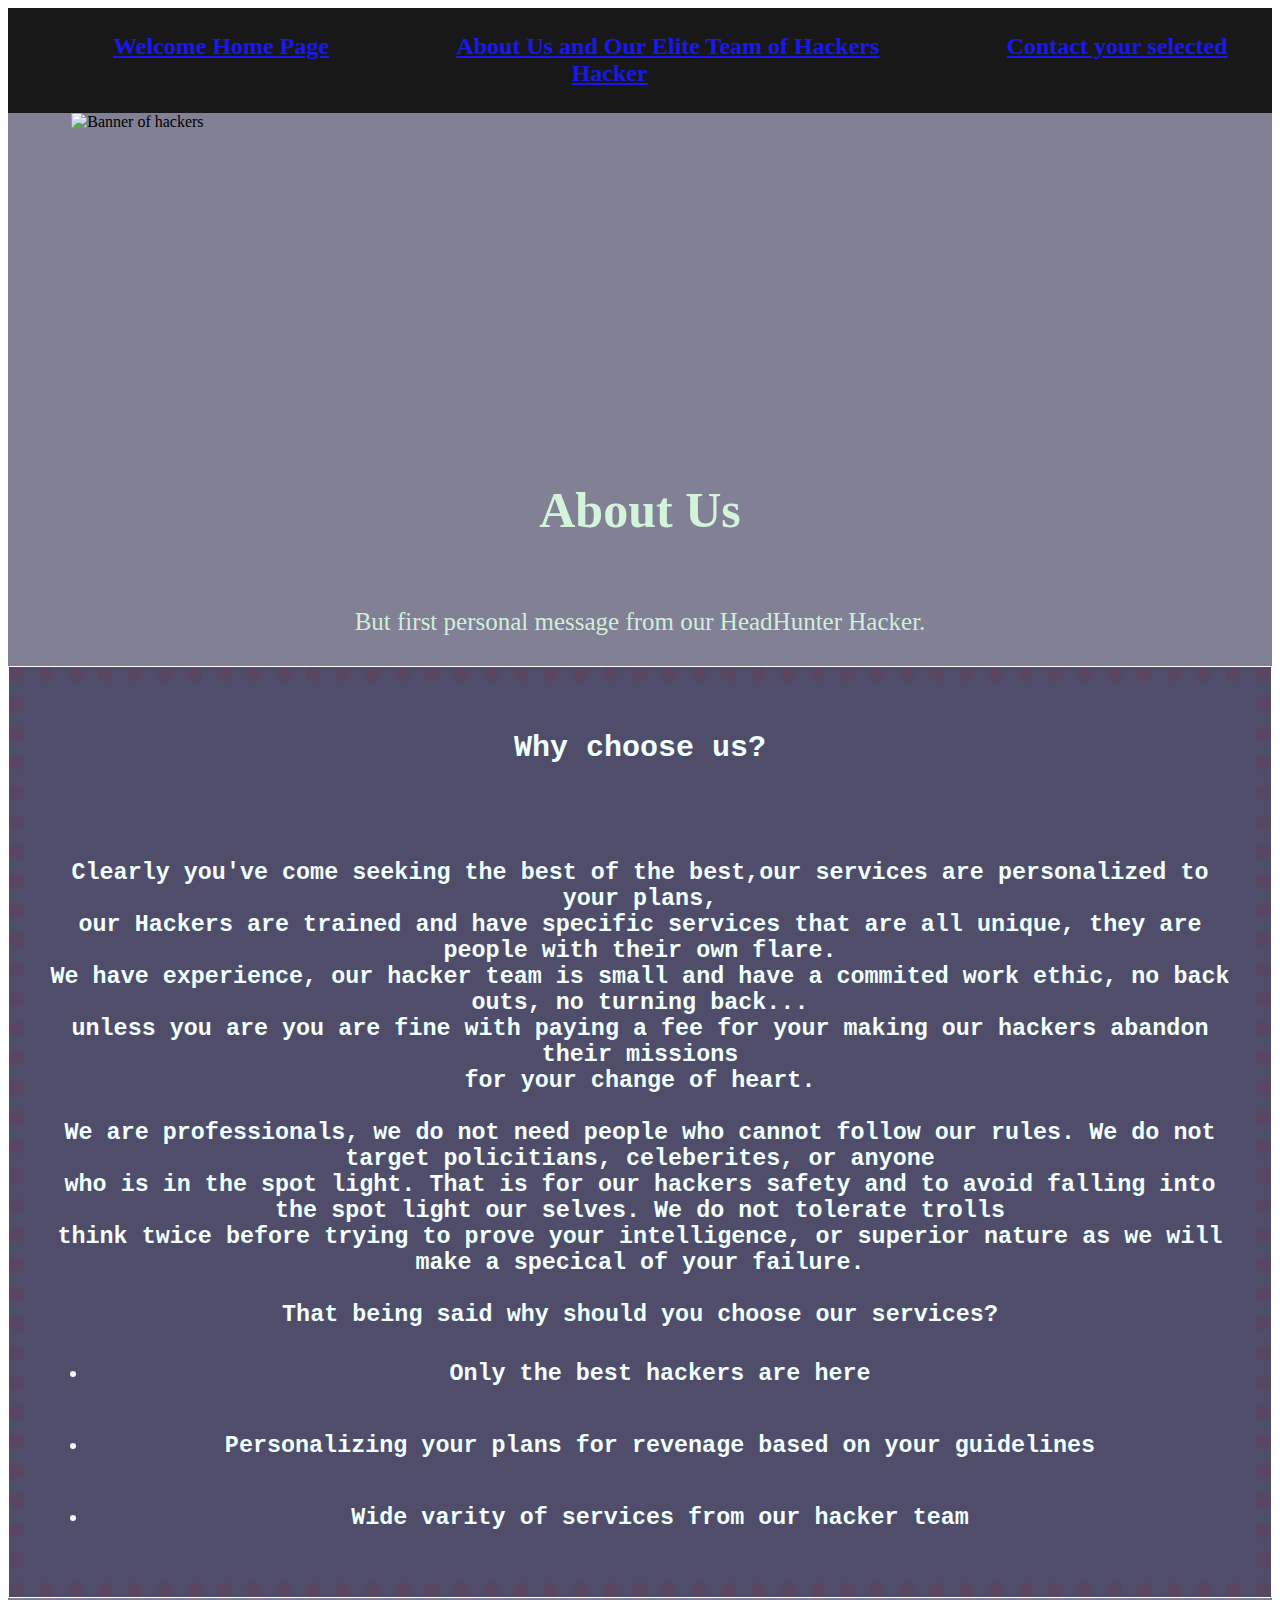
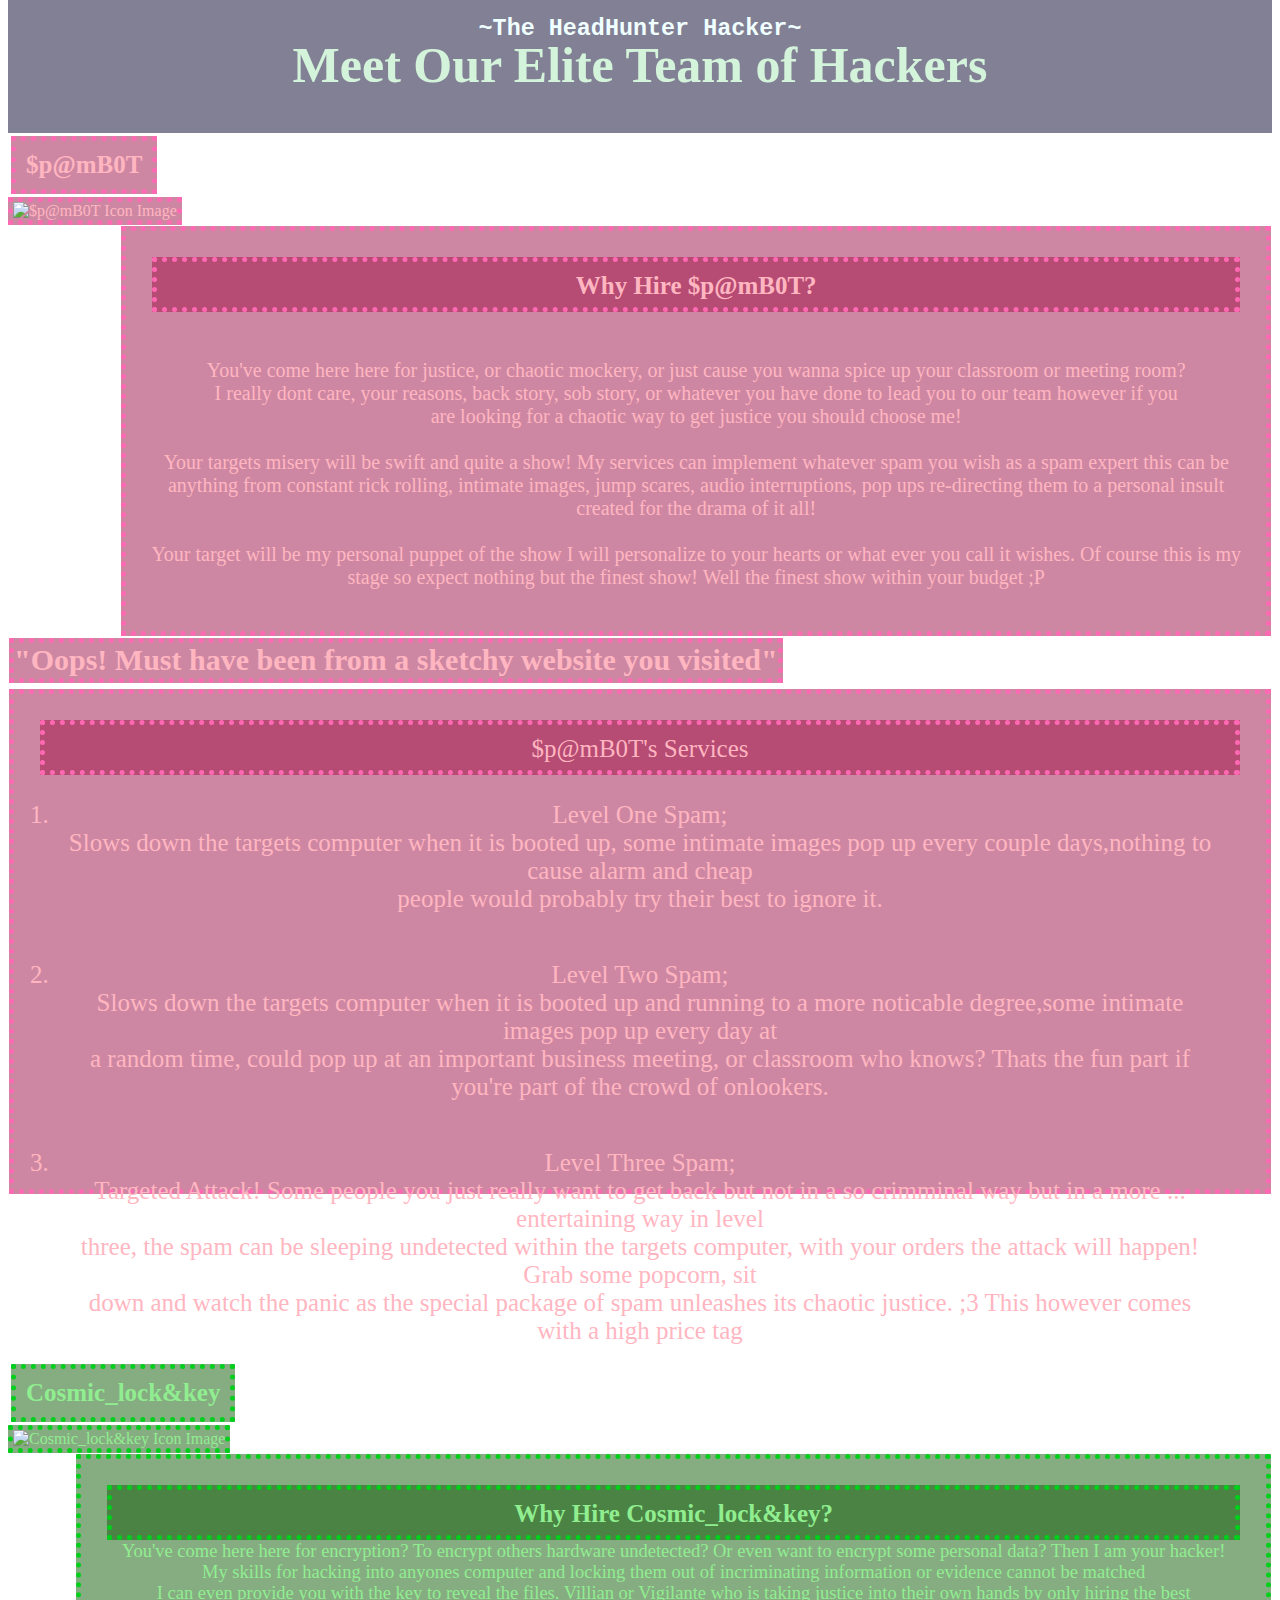
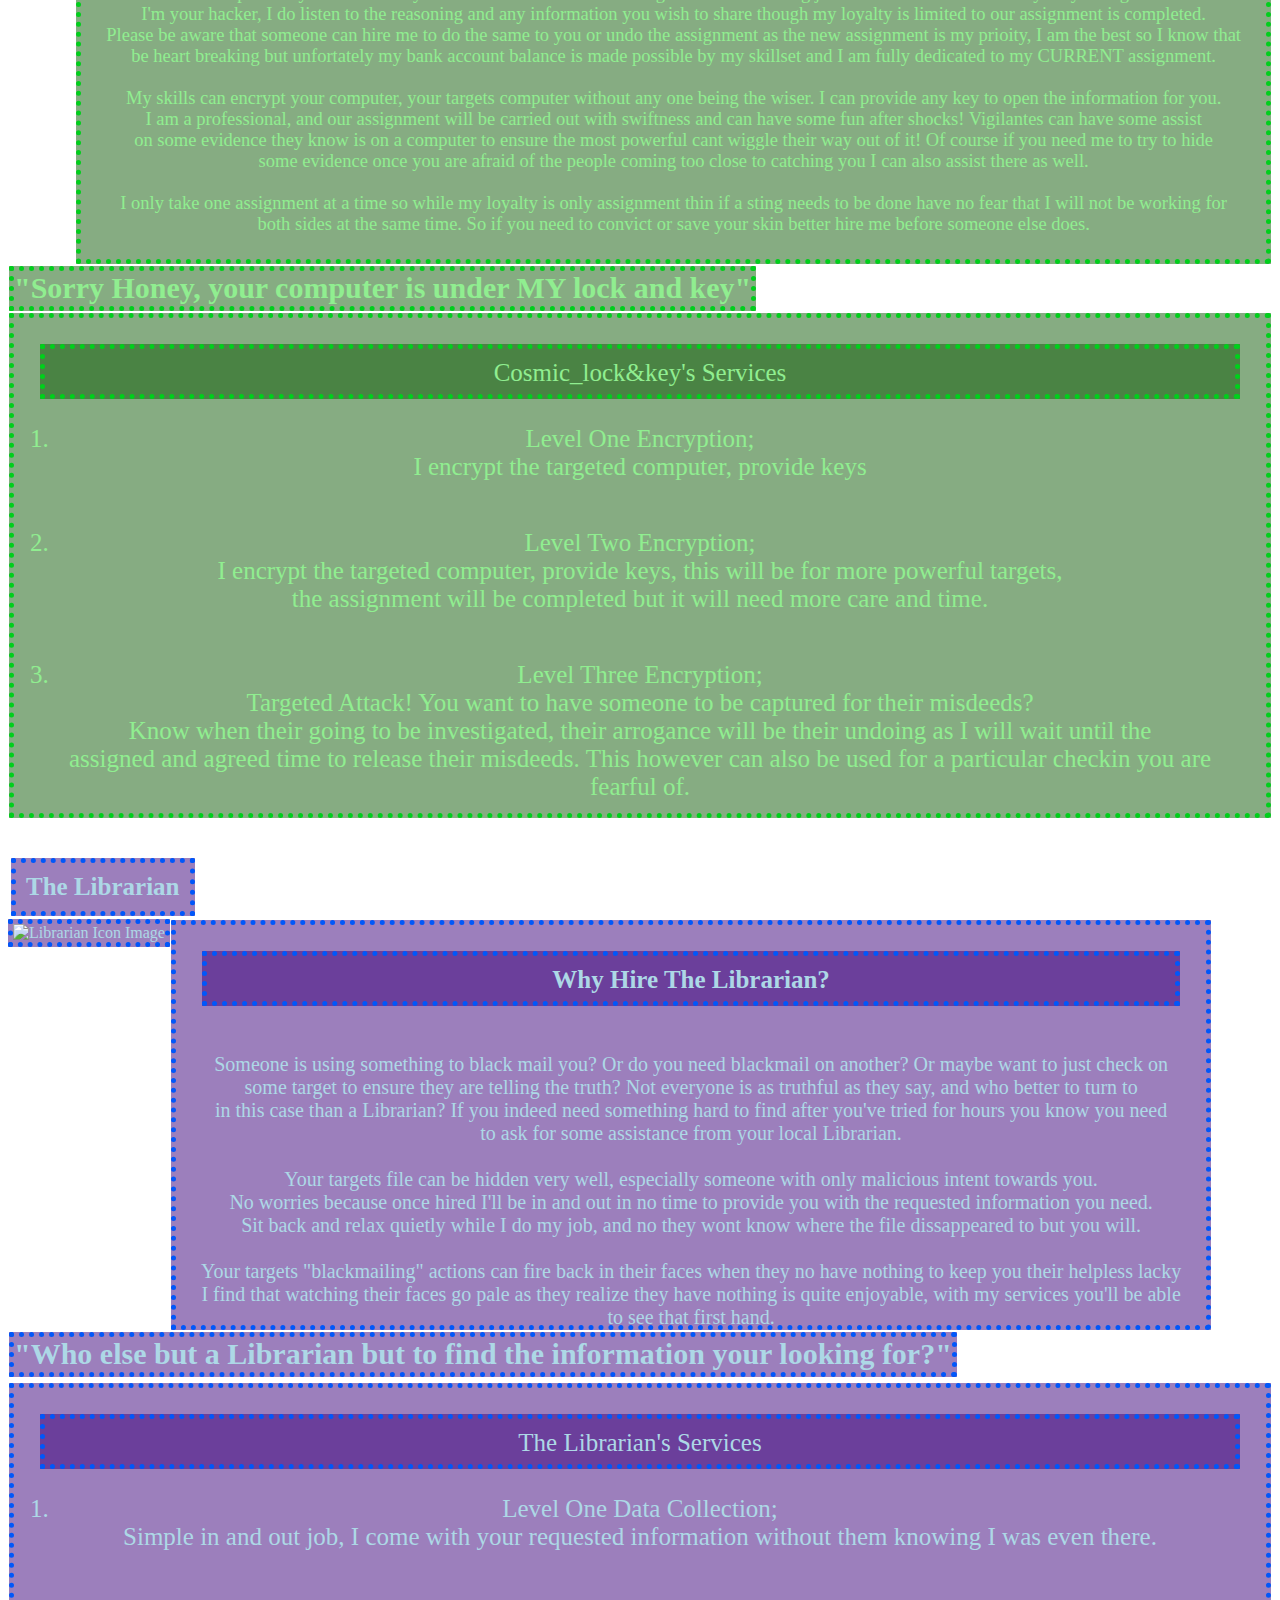
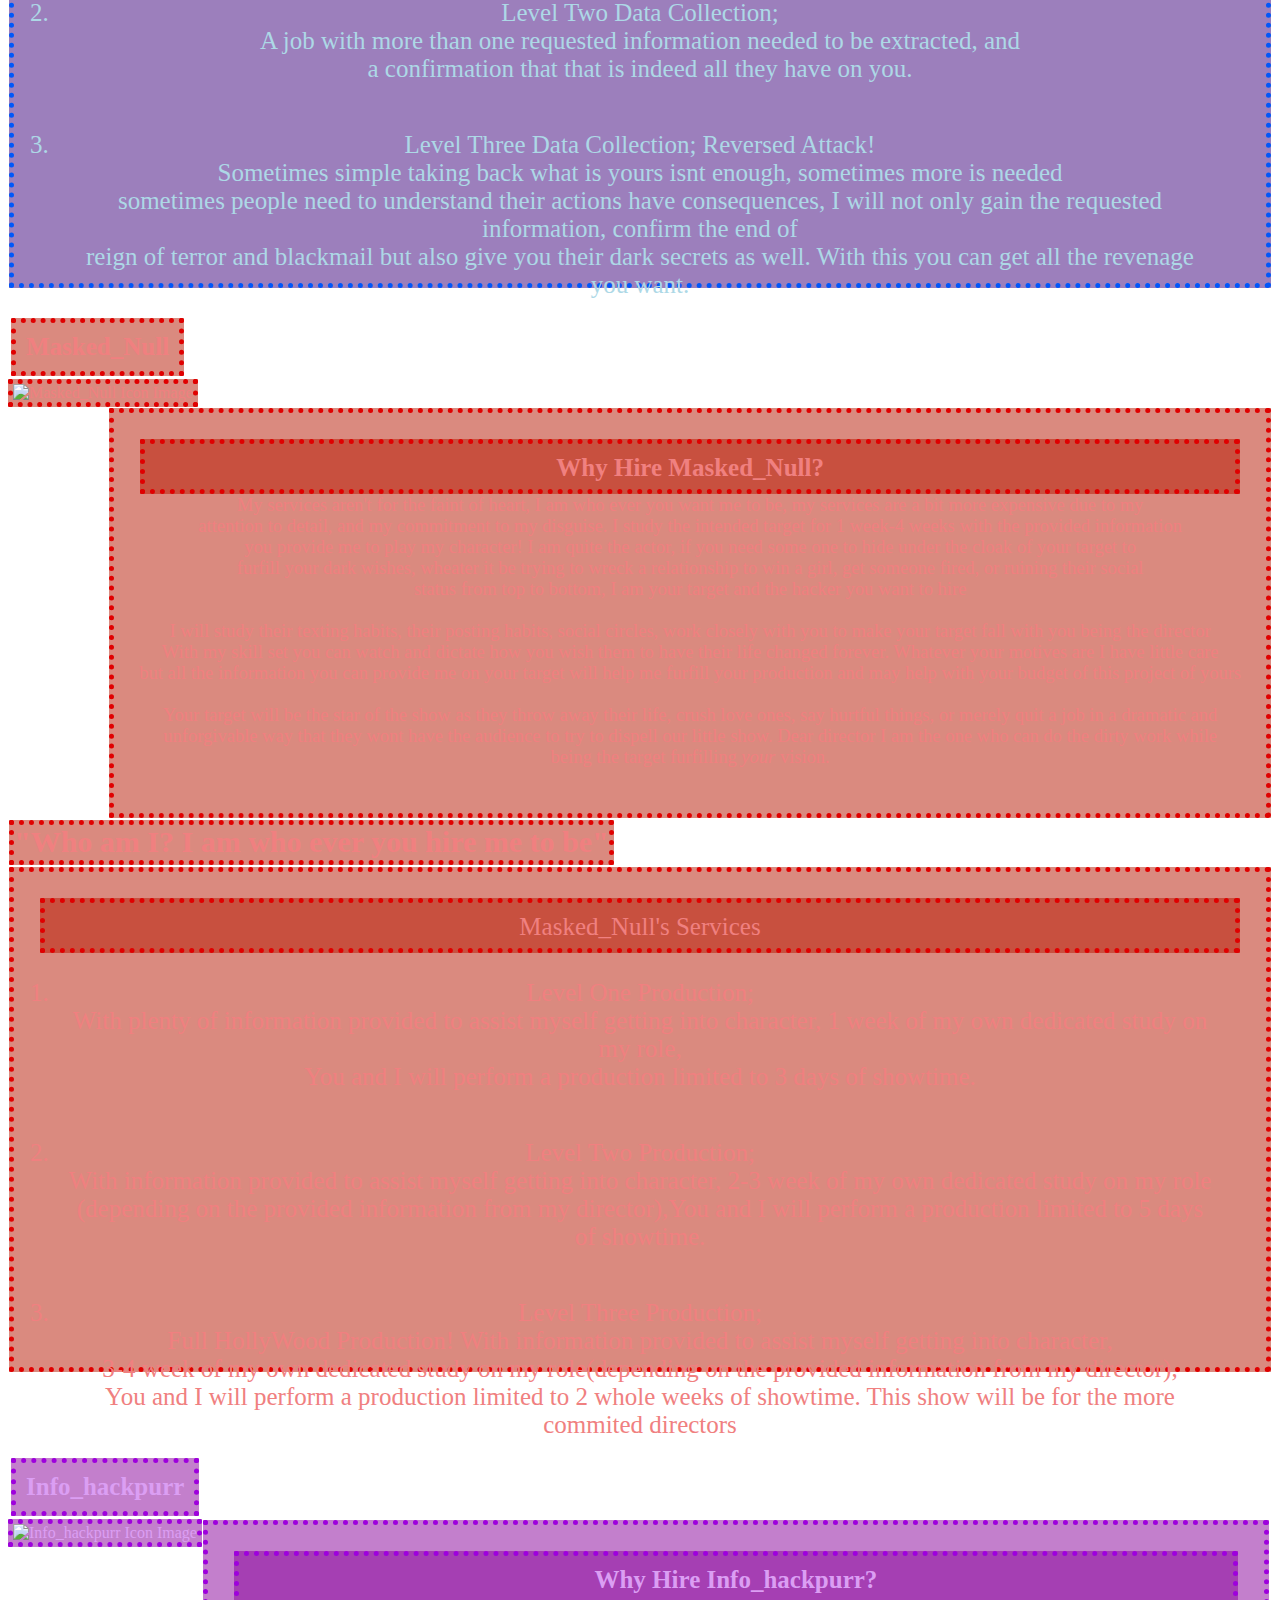
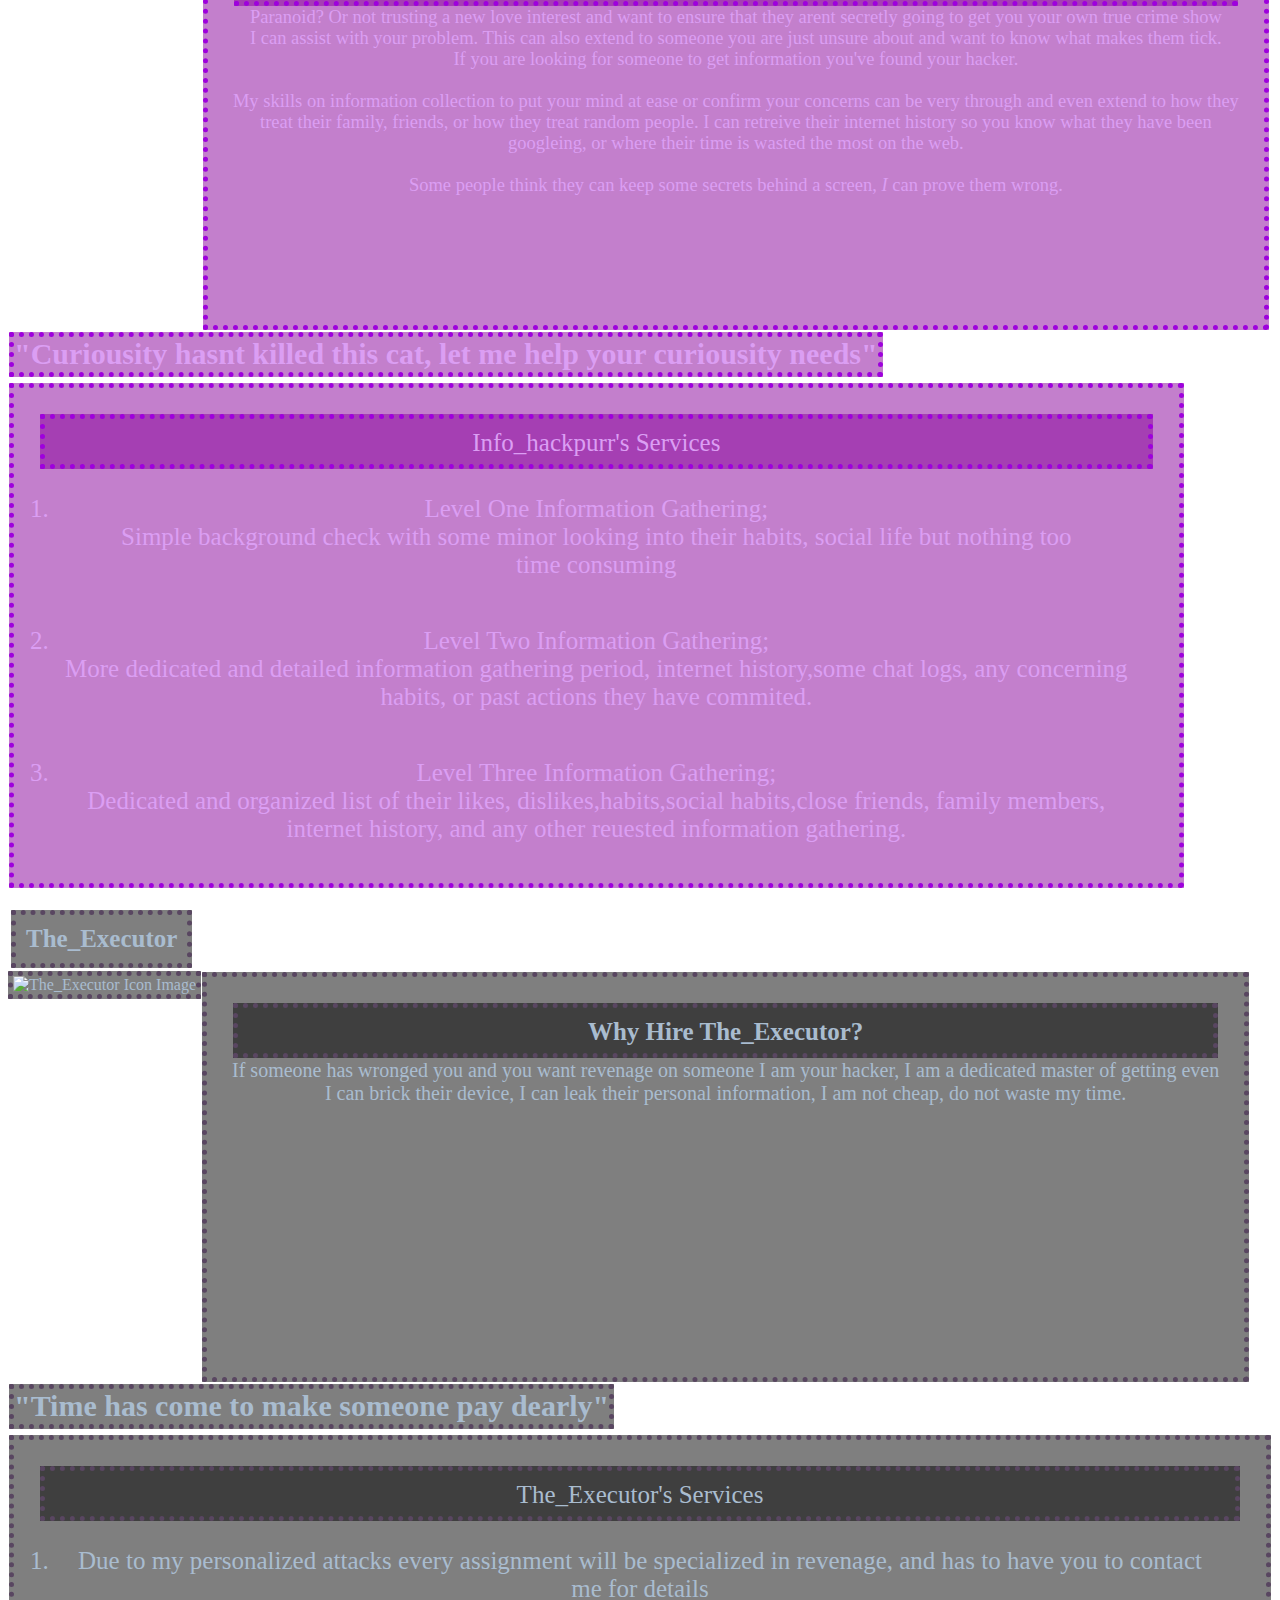
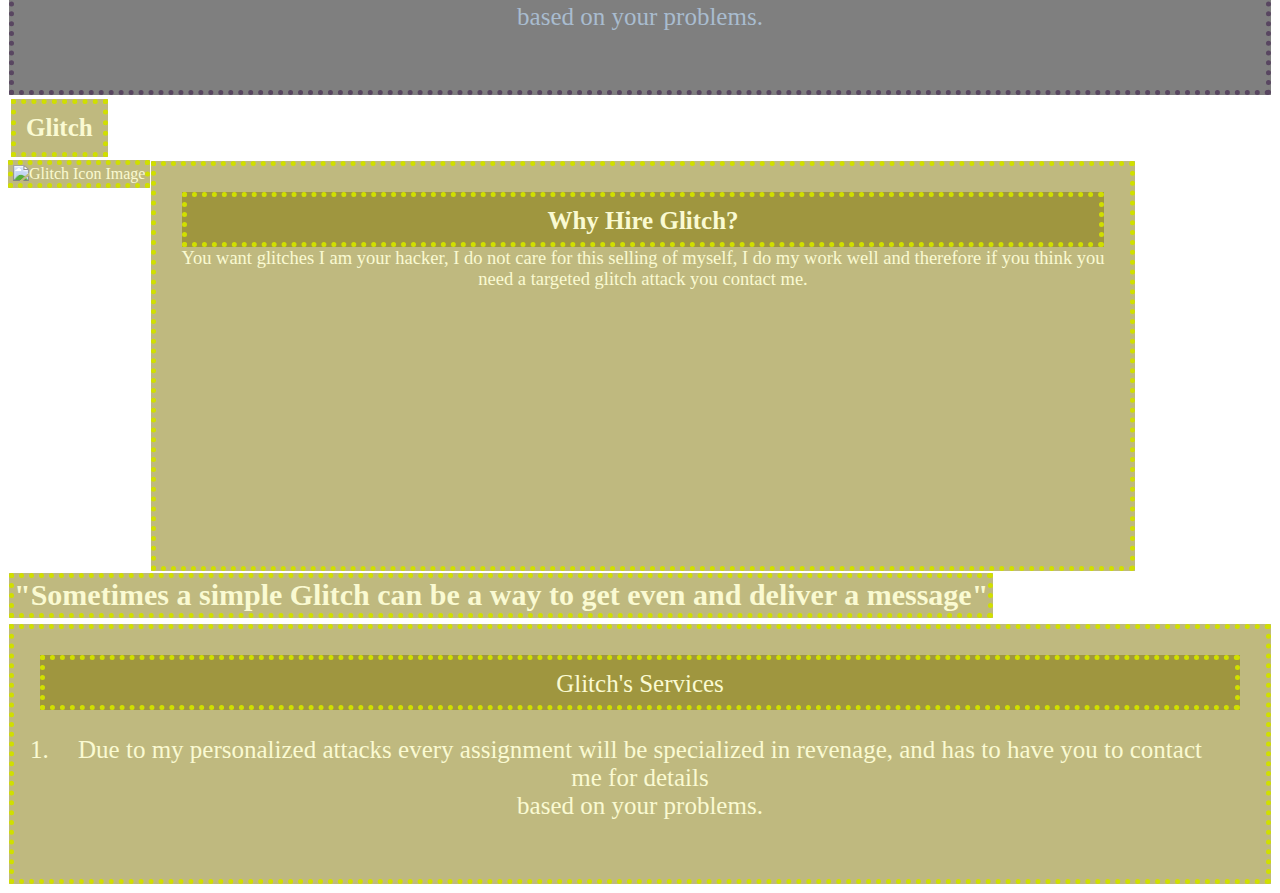
==== about.html @ b115db2d "making some adjustments" ====
<!DOCTYPE html>
<html lang="en">
<head>
    <meta charset="UTF-8">
    <meta name="viewport" content="width=device-width, initial-scale=1.0">
    <!-- to attached the style to the pages -->
    <link rel="stylesheet" href="style.css">
    <title>Document</title>
</head>
<body class="home_Contact">
    
    

    <div class="menu">
        <a class="welcome"href="index.html">Welcome Home Page</a> 
        <a class="about" href="about.html">About Us and Our Elite Team of Hackers</a>
        <a class="contact" href="contact.html">Contact your selected Hacker</a>
    </div>
    <!-- updated it so the pages would be more uniform in style with the title on top then banner -->
    <div class="hackerbanner">
        <img class="center" height="300px" src="banner.1.png" alt="Banner of hackers">
    </div>

    <div class="header">
        <h1>About Us</h1>
      </div>

      <div class="header">
        <p>But first personal message from our HeadHunter Hacker.</p>
      </div>

    <div class="about_US">
        <h2>Why choose us?</h2><br><br>
        <h3>
        Clearly you've come seeking the best of the best,our services are personalized to your plans, <br>
        our Hackers are trained and have specific services that are all unique, they are people with their own flare.<br>
        We have experience, our hacker team is small and have a commited work ethic, no back outs, no turning back... <br>
        unless you are you are fine with paying a fee for your making our hackers abandon their missions<br>
        for your change of heart.<br><br>
        
        We are professionals, we do not need people who cannot follow our rules. We do not target policitians, celeberites, or anyone <br>
        who is in the spot light. That is for our hackers safety and to avoid falling into the spot light our selves. We do not tolerate trolls<br>
        think twice before trying to prove your intelligence, or superior nature as we will make a specical of your failure.<br><br>
        
        That being said why should you choose our services?<br>
        <ul>
            <li>Only the best hackers are here</li><br>
            <li>Personalizing your plans for revenage based on your guidelines</li><br>
            <li>Wide varity of services from our hacker team</li><br><br>
        </ul>
            ~The HeadHunter Hacker~
        </h3>

    </div>

    <div class="header">
        <h1>Meet Our Elite Team of Hackers</h1>
      </div>

<div class="row">
<div class="IconSB">
    <h2 id="usernameSB"><b>$p@mB0T</b></h2>
        <img id= "profile_SB" src="$p@mB0T.png" alt="$p@mB0T Icon Image">
        <div class="infoSB">
            <h3 class="headlineSB">Why Hire $p@mB0T?</h3><br><br>
        You've come here here for justice, or chaotic mockery, or just cause you wanna spice up your classroom or meeting room? <br>
        I really dont care, your reasons, back story, sob story, or whatever you have done to lead you to our team however if you <br>
        are looking for a chaotic way to get justice you should choose me!<br><br>
        Your targets misery will be swift and quite a show! My services can implement whatever spam you wish as a spam expert this can be<br>
        anything from constant rick rolling, intimate images, jump scares, audio interruptions, pop ups re-directing them to a personal insult<br>
        created for the drama of it all!<br><br>
        Your target will be my personal puppet of the show I will personalize to your hearts or what ever you call it wishes. Of course this is my <br>
        stage so expect nothing but the finest show! Well the finest show within your budget ;P <br>
        
    </div>
    
</div>

    <h3 class="tag_lineSB">"Oops! Must have been from a sketchy website you visited"</h3>

</div>
    <div class="servicesSB">
        <ol class="headlineSB"> $p@mB0T's Services <br><br>
        <li>Level One Spam;<br>
            Slows down the targets computer when it is booted up, some intimate images pop up every couple days,nothing to cause alarm and cheap<br>
            people would probably try their best to ignore it.
            </li><br>

        <li>Level Two Spam;<br>
             Slows down the targets computer when it is booted up and running to a more noticable degree,some intimate images pop up every day at<br>
              a random time, could pop up at an important business meeting, or classroom who knows?
            Thats the fun part if you're part of the crowd of onlookers.
        </li><br>

        <li>Level Three Spam;<br>
             Targeted Attack! Some people you just really want to get back but not in a so crimminal way but in a more ... entertaining way in level<br>
            three, the spam can be sleeping undetected within the targets computer, with your orders the attack will happen! Grab some popcorn, sit <br>
            down and watch the panic as the special package of spam unleashes its chaotic justice. ;3 This however comes with a high price tag 
    </li>
</ol>
</div><br><br>

<div class="rowCLK">
    <div class="IconCLK">
    <h2 id= "usernameCLK">Cosmic_lock&key</h2>
        <img id="profile_CLK" src="Cosmic_lock&key.png" alt="Cosmic_lock&key Icon Image">
        <div class="infoCLK">
            <h3 class="headlineCLK">Why Hire Cosmic_lock&key?</h3>
            You've come here here for encryption? To encrypt others hardware undetected? Or even want to encrypt some personal data? Then I am your hacker! <br>
            My skills for hacking into anyones computer and locking them out of incriminating information or evidence cannot be matched<br>
            I can even provide you with the key to reveal the files. Villian or Vigilante who is taking justice into their own hands by only hiring the best<br>
            I'm your hacker, I do listen to the reasoning and any information you wish to share though my loyalty is limited to our assignment is completed.<br>
            Please be aware that someone can hire me to do the same to you or undo the assignment as the new assignment is my prioity, I am the best so I know that<br>
            be heart breaking but unfortately my bank account balance is made possible by my skillset and I am fully dedicated to my CURRENT assignment.<br><br>
        
            My skills can encrypt your computer, your targets computer without any one being the wiser. I can provide any key to open the information for you.<br>
            I am a professional, and our assignment will be carried out with swiftness and can have some fun after shocks! Vigilantes can have some assist<br>
            on some evidence they know is on a computer to ensure the most powerful cant wiggle their way out of it! Of course if you need me to try to hide<br>
            some evidence once you are afraid of the people coming too close to catching you I can also assist there as well.<br><br>
        
            I only take one assignment at a time so while my loyalty is only assignment thin if a sting needs to be done have no fear that I will not be working for <br>
            both sides at the same time. So if you need to convict or save your skin better hire me before someone else does. <br>

    </div>

    <h3 class="tag_lineCLK">"Sorry Honey, your computer is under MY lock and key"</h3>

</div>

<div>
    <div class="servicesCLK">
    <ol class="headlineCLK"> Cosmic_lock&key's Services <br><br>
        <li>Level One Encryption;<br>
            I encrypt the targeted computer, provide keys
        </li><br>

        <li>Level Two Encryption;<br>
             I encrypt the targeted computer, provide keys, this will be for more powerful targets,<br>
             the assignment will be completed but it will need more care and time.
    </li><br>

        <li>Level Three Encryption;<br>
             Targeted Attack! You want to have someone to be captured for their misdeeds?<br>
            Know when their going to be investigated, their arrogance will be their undoing as I will wait until the<br>
            assigned and agreed time to release their misdeeds. This however can also be used for a particular checkin you are fearful of.
</li>
</ol>

</div>
</div><br><br>

<div class="rowTL">
    <div class="IconTL">
    <h2 id="usernameTL">The Librarian</h2>
        <img id= "profile_TL" src="Librarian.png" alt="Librarian Icon Image">
        <div class="infoTL">
        <h3 class="headlineTL">Why Hire The Librarian?</h3><br><br>
        Someone is using something to black mail you? Or do you need blackmail on another? Or maybe want to just check on<br>
        some target to ensure they are telling the truth? Not everyone is as truthful as they say, and who better to turn to<br>
        in this case than a Librarian? If you indeed need something hard to find after you've tried for hours you know you need <br>
        to ask for some assistance from your local Librarian.<br><br>

        Your targets file can be hidden very well, especially someone with only malicious intent towards you.<br>
        No worries because once hired I'll be in and out in no time to provide you with the requested information you need.<br>
        Sit back and relax quietly while I do my job, and no they wont know where the file dissappeared to but you will.<br><br>

        Your targets "blackmailing" actions can fire back in their faces when they no have nothing to keep you their helpless lacky <br>
        I find that watching their faces go pale as they realize they have nothing is quite enjoyable, with my services you'll be able<br>
        to see that first hand.

    </div>

</div>

    <h3 class="tag_lineTL">"Who else but a Librarian but to find the information your looking for?"</h3>

</div>

    <div class="servicesTL">
        <ol class="headlineTL"> The Librarian's Services <br><br>
        <li>Level One Data Collection;<br>
             Simple in and out job, I come with your requested information without them knowing I was even there. 
        </li><br>

        <li>Level Two Data Collection;<br>
             A job with more than one requested information needed to be extracted, and<br> 
            a confirmation that that is indeed all they have on you.
    </li><br>

        <li>Level Three Data Collection; Reversed Attack!<br>
             Sometimes simple taking back what is yours isnt enough, sometimes more is needed<br>
    sometimes people need to understand their actions have consequences, I will not only gain the requested information, confirm the end of<br>
    reign of terror and blackmail but also give you their dark secrets as well. With this you can get all the revenage you want.
</li>
</ol>
</div>
</div><br><br>


<div>
<div class="IconMN">
    <h2 id="usernameMN">Masked_Null</h2>
    <img id="profile_MN" src="Masked_Null.png" alt="Masked_Null Icon Image">
    <div class="infoMN">
        <h3 class="headlineMN">Why Hire Masked_Null?</h3>
        My services aren't for the faint of heart, I am who ever you want me to be, my services are a bit more expensive due to my <br>
        attention to detail, and my commitment to my disguise. I study the intended target for 1 week-4 weeks with the provided information <br>
        you provide me to play my character! I am quite the actor, if you need some one to hide under the cloak of your target to <br>
        furfill your dark wishes, wheater it be trying to wreck a relationship to win a girl, get someone fired, or ruining their social<br>
        status from top to bottom, I am your target and the hacker you want to hire<br><br>
    
        I will study their texting habits, their posting habits, social circles, work closely with you to make your target fall with you being the director<br>
        With my skill set you can watch and dictate how you wish them to have their life changed forever. Whatever your motives are  I have little care<br>
        but all the information you can provide me on your target will help me furfill your production and may help with your budget of this project of yours<br><br>
        
        Your target will be the star of the show as they throw away their life, crush love ones, say hurtful things, or merely quit a job in a dramatic and<br>
        unforgivable way that they wont have the audience to try to dispell our little show. Dear director I am the one who can do the dirty work while <br>
        being the target furfilling <i>your</i> vision.

    </div>

</div>
    <h3 class="tag_lineMN">"Who am I? I am who ever you hire me to be"</h3>

</div>
    <div class="servicesMN">
    <ol class="headlineMN"> Masked_Null's Services <br><br>
        <li>Level One Production;<br>
             With plenty of information provided to assist myself getting into character, 1 week of my own dedicated study on my role,<br>
             You and I will perform a production limited to 3 days of showtime.
        </li><br>

        <li>Level Two Production;<br>
             With information provided to assist myself getting into character, 2-3 week of my own dedicated study on my role<br>
            (depending on the provided information from my director),You and I will perform a production limited to 5 days of showtime.<br>
    </li><br>

        <li>Level Three Production;<br>
             Full HollyWood Production! With information provided to assist myself getting into character,<br>
            3-4 week of my own dedicated study on my role(depending on the provided information from my director),<br>
            You and I will perform a production limited to 2 whole weeks of showtime. This show will be for the more commited directors<br>
</li>
</ol>
</div>
</div><br><br>

<div class="rowIHP">
    <div class="IconIHP">
        <h2 id="usernameIHP">Info_hackpurr</h2>
        <img id="profile_IHP" src="Info_hackpurr.png" alt="Info_hackpurr Icon Image">
    <div class="infoIHP">
        <h3 class="headlineIHP">Why Hire Info_hackpurr?</h3>
    Paranoid? Or not trusting a new love interest and want to ensure that they arent secretly going to get you your own true crime show<br>
    I can assist with your problem. This can also extend to someone you are just unsure about and want to know what makes them tick.<br>
    If you are looking for someone to get information you've found your hacker.<br><br>

    My skills on information collection to put your mind at ease or confirm your concerns can be very through and even extend to how they<br>
    treat their family, friends, or how they treat random people. I can retreive their internet history so you know what they have been<br>
    googleing, or where their time is wasted the most on the web.<br><br>
    
    Some people think they can keep some secrets behind a screen, <i>I</i> can prove them wrong.
    
    </div>

</div>

<h3 class="tag_lineIHP">"Curiousity hasnt killed this cat, let me help your curiousity needs"</h3>

</div>

    <div class="servicesIHP">
    <ol class="headlineIHP"> Info_hackpurr's Services <br><br>
        <li>Level One Information Gathering;<br>
             Simple background check with some minor looking into their habits, social life but nothing too <br>
             time consuming
        </li><br>

        <li>Level Two Information Gathering;<br>
             More dedicated and detailed information gathering period, internet history,some chat logs, any concerning<br>
        habits, or past actions they have commited.
    </li><br>

        <li>Level Three Information Gathering;<br>
             Dedicated and organized list of their likes, dislikes,habits,social habits,close friends, family members,<br>
            internet history, and any other reuested information gathering.
</li>
</ol>
</div><br><br>

<div class="rowTE">
<div class="IconTE">
    <h2 id="usernameTE">The_Executor</h2>
    <img id= "profile_TE" src="The_Executor.png" alt="The_Executor Icon Image">
    <div class="infoTE">
    <h3 class="headlineTE">Why Hire The_Executor?</h3>
    If someone has wronged you and you want revenage on someone I am your hacker, I am a dedicated master of getting even <br>
    I can brick their device, I can leak their personal information, I am not cheap, do not waste my time.
</div>
</div>
    <h3 class="tag_lineTE">"Time has come to make someone pay dearly"</h3>
</div>
<div class="servicesTE">
    <ol class="headlineTE"> The_Executor's Services <br><br>
        <li>Due to my personalized attacks every assignment will be specialized in revenage, and has to have you to contact me for details<br>
            based on your problems.
        </li>
</li>
</ol>
</div>

<div class="rowG">
    <div class="IconG">
        <h2 id="usernameG">Glitch</h2>
        <img id="profile_G" src="Glitch.png" alt="Glitch Icon Image">
            <div class="infoG">
            <h3 class="headlineG">Why Hire Glitch?</h3>
            You want glitches I am your hacker, I do not care for this selling of myself, I do my work well and therefore if you think you<br>
    need a targeted glitch attack you contact me.
   </div>
</div>
    <h3 class="tag_lineG">"Sometimes a simple Glitch can be a way to get even and deliver a message"</h3>
</div>
<div class="servicesG">
    <ol class="headlineG"> Glitch's Services <br><br>
        <li>Due to my personalized attacks every assignment will be specialized in revenage, and has to have you to contact me for details<br>
            based on your problems.
        </li>
</li>
</ol>
</div>

<div>


</body>
</html>
---- style.css ----
.home_Contact {
    background-image: url("tech-wallpaper2.0.1.png");
    background-repeat: repeat-y;
    background-size: 100%;
}

/* menu style styles*/
.menu {
    padding: 2%;

    text-align: center;
    font-size: 150%;
    background-color:black;
    opacity: 90%;
   
    font-family: Cambria, Cochin, Georgia, Times, 'Times New Roman', serif;
}

/* It hovers over and focuses on only that once hovered. */
.menu:hover {
    color: hotpink; 
    /* background-color:white;  */
    /* background-color: rgba(147, 192, 206, 0.1); */
    
} 


/* a-achor has to have its color changed within its own block, as well as the padding/spacing issue that was fixed with this */
a {
    /* this ensures all my txt has space to not be so cluttered together  */
    padding: 24px;
}

.welcome {
    padding-right:5%;
    padding-left: 5%;
    font-size: 100%;
    font-weight: bolder;
    
}
.about {
    padding-right:5%;
    padding-left: 5%;
    font-size: 100%;
    font-weight: bolder;
}
.contact {
    padding-right:5%;
    padding-left: 5%;
    font-size: 100%;
    font-weight: bolder;
}

/* when the mouse is hovered over the links */
/* a:hover {
    color: hotpink; */
    /* background-color:white; */
    /* so the padding looks like it has a small underline */
    /* padding-bottom: 8px;

} */
.welcome:hover {
    color: hotpink;
    background-color:rgba(147, 192, 206, 0.1);
    transition: background-color 0.5s;
    /* background-color:white; */
    /* so the padding looks like it has a small underline */
    padding-bottom: 8px; 
    width: 10%;
    border: 1px solid rgba(158, 201, 214, 0.2);
}
.about:hover {
    color: hotpink;
    background-color:rgba(147, 192, 206, 0.1);
    transition: background-color 0.5s;
    /* background-color:white; */
    /* so the padding looks like it has a small underline */
    padding-bottom: 8px; 
    width: 10%;
    border: 1px solid rgba(158, 201, 214, 0.2);
}

.contact:hover {
    color: hotpink;
    background-color:rgba(147, 192, 206, 0.1);
    transition: background-color 0.5s;
    /* background-color:white; */
    /* so the padding looks like it has a small underline */
    padding-bottom: 8px; 
    width: 10%;
    border: 1px solid rgba(158, 201, 214, 0.2);
}

/* added this to help make everthing more pleasing to the eye without being too distracting */
.header {
    /* padding is one of my fave options, more cushion for pushing! */
    padding: 5px;
    text-align: center;
    /* But this looks more pleasing to the eyes */
    color:rgba(219, 255, 225, 0.9);
    font-size: 25px;
    /* THIS MAKES IT SO THE TEXT WONT BE AFFECTED BY A SEMI TRANSULENT BACKGROUND COLOR! Better than  */
    background: rgba(6, 1, 43, 0.5);

}

.center {
  display: block;
  margin-left: auto;
  margin-right: auto;
  width: 90%;
  height:auto;
}
 li {
    padding:10px;
 }
/* created the continued background to make it more pleasing to the eyes */
.hackerbanner {
    float:center;
    height: 300px;
    padding-bottom: 30px;
    /* to connect everything nicely to the eyes  */
    background: rgba(6, 1, 43, 0.5);
}

/* intro page page home */
#spooky_Intro {
    text-align: center;
    font-size: 35px;
    font-style: italic;
    font-weight: bolder;
    color: azure;
    text-shadow: 3px 3px gray;
    background-color: rgba(126, 243, 225, 0.15); 
    background-repeat: repeat;
}

/* wanted this to look ver out of place to draw the eye to it */
.welcome_Mortals {
    color:linen; 
    text-align: center;
    font-size: 25px;
    background-color:rgba(6, 1, 43, 0.66);
    font-family: Cambria, Cochin, Georgia, Times, 'Times New Roman', serif;
}

/* simple about us add on */
.about_US {
    text-align: center;
    font-size: 20px;
    color: azure;
    background-color: rgba(6, 1, 43, 0.7);
    font-family: monospace;
    height: 850px;
    border: 15px dotted rgb(89, 70, 97);
    margin: 1px;
    padding:25px;
}

/* page two hacker color corinated to the hackers c:  */


/* spamBot icon order! this helps keep everthing more intetesting more to see and more organized. */

/* on top of profile pictures  */
#usernameSB {
    color:lightpink; 
    text-align: left;
    font-size: 25px;
    width: fit-content;
    border: 5px dotted hotpink;
    padding: 10px;
    margin: 3px;
    background-color: rgba(158, 16, 70, 0.5);
}

/* the profile picture with background matching everything */
#profile_SB {
    /* background-image: url("$p@mB0T.png"); */
    height: 400px;
    border: 5px dotted hotpink;
    background-color: rgba(158, 16, 70, 0.5); 
}

/* under the profile picture with its own box  */
.tag_lineSB{
    font-size: 30px;
    float: left;
    height: 35px;
    border: 5px dotted hotpink;
    margin: 1px;
    background-color: rgba(158, 16, 70, 0.5); 
    }

/* to create a layer on top of the info */
 .headlineSB {
    text-align:center;
    font-size:25px;
    float: center;
    height: 25px;
    border: 5px dotted hotpink;
    margin: 1px;
    padding:10px;
    background-color: rgba(158, 16, 70, 0.5); 
}

/* to ensure everything floats to the left */
.IconSB {
    float: left;
}

/* the info needed to be on the left */
.infoSB {
    float: right;
    text-align: center;
    font-size: 20px;
    height: 350px;
    border: 5px dotted hotpink;
    margin: 1px;
    padding:25px;
    background-color: rgba(158, 16, 70, 0.5); 
}

/* color is within this so doesnt need to be repeated as often. */
.row {
    display: inline-block;
    color:lightpink; 
    text-align: left;
}

/* services section */
.servicesSB {
    font-size: 20px;
    height: 445px;
    border: 5px dotted hotpink;
    margin: 1px;
    padding:25px;
    background-color: rgba(158, 16, 70, 0.5); 
    display: inline-block;
    color:lightpink; 
    text-align: center;
}


/* cosmic_lock&key */

#usernameCLK {
    color:lightgreen; 
    text-align: left;
    font-size: 25px;
    width: fit-content;
    border: 5px dotted rgb(0, 207, 28);
    padding: 10px;
    margin: 3px;
    background-color: rgba(13, 90, 6, 0.5);
}

#profile_CLK {
    /* background-image: url("$p@mB0T.png"); */
    height: 400px;
    border: 5px dotted rgb(0, 207, 28);
    background-color:  rgba(13, 90, 6, 0.5); 
}


.tag_lineCLK{
    font-size: 30px;
    float: left;
    height: 35px;
    border: 5px dotted rgb(0, 207, 28);
    margin: 1px;
    background-color: rgba(13, 90, 6, 0.5); 
    }

 .headlineCLK {
    text-align:center;
    font-size:25px;
    float: center;
    height: 25px;
    border: 5px dotted rgb(0, 207, 28);;
    margin: 1px;
    padding:10px;
    background-color:  rgba(13, 90, 6, 0.5);
}

.IconCLK {
    float: left;
}

.infoCLK {
    float: right;
    text-align: center;
    font-size: 18.5px;
    height: 350px;
    border: 5px dotted rgb(0, 207, 28);
    margin: 1px;
    padding:25px;
    background-color: rgba(13, 90, 6, 0.5); 
}

.rowCLK {
    display: inline-block;
    color:lightgreen; 
    text-align: left;
}

.servicesCLK {
    font-size: 20px;
    height: 445px;
    border: 5px dotted rgb(0, 207, 28);
    margin: 1px;
    padding:25px;
    background-color: rgba(13, 90, 6, 0.5); 
    display: inline-block;
    color:lightgreen; 
    text-align: center;
}





/* librarian!!! */

#usernameTL {
    color:lightblue; 
    text-align: left;
    font-size: 25px;
    width: fit-content;
    border: 5px dotted rgb(0, 87, 250);
    padding: 10px;
    margin: 3px;
    background-color: rgba(57, 0, 122, 0.5);
}

#profile_TL {
    /* background-image: url("$p@mB0T.png"); */
    height: 400px;
    border: 5px dotted rgb(0, 87, 250);
    background-color:  rgba(57, 0, 122, 0.5); 
}


.tag_lineTL{
    font-size: 30px;
    float: left;
    height: 35px;
    border: 5px dotted rgb(0, 87, 250);
    margin: 1px;
    background-color: rgba(57, 0, 122, 0.5); 
    }

 .headlineTL {
    text-align:center;
    font-size:25px;
    float: center;
    height: 25px;
    border: 5px dotted rgb(0, 87, 250);
    margin: 1px;
    padding:10px;
    background-color:  rgba(57, 0, 122, 0.5);
}

.IconTL {
    float: left;
}

.infoTL {
    float: right;
    text-align: center;
    font-size: 20px;
    height: 350px;
    border: 5px dotted rgb(0, 87, 250);
    margin: 1px;
    padding:25px;
    background-color: rgba(57, 0, 122, 0.5); 
}

.rowTL {
    display: inline-block;
    color:lightblue; 
    text-align: left;
}

.servicesTL {
    font-size: 20px;
    height: 445px;
    border: 5px dotted rgb(0, 87, 250);
    margin: 1px;
    padding:25px;
    background-color: rgba(57, 0, 122, 0.5); 
    display: inline-block;
    color:lightblue; 
    text-align: center;
}


/* masked null hacker  */

#usernameMN {
    color:lightcoral; 
    text-align: left;
    font-size: 25px;
    width: fit-content;
    border: 5px dotted rgb(224, 0, 0);
    padding: 10px;
    margin: 3px;
    background-color: rgba(182, 21, 0, 0.5);
}

#profile_MN {
    /* background-image: url("$p@mB0T.png"); */
    height: 400px;
    border: 5px dotted rgb(224, 0, 0);
    background-color:  rgba(182, 21, 0, 0.5);
}


.tag_lineMN {
    color: lightcoral;
    font-size: 30px;
    float: left;
    height: 35px;
    border: 5px dotted rgb(224, 0, 0);
    margin: 1px;
    background-color: rgba(182, 21, 0, 0.5);
    }

 .headlineMN {
     color: lightcoral;
    text-align:center;
    font-size:25px;
    float: center;
    height: 25px;
    border: 5px dotted rgb(224, 0, 0);
    margin: 1px;
    padding:10px;
    background-color:  rgba(182, 21, 0, 0.5);
}

.IconMN {
    color: lightcoral;
    float: left;
}

.infoMN {
    float: right;
    text-align: center;
    font-size: 18.5px;
    height: 350px;
    border: 5px dotted rgb(224, 0, 0);
    margin: 1px;
    padding:25px;
    background-color: rgba(182, 21, 0, 0.5);
}

.rowMN {
    display: inline-block;
    color:lightcoral; 
    text-align: left;
}

.servicesMN {
    font-size: 20px;
    height: 445px;
    border: 5px dotted rgb(224, 0, 0);
    margin: 1px;
    padding:25px;
    background-color: rgba(182, 21, 0, 0.5);
    display: inline-block;
    color:lightcoral; 
    text-align: center;
}


/* info_hackpurr!!! */

#usernameIHP {
    color:rgb(219, 158, 243); 
    text-align: left;
    font-size: 25px;
    width: fit-content;
    border: 5px dotted rgb(158, 0, 221);
    padding: 10px;
    margin: 3px;
    background-color: rgba(135, 0, 153, 0.5);
}

#profile_IHP {
    /* background-image: url("$p@mB0T.png"); */
    height: 400px;
    border: 5px dotted rgb(158, 0, 221);
    background-color:  rgba(135, 0, 153, 0.5);
}


.tag_lineIHP{
    font-size: 30px;
    float: left;
    height: 35px;
    border: 5px dotted rgb(158, 0, 221);
    margin: 1px;
    background-color: rgba(135, 0, 153, 0.5);
    }

 .headlineIHP {
    text-align:center;
    font-size:25px;
    float: center;
    height: 25px;
    border: 5px dotted rgb(158, 0, 221);
    margin: 1px;
    padding:10px;
    background-color:  rgba(135, 0, 153, 0.5);
}

.IconIHP {
    float: left;
}

.infoIHP {
    float: right;
    text-align: center;
    font-size: 18.5px;
    height: 350px;
    border: 5px dotted rgb(158, 0, 221);
    margin: 1px;
    padding:25px;
    background-color: rgba(135, 0, 153, 0.5);
}

.rowIHP {
    display: inline-block;
    color:rgb(219, 158, 243); 
    text-align: left;
}

.servicesIHP {
    font-size: 20px;
    height: 445px;
    border: 5px dotted rgb(158, 0, 221);
    margin: 1px;
    padding:25px;
    background-color: rgba(135, 0, 153, 0.5);
    display: inline-block;
    color:rgb(219, 158, 243);
    text-align: center;
}



/* The_Executor page */

#usernameTE {
    color:rgb(169, 188, 207); 
    text-align: left;
    font-size: 25px;
    width: fit-content;
    border: 5px dotted rgb(89, 70, 97);
    padding: 10px;
    margin: 3px;
    background-color: rgba(0, 0, 0, 0.5);
}

#profile_TE {
    /* background-image: url("$p@mB0T.png"); */
    height: 400px;
    border: 5px dotted rgb(89, 70, 97);
    background-color:  rgba(0, 0, 0, 0.5);
}


.tag_lineTE{
    font-size: 30px;
    float: left;
    height: 35px;
    border: 5px dotted rgb(89, 70, 97);
    margin: 1px;
    background-color: rgba(0, 0, 0, 0.5);
    }

 .headlineTE {
    text-align:center;
    font-size:25px;
    float: center;
    height: 25px;
    border: 5px dotted rgb(89, 70, 97);
    margin: 1px;
    padding:10px;
    background-color:  rgba(0, 0, 0, 0.5);
}

.IconTE {
    float: left;
}

.infoTE {
    float: right;
    text-align: center;
    font-size: 20px;
    height: 350px;
    border: 5px dotted rgb(89, 70, 97);
    margin: 1px;
    padding:25px;
    background-color: rgba(0, 0, 0, 0.5);
}

.rowTE {
    display: inline-block;
    color:rgb(169, 188, 207);  
    text-align: left;
}

.servicesTE {
    font-size: 20px;
    height: 200px;
    border: 5px dotted rgb(89, 70, 97);
    margin: 1px;
    padding:25px;
    background-color: rgba(0, 0, 0, 0.5);
    display: inline-block;
    color:rgb(169, 188, 207); 
    text-align: center;
}

/* the glitch!!! */

#usernameG {
    color:lightgoldenrodyellow; 
    text-align: left;
    font-size: 25px;
    width: fit-content;
    border: 5px dotted rgb(208, 223, 0);
    padding: 10px;
    margin: 3px;
    background-color: rgba(128, 115, 0, 0.5);
}

#profile_G {
    /* background-image: url("$p@mB0T.png"); */
    height: 400px;
    border: 5px dotted rgb(208, 223, 0);
    background-color:  rgba(128, 115, 0, 0.5);
}


.tag_lineG{
    font-size: 30px;
    float: left;
    height: 35px;
    border: 5px dotted rgb(208, 223, 0);
    margin: 1px;
    background-color: rgba(128, 115, 0, 0.5);
    }

 .headlineG {
    text-align:center;
    font-size:25px;
    float: center;
    height: 25px;
    border: 5px dotted rgb(208, 223, 0);
    margin: 1px;
    padding:10px;
    background-color:  rgba(128, 115, 0, 0.5);
}

.IconG {
    float: left;
}

.infoG {
    float: right;
    text-align: center;
    font-size: 18.5px;
    height: 350px;
    border: 5px dotted rgb(208, 223, 0);
    margin: 1px;
    padding:25px;
    background-color: rgba(128, 115, 0, 0.5);
}

.rowG {
    display: inline-block;
    color:lightgoldenrodyellow;
    text-align: left;
}

.servicesG {
    font-size: 20px;
    height: 200px;
    border: 5px dotted rgb(208, 223, 0);
    margin: 1px;
    padding:25px;
    background-color: rgba(128, 115, 0, 0.5);
    display: inline-block;
    color:lightgoldenrodyellow; 
    text-align: center;
}

/* contact page */

.headlineCHH {
    color: ivory;
    text-align:center;
    font-size:25px;
    float: center;
    height: 25px;
    border: 5px dotted rgb(89, 70, 97);
    margin: 1px;
    padding:10px;
    background-color:  rgba(0, 0, 0, 0.5);
}

#profile_CHH {
    float: center;
    height: 500px;
    border: 15px dotted rgb(89, 70, 97);
    background-color:  rgba(0, 0, 0, 0.5);
}
.menuCHH {
    padding: 10px;
    text-align: center;
    /*text-emphasis-color: azure; */
    font-size: 30px;
    background-color:black;
    opacity: 70%;
    margin: 1px;
    padding:5px;
    padding-top: 5px;
    font-family: Cambria, Cochin, Georgia, Times, 'Times New Roman', serif;
}

.menuCHH:hover {
    color: hotpink; 
   /* background-color:white; */ 
    /* so the padding looks like it has a small underline */
     padding-bottom: 8px;
}

.contactHead_Hunter {
    text-align: center;
    font-size: 20px;
    color: azure;
    background-color: rgba(6, 1, 43, 0.7);
    font-family: monospace;
    height: 300px;
    border: 11px dotted rgb(89, 70, 97);
    margin: 1px;
    padding:5px;
    padding-top: 5px;
}

.contact_infoSB {
    float: right;
    text-align: center;
    font-size: 20px;
    height: 350px;
    border: 5px dotted hotpink;
    margin: 10px;
    padding:25px;
    background-color: rgba(158, 16, 70, 0.5); 
}

#larger{
    font-size: 25px;
}

.contact_infoCLK {
    float: right;
    text-align: center;
    font-size: 20px;
    height: 350px;
    border: 5px dotted rgb(0, 207, 28);
    margin: 10px;
    padding:25px;
    background-color: rgba(13, 90, 6, 0.5); 
}

.contact_infoTL {
    float: right;
    text-align: center;
    font-size: 20px;
    height: 350px;
    border: 5px dotted rgb(0, 87, 250);
    margin: 10px;
    padding:25px;
    background-color: rgba(57, 0, 122, 0.5); 
}

.contact_infoMN {
    float: right;
    text-align: center;
    font-size: 20px;
    height: 350px;
    border: 5px dotted rgb(224, 0, 0);
    margin: 10px;
    padding:25px;
    background-color: rgba(182, 21, 0, 0.5);; 
}

.contact_infoIHP {
    float: right;
    text-align: center;
    font-size: 20px;
    height: 350px;
    border: 5px dotted rgb(158, 0, 221);
    margin: 10px;
    padding:25px;
    background-color: rgba(135, 0, 153, 0.5); 
}

.contact_infoTE {
    float: right;
    text-align: center;
    font-size: 20px;
    height: 350px;
    border: 5px dotted rgb(89, 70, 97);
    margin: 10px;
    padding:25px;
    background-color: rgba(0, 0, 0, 0.5); 
}

.contact_infoG {
    float: right;
    text-align: center;
    font-size: 20px;
    height: 350px;
    border: 5px dotted rgb(208, 223, 0);
    margin: 10px;
    padding:25px;
    background-color: rgba(128, 115, 0, 0.5); 
}
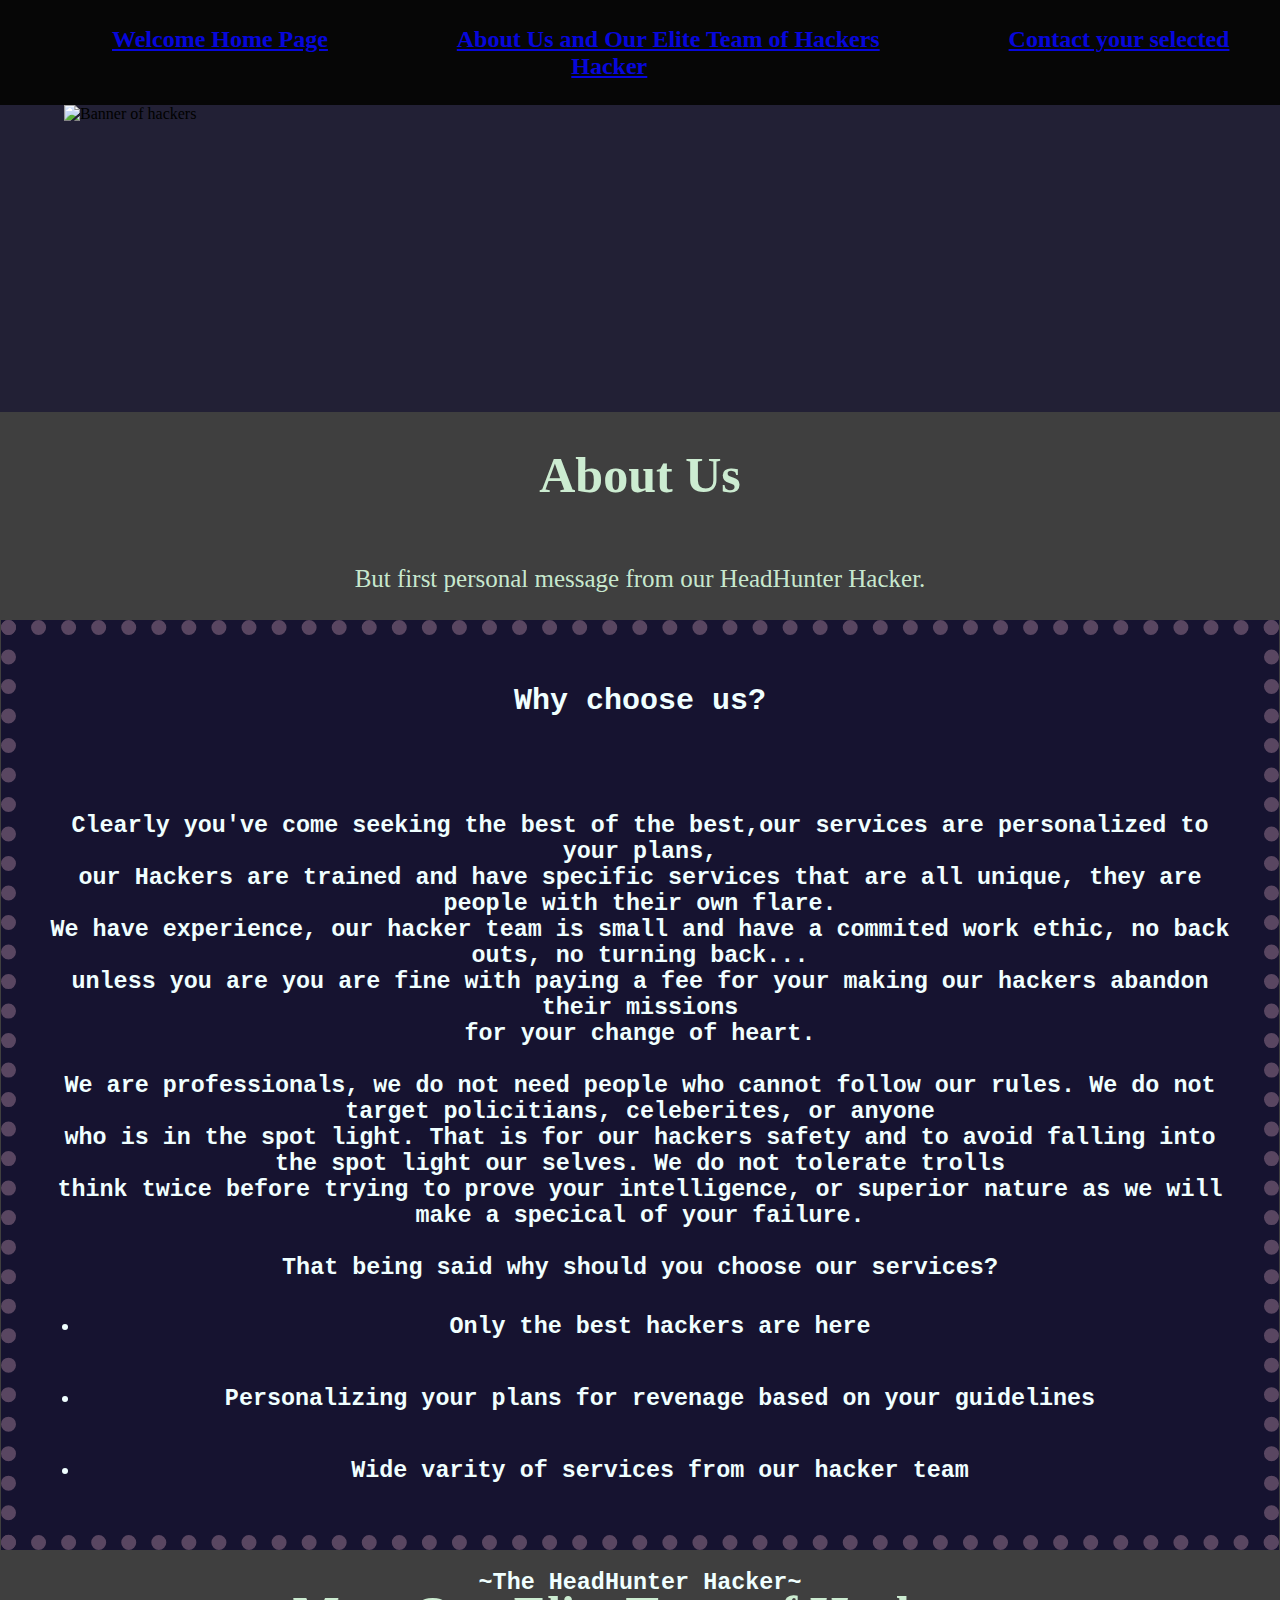
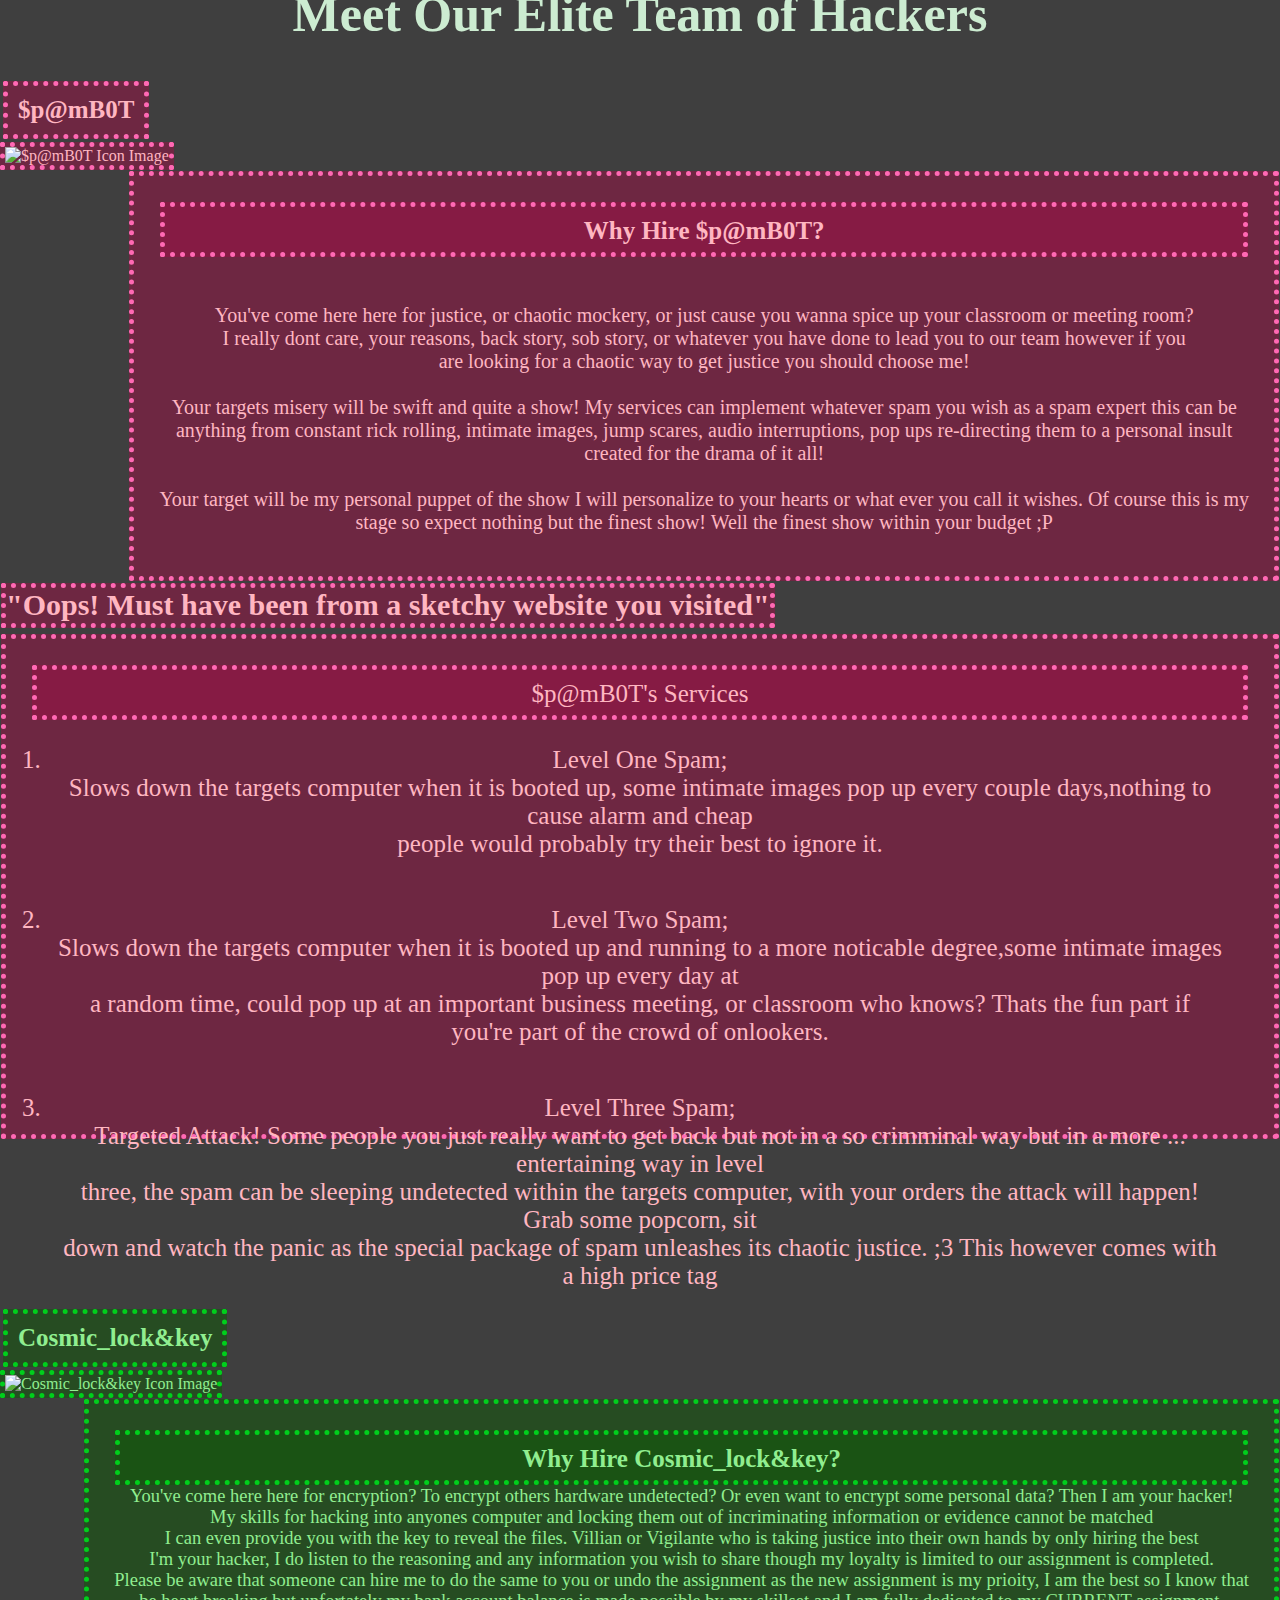
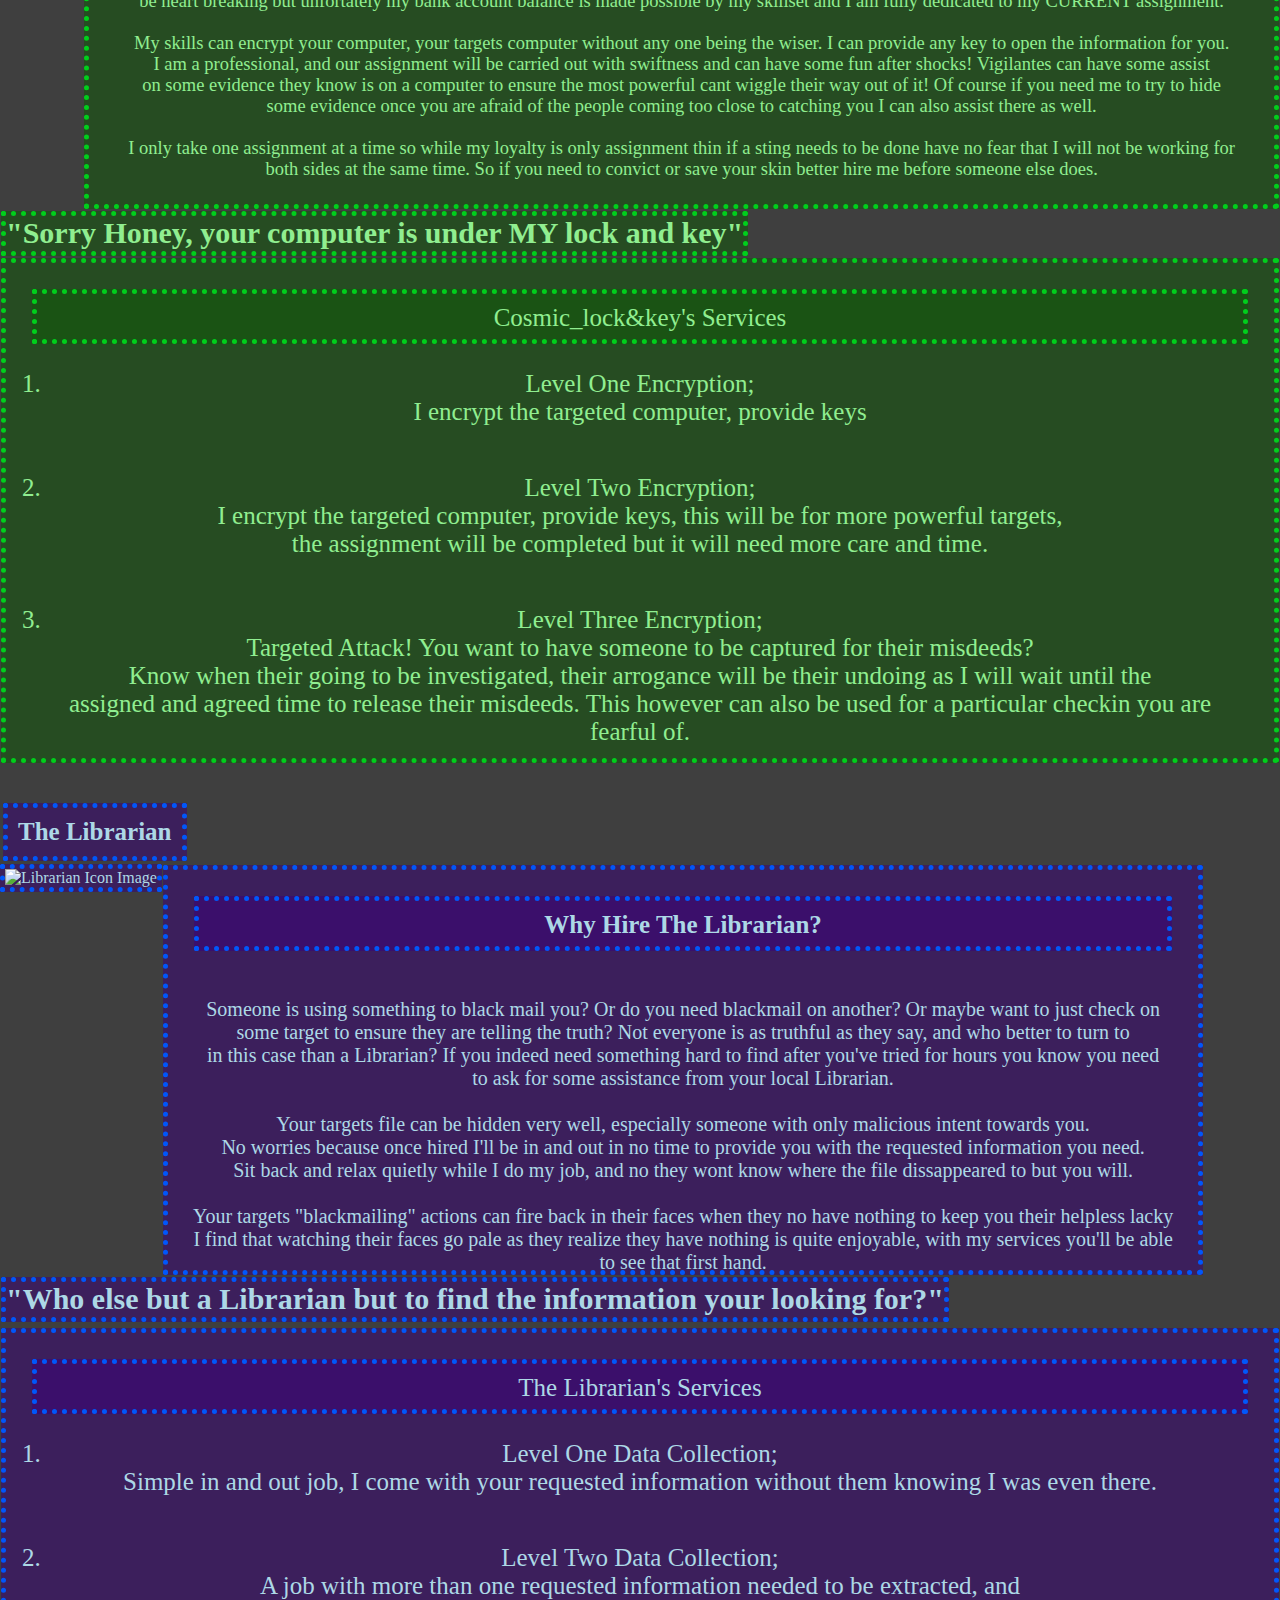
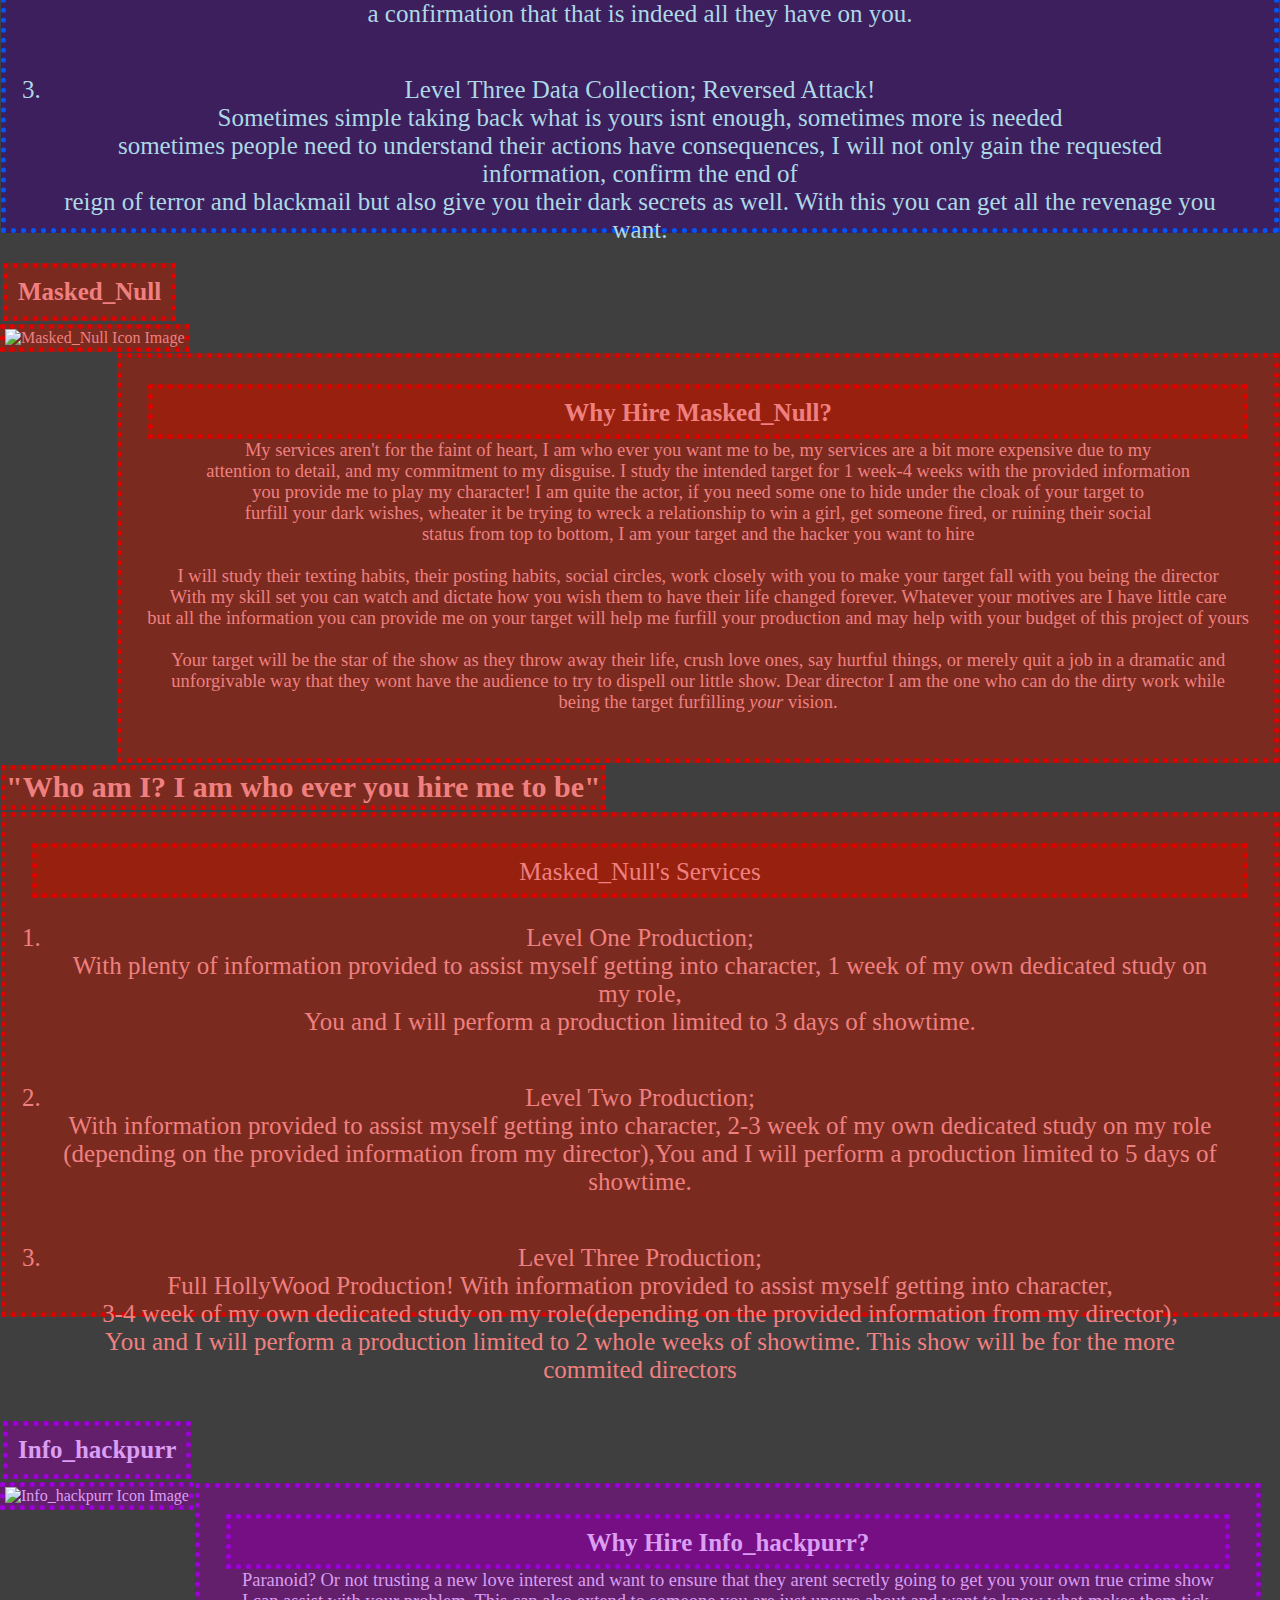
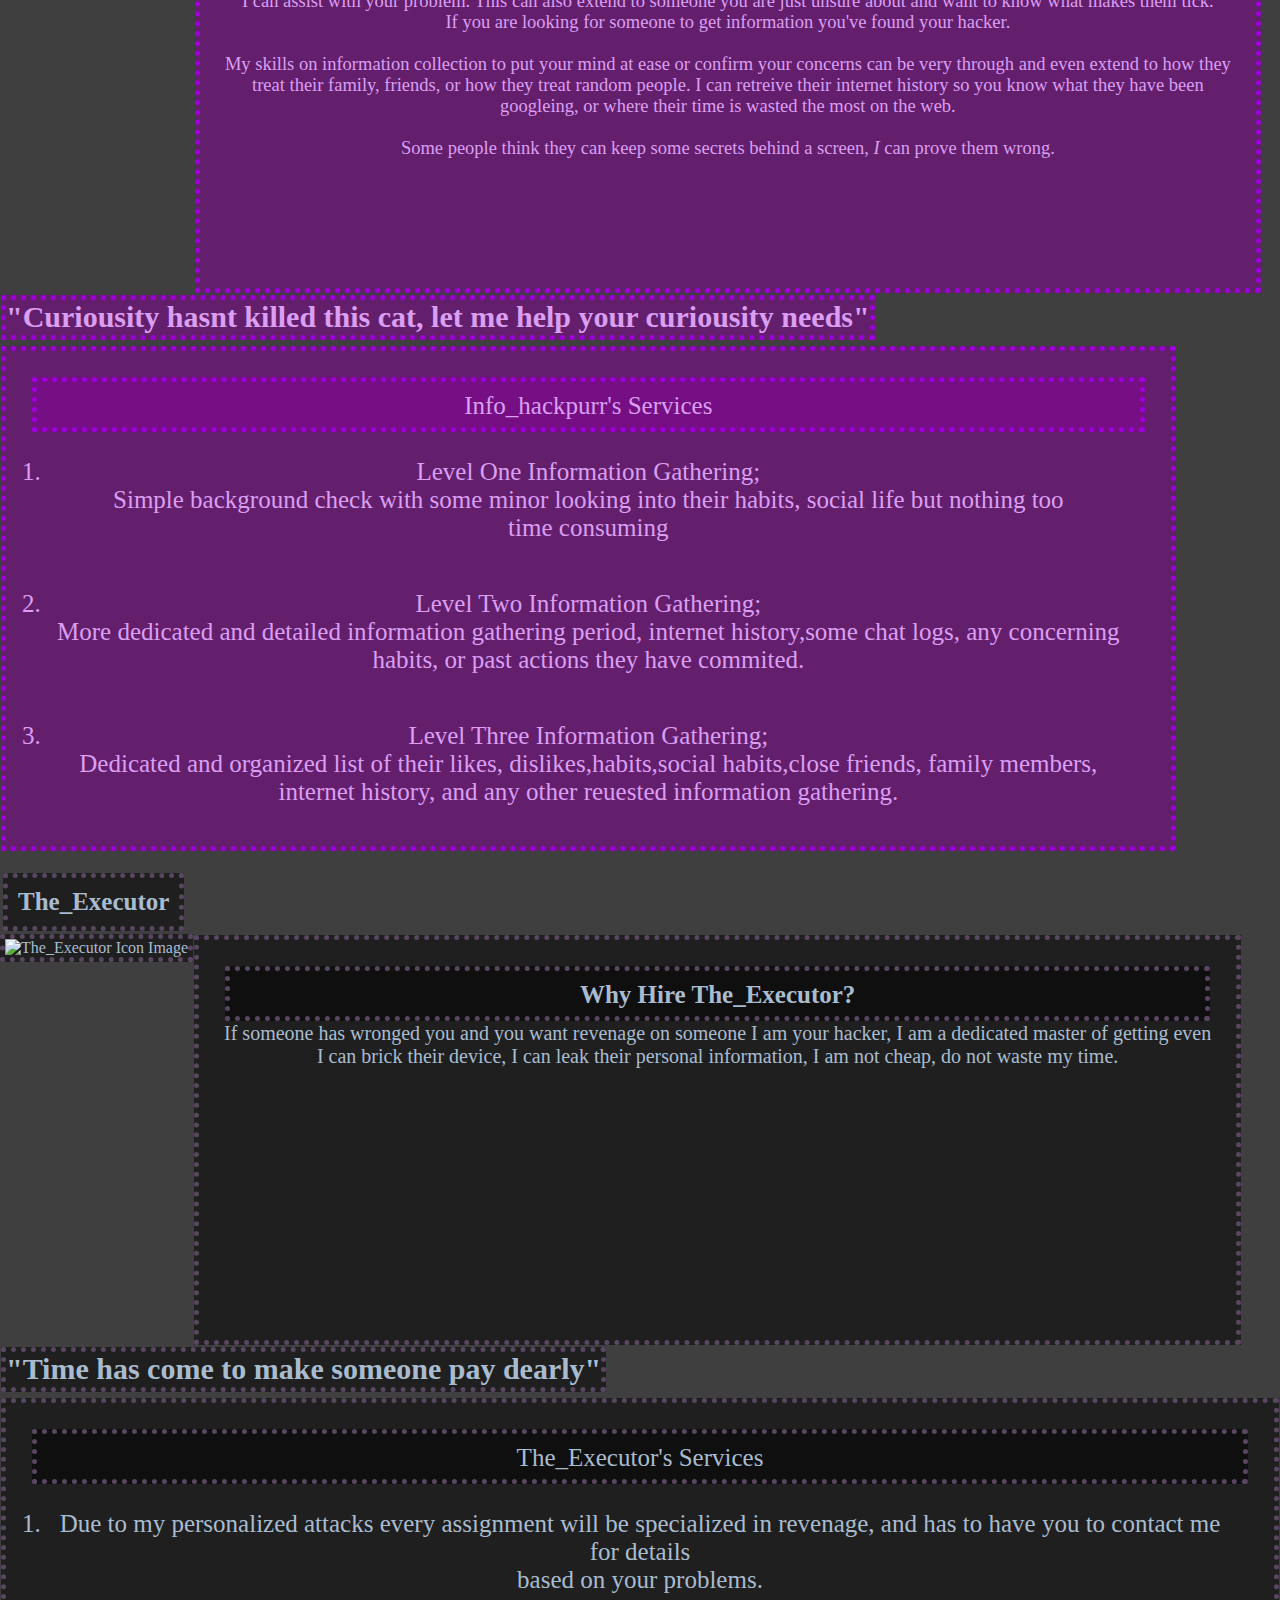
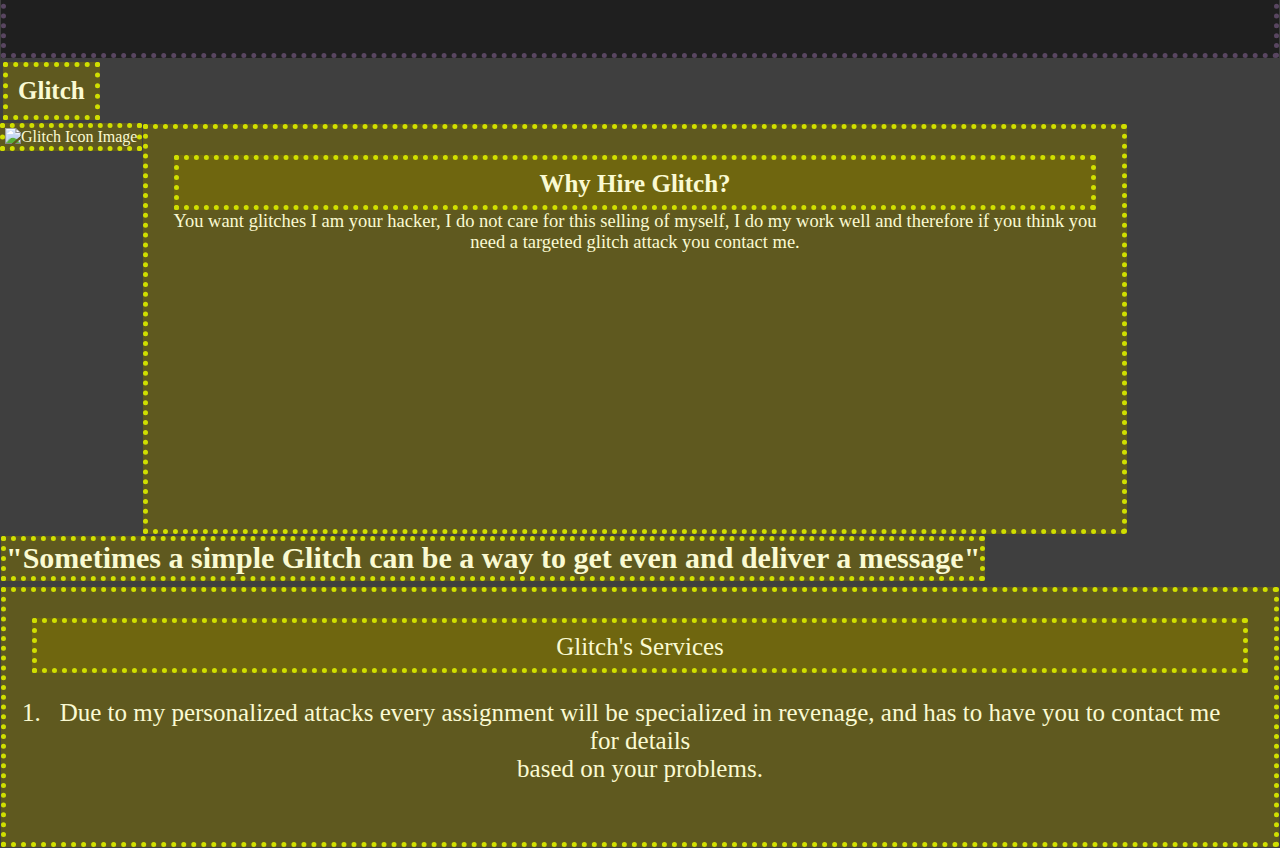
==== commit f2a34638: "making some adjustments" ====
--- a/about.html
+++ b/about.html
@@ -7,6 +7,7 @@
     <link rel="stylesheet" href="style.css">
     <title>Document</title>
 </head>
+<div id="overlay">
 <body class="home_Contact">
     
     
@@ -242,7 +243,7 @@
 </li>
 </ol>
 </div>
-</div><br><br>
+</div><div id="overlay"><br><br>
 
 <div class="rowIHP">
     <div class="IconIHP">
@@ -330,7 +331,7 @@
 </div>
 
 <div>
-
-
 </body>
+</div>
+</div>
 </html>--- a/style.css
+++ b/style.css
@@ -1,7 +1,18 @@
+
+#overlay {
+    background-color:rgba(0, 0, 0, 0.5) !important;
+    background-repeat: repeat-y !important;
+    background-repeat: repeat-x;
+    background-size: 200%;
+
+}
+
 .home_Contact {
+    background-color:rgba(0, 0, 0, 0.5) !important;
     background-image: url("tech-wallpaper2.0.1.png");
     background-repeat: repeat-y;
     background-size: 100%;
+    margin:0;
 }
 
 /* menu style styles*/
@@ -59,16 +70,16 @@
     /* padding-bottom: 8px;
 
 } */
-.welcome:hover {
+ .welcome:hover {
     color: hotpink;
     background-color:rgba(147, 192, 206, 0.1);
-    transition: background-color 0.5s;
+    transition: background-color 0.5s; 
     /* background-color:white; */
     /* so the padding looks like it has a small underline */
-    padding-bottom: 8px; 
+     padding-bottom: 8px; 
     width: 10%;
     border: 1px solid rgba(158, 201, 214, 0.2);
-}
+} 
 .about:hover {
     color: hotpink;
     background-color:rgba(147, 192, 206, 0.1);
@@ -94,13 +105,13 @@
 /* added this to help make everthing more pleasing to the eye without being too distracting */
 .header {
     /* padding is one of my fave options, more cushion for pushing! */
-    padding: 5px;
+    padding: 1px;
     text-align: center;
     /* But this looks more pleasing to the eyes */
     color:rgba(219, 255, 225, 0.9);
     font-size: 25px;
     /* THIS MAKES IT SO THE TEXT WONT BE AFFECTED BY A SEMI TRANSULENT BACKGROUND COLOR! Better than  */
-    background: rgba(6, 1, 43, 0.5);
+    /*background: rgba(6, 1, 43, 0.5);*/
 
 }
 
@@ -116,9 +127,8 @@
  }
 /* created the continued background to make it more pleasing to the eyes */
 .hackerbanner {
-    float:center;
     height: 300px;
-    padding-bottom: 30px;
+    padding-bottom: .5%;
     /* to connect everything nicely to the eyes  */
     background: rgba(6, 1, 43, 0.5);
 }
@@ -132,7 +142,12 @@
     color: azure;
     text-shadow: 3px 3px gray;
     background-color: rgba(126, 243, 225, 0.15); 
+    width: 80%;
     background-repeat: repeat;
+    border-radius: 40%;
+    padding-left: 5%;
+    padding-right: 5%;
+    margin-left: 5%;
 }
 
 /* wanted this to look ver out of place to draw the eye to it */
@@ -140,9 +155,15 @@
     color:linen; 
     text-align: center;
     font-size: 25px;
-    background-color:rgba(6, 1, 43, 0.66);
+    background-color:rgba(0, 0, 0, 0.75);
     font-family: Cambria, Cochin, Georgia, Times, 'Times New Roman', serif;
-}
+    margin: 1%;
+    border: 8px solid rgba(194, 217, 225, 0.1);
+    border-radius: 20%;
+    padding-left: 10%;
+    padding-right: 10%;
+}
+
 
 /* simple about us add on */
 .about_US {
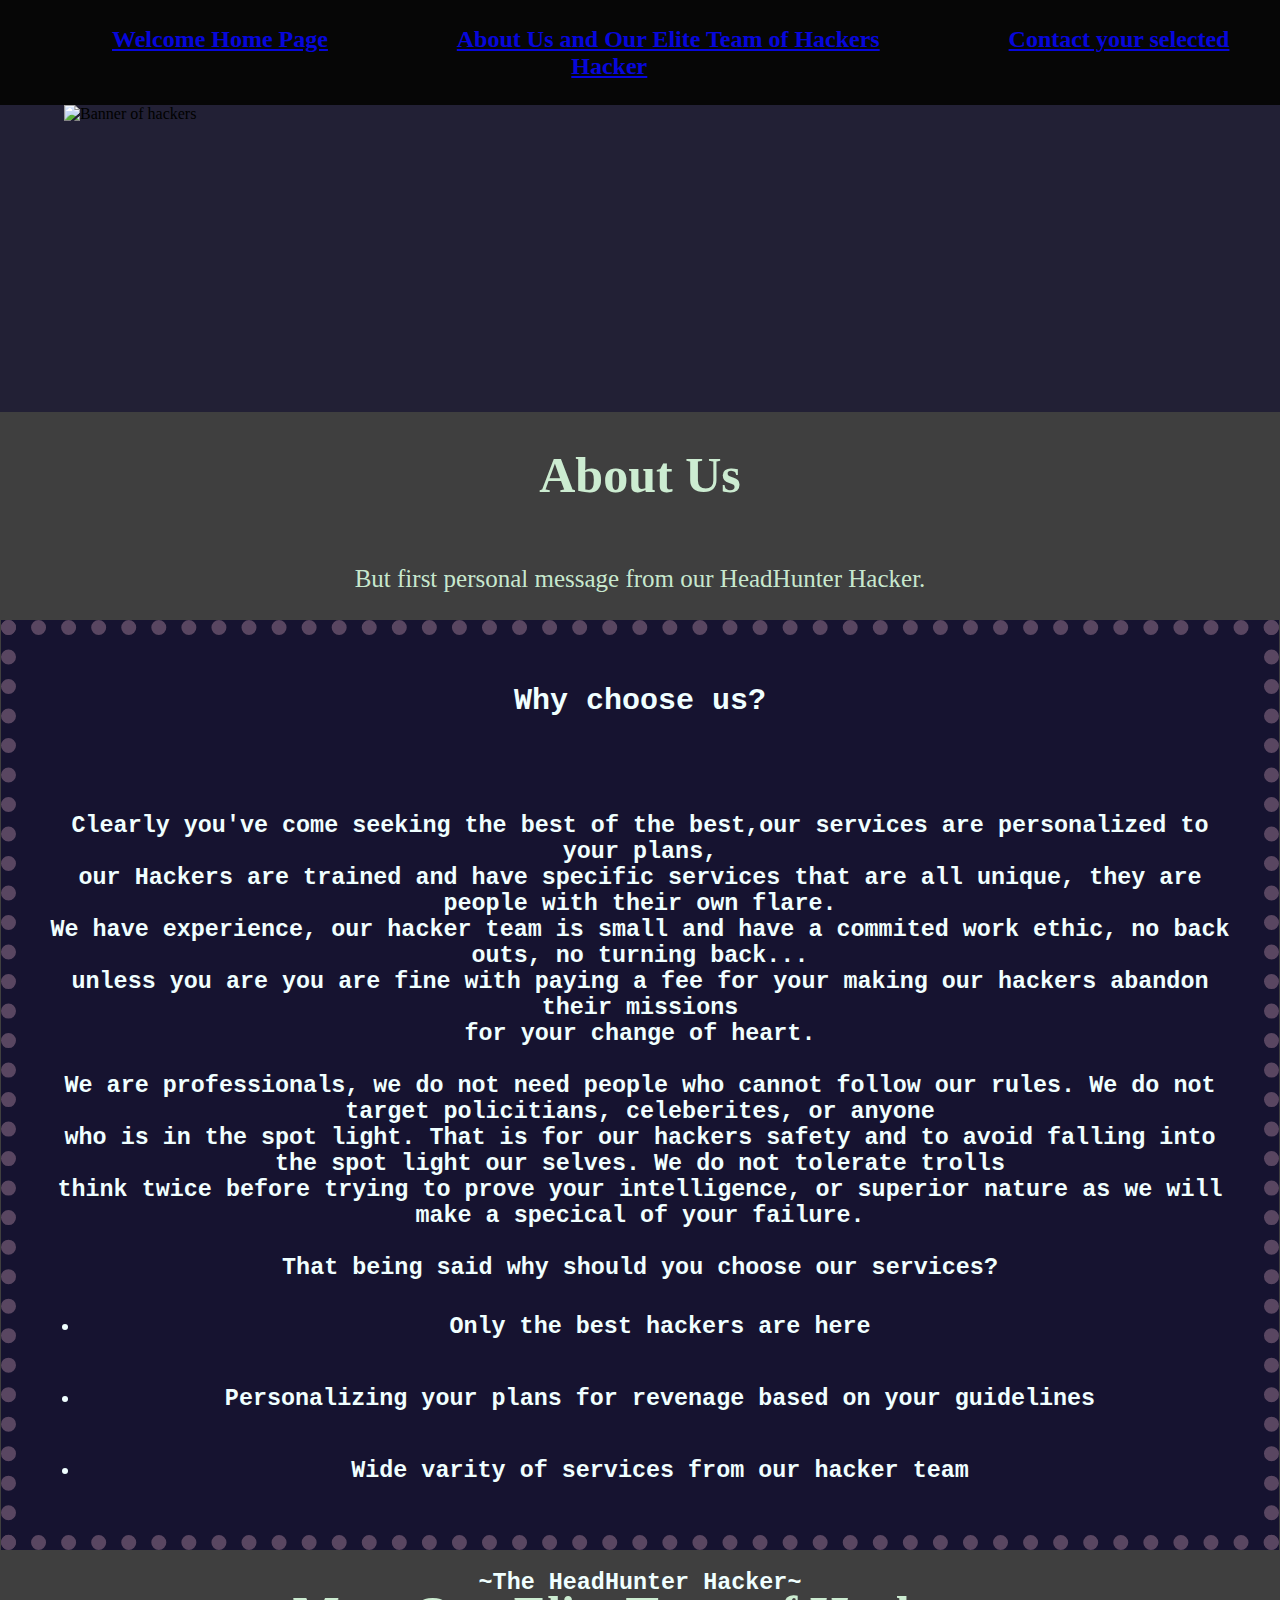
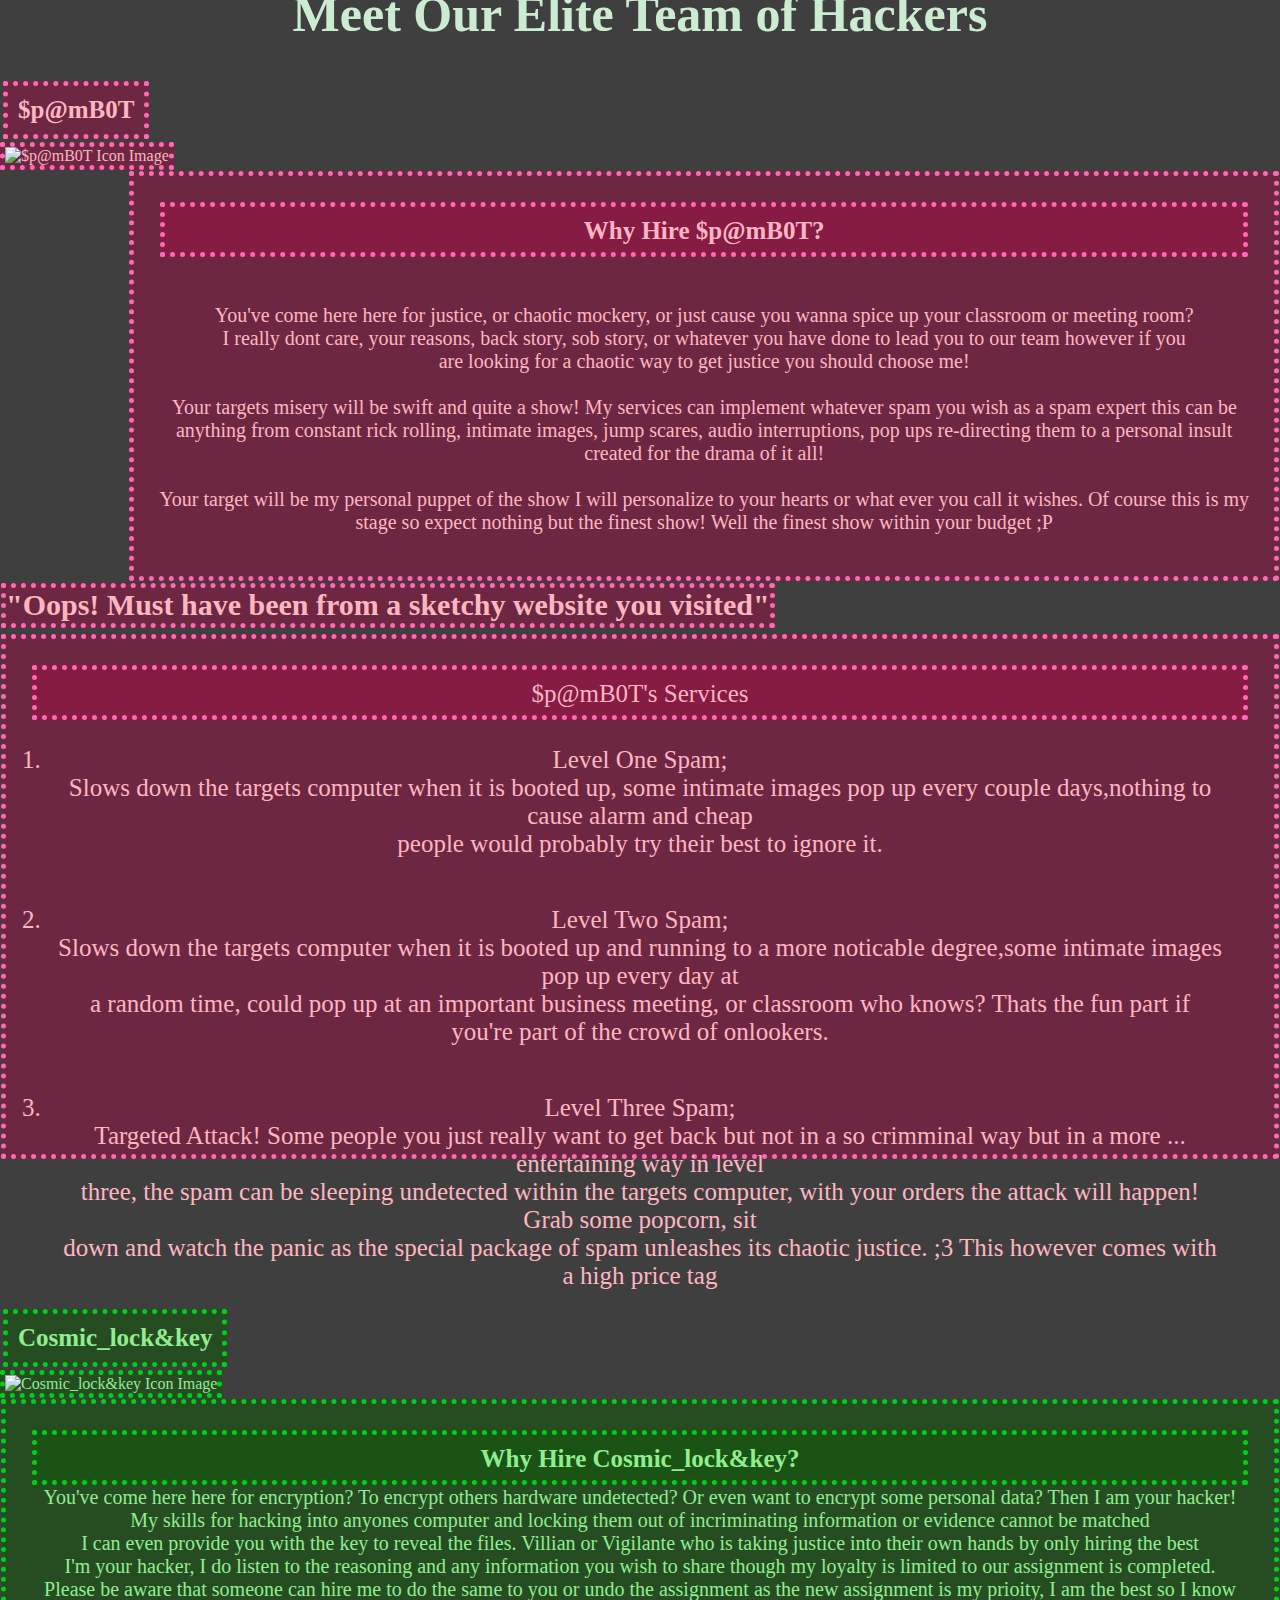
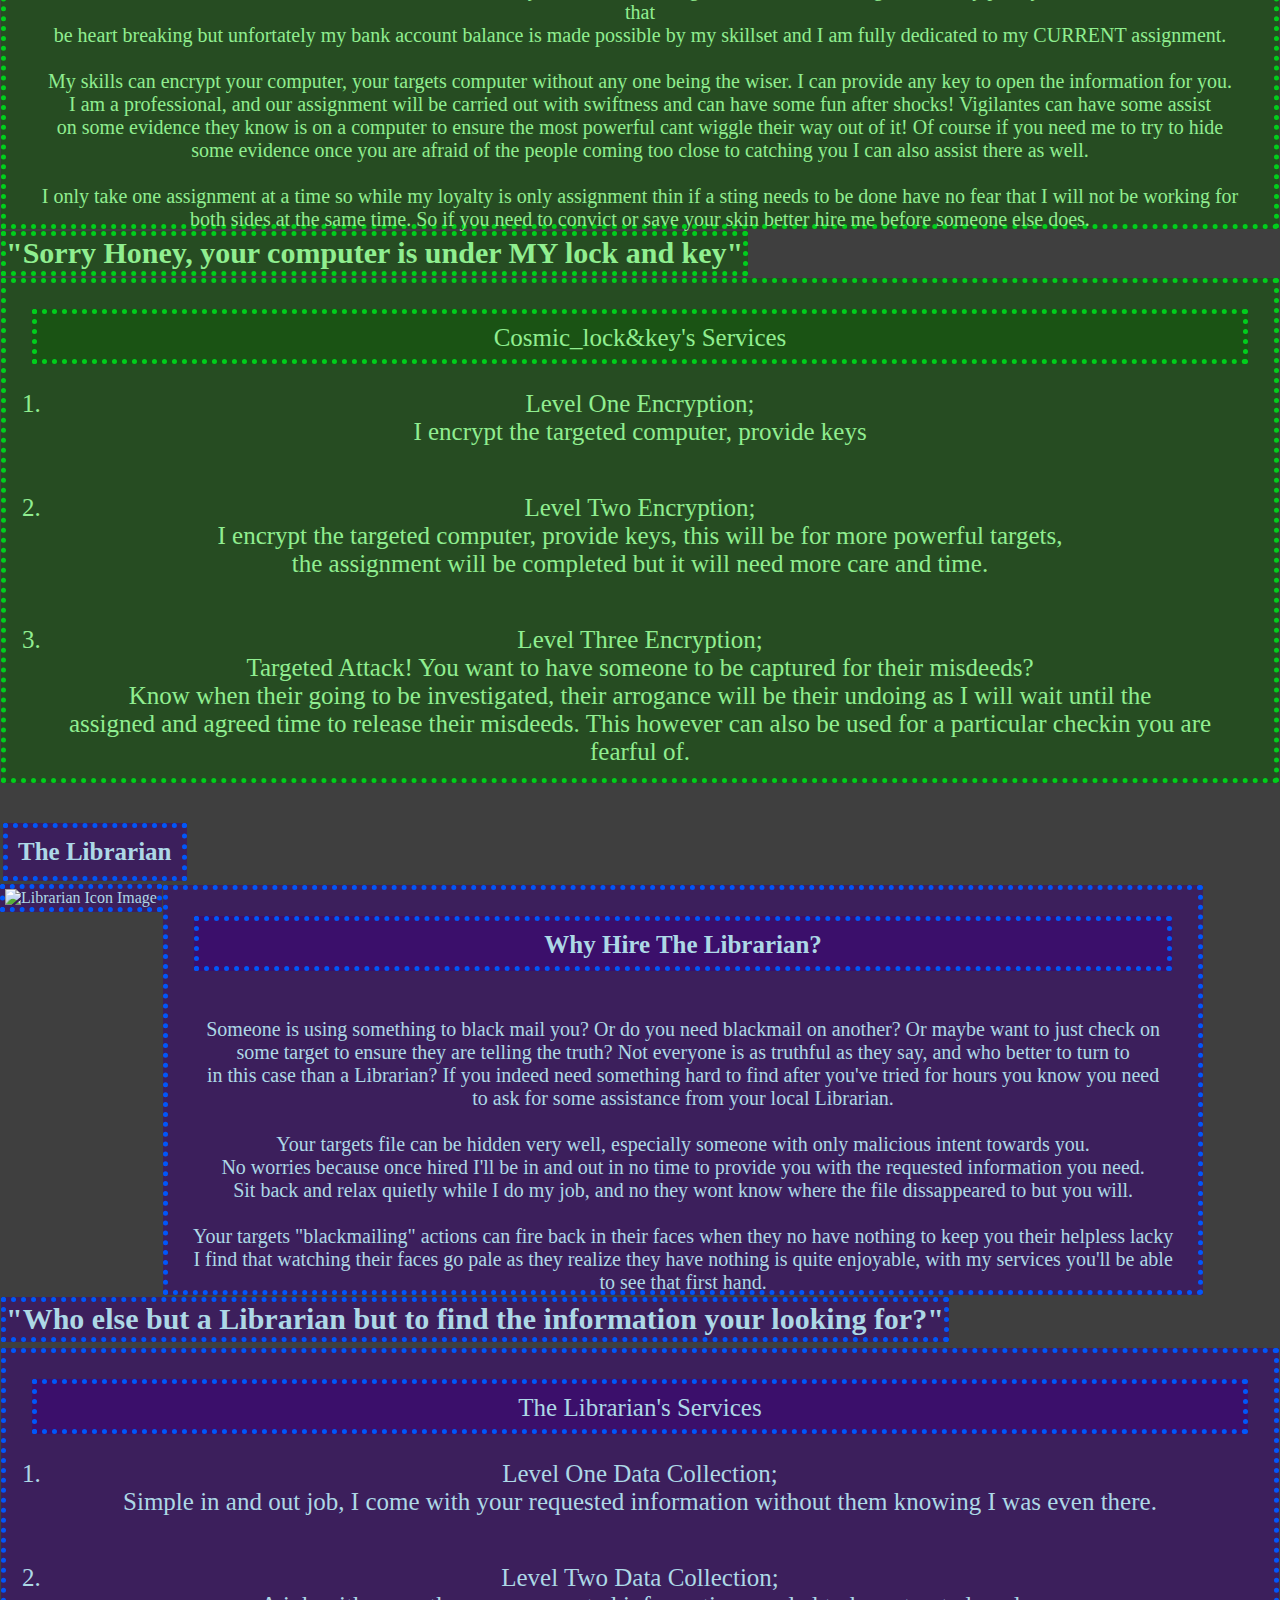
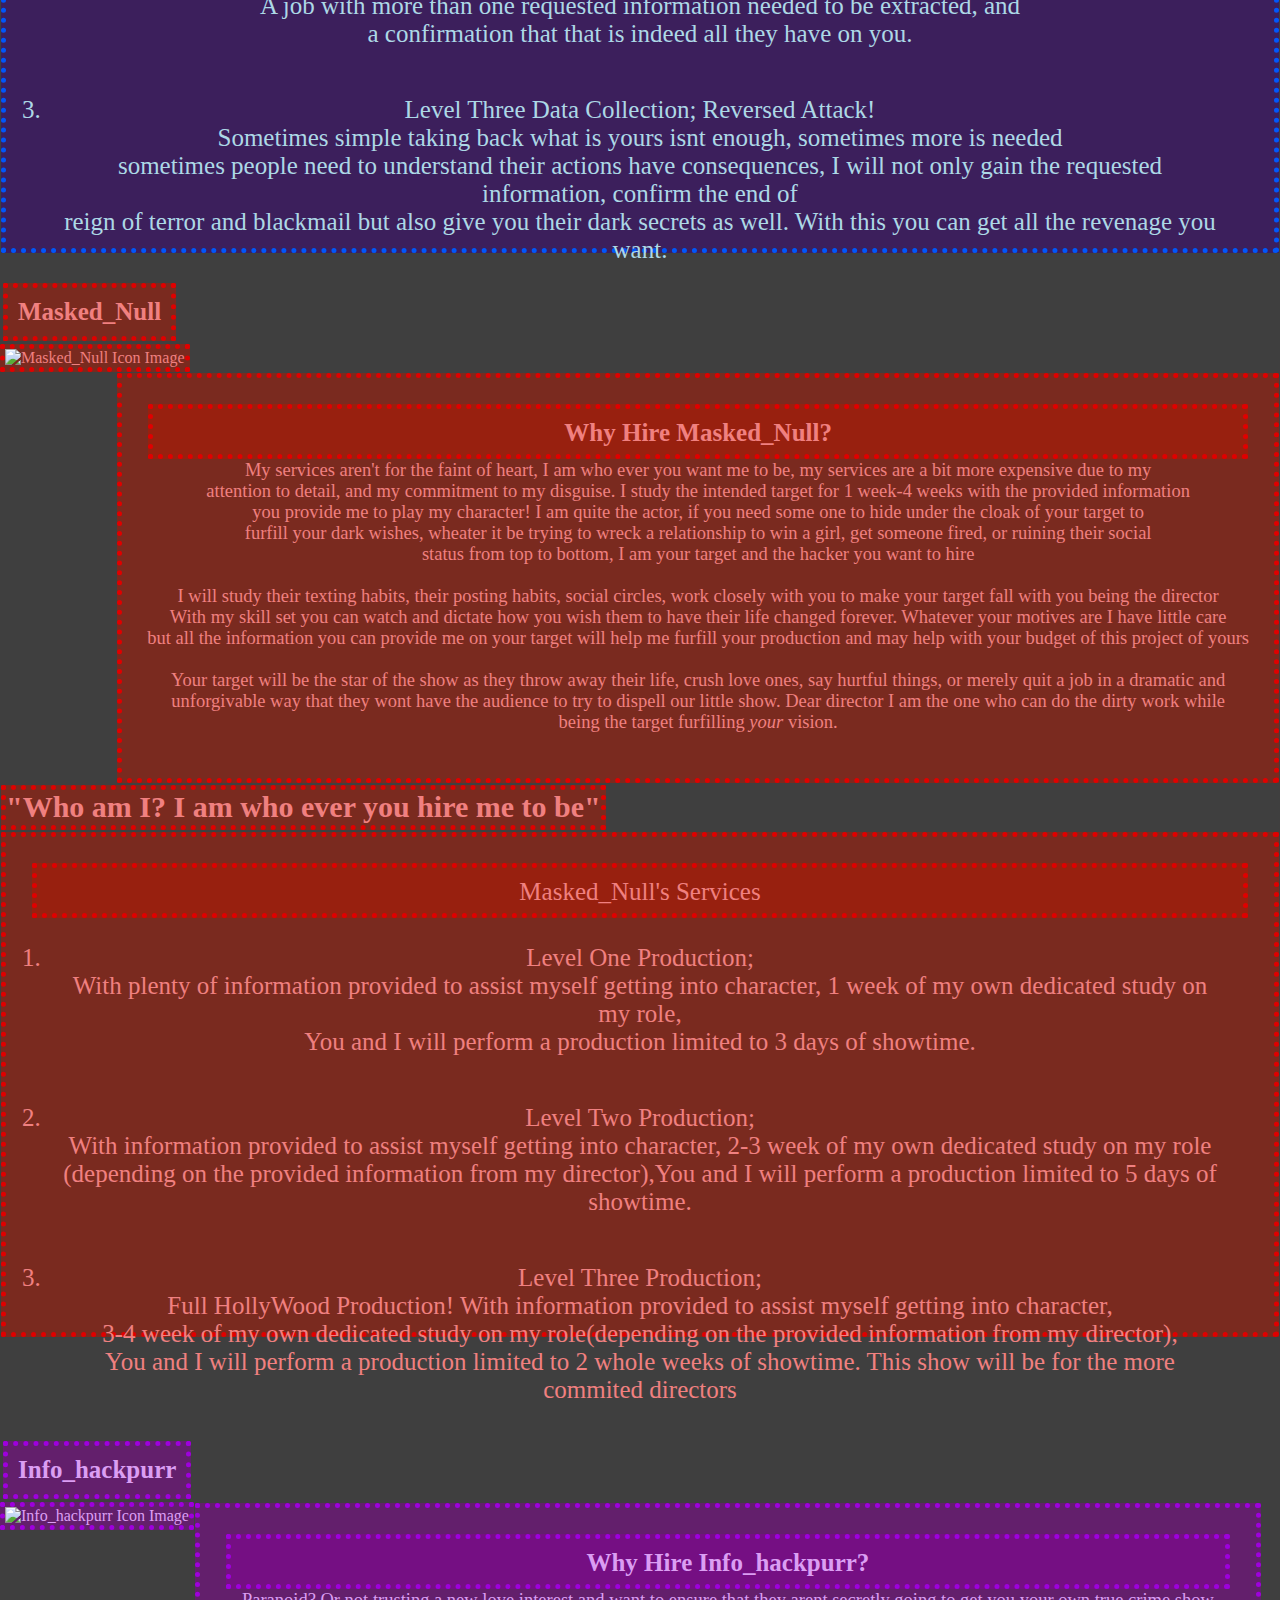
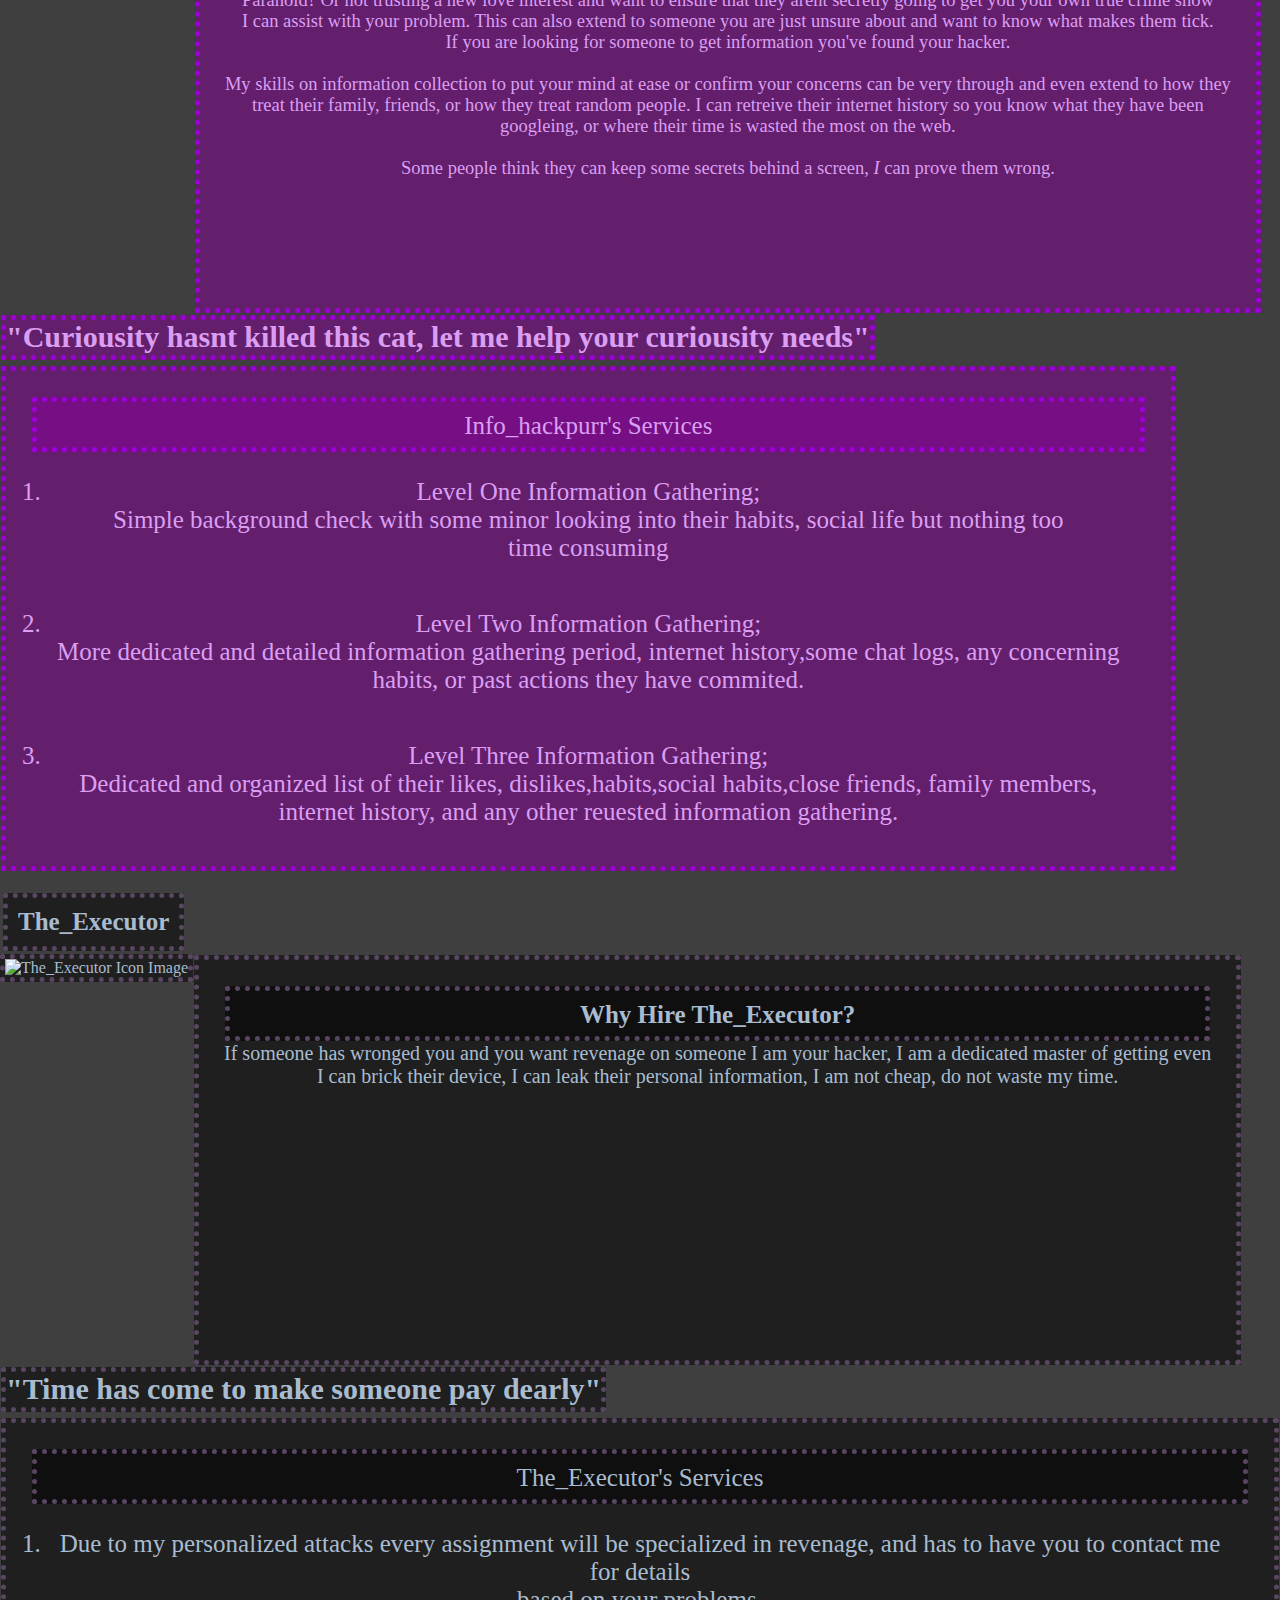
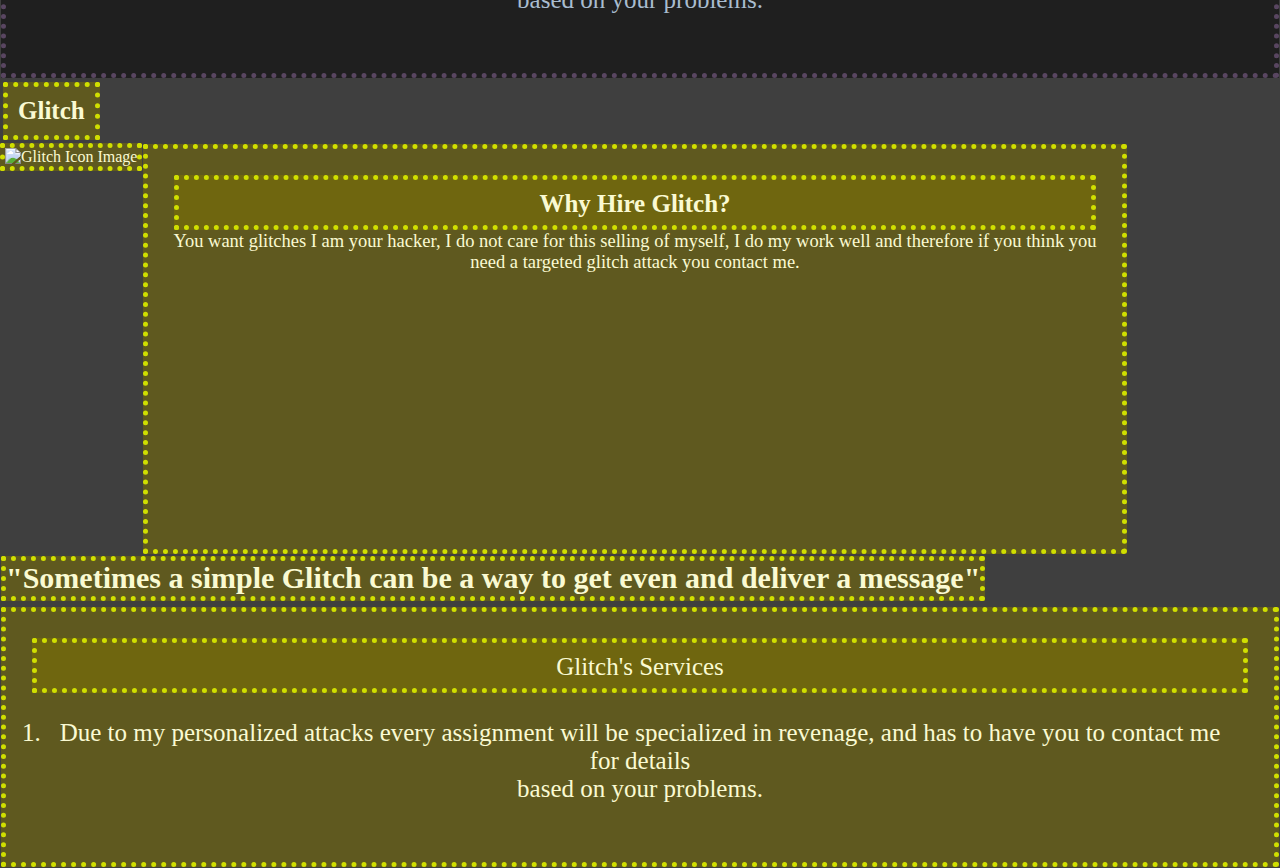
==== commit cd122b5e: "making some adjustments" ====
--- a/about.html
+++ b/about.html
@@ -122,7 +122,7 @@
             I only take one assignment at a time so while my loyalty is only assignment thin if a sting needs to be done have no fear that I will not be working for <br>
             both sides at the same time. So if you need to convict or save your skin better hire me before someone else does. <br>
 
-    </div>
+    </div><br>
 
     <h3 class="tag_lineCLK">"Sorry Honey, your computer is under MY lock and key"</h3>
 
--- a/style.css
+++ b/style.css
@@ -3,7 +3,7 @@
     background-color:rgba(0, 0, 0, 0.5) !important;
     background-repeat: repeat-y !important;
     background-repeat: repeat-x;
-    background-size: 200%;
+    background-size: 100%;
 
 }
 
@@ -252,7 +252,7 @@
 /* services section */
 .servicesSB {
     font-size: 20px;
-    height: 445px;
+    height: 465px;
     border: 5px dotted hotpink;
     margin: 1px;
     padding:25px;
@@ -278,7 +278,7 @@
 
 #profile_CLK {
     /* background-image: url("$p@mB0T.png"); */
-    height: 400px;
+    height: 360px;
     border: 5px dotted rgb(0, 207, 28);
     background-color:  rgba(13, 90, 6, 0.5); 
 }
@@ -311,12 +311,15 @@
 .infoCLK {
     float: right;
     text-align: center;
-    font-size: 18.5px;
-    height: 350px;
     border: 5px dotted rgb(0, 207, 28);
     margin: 1px;
     padding:25px;
     background-color: rgba(13, 90, 6, 0.5); 
+    font-size: 20px;
+    height: 370px;
+
+
+  
 }
 
 .rowCLK {
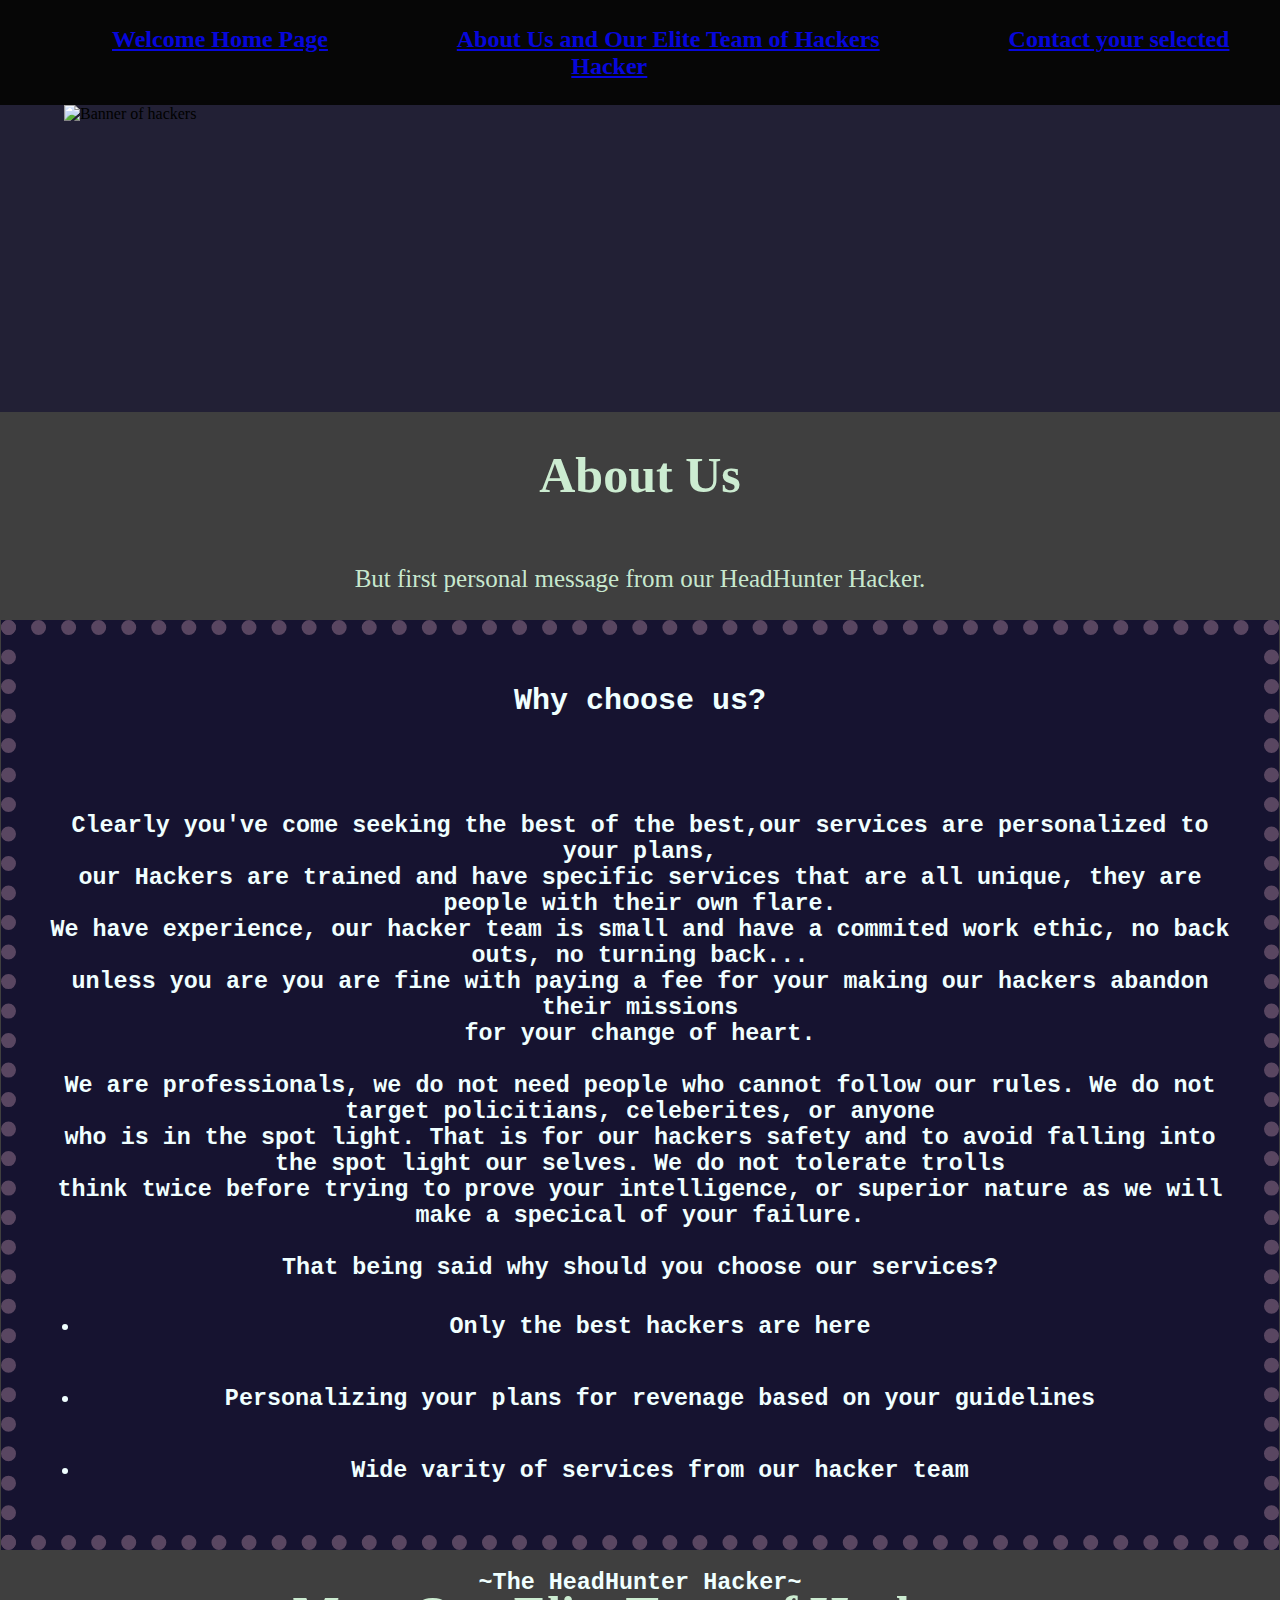
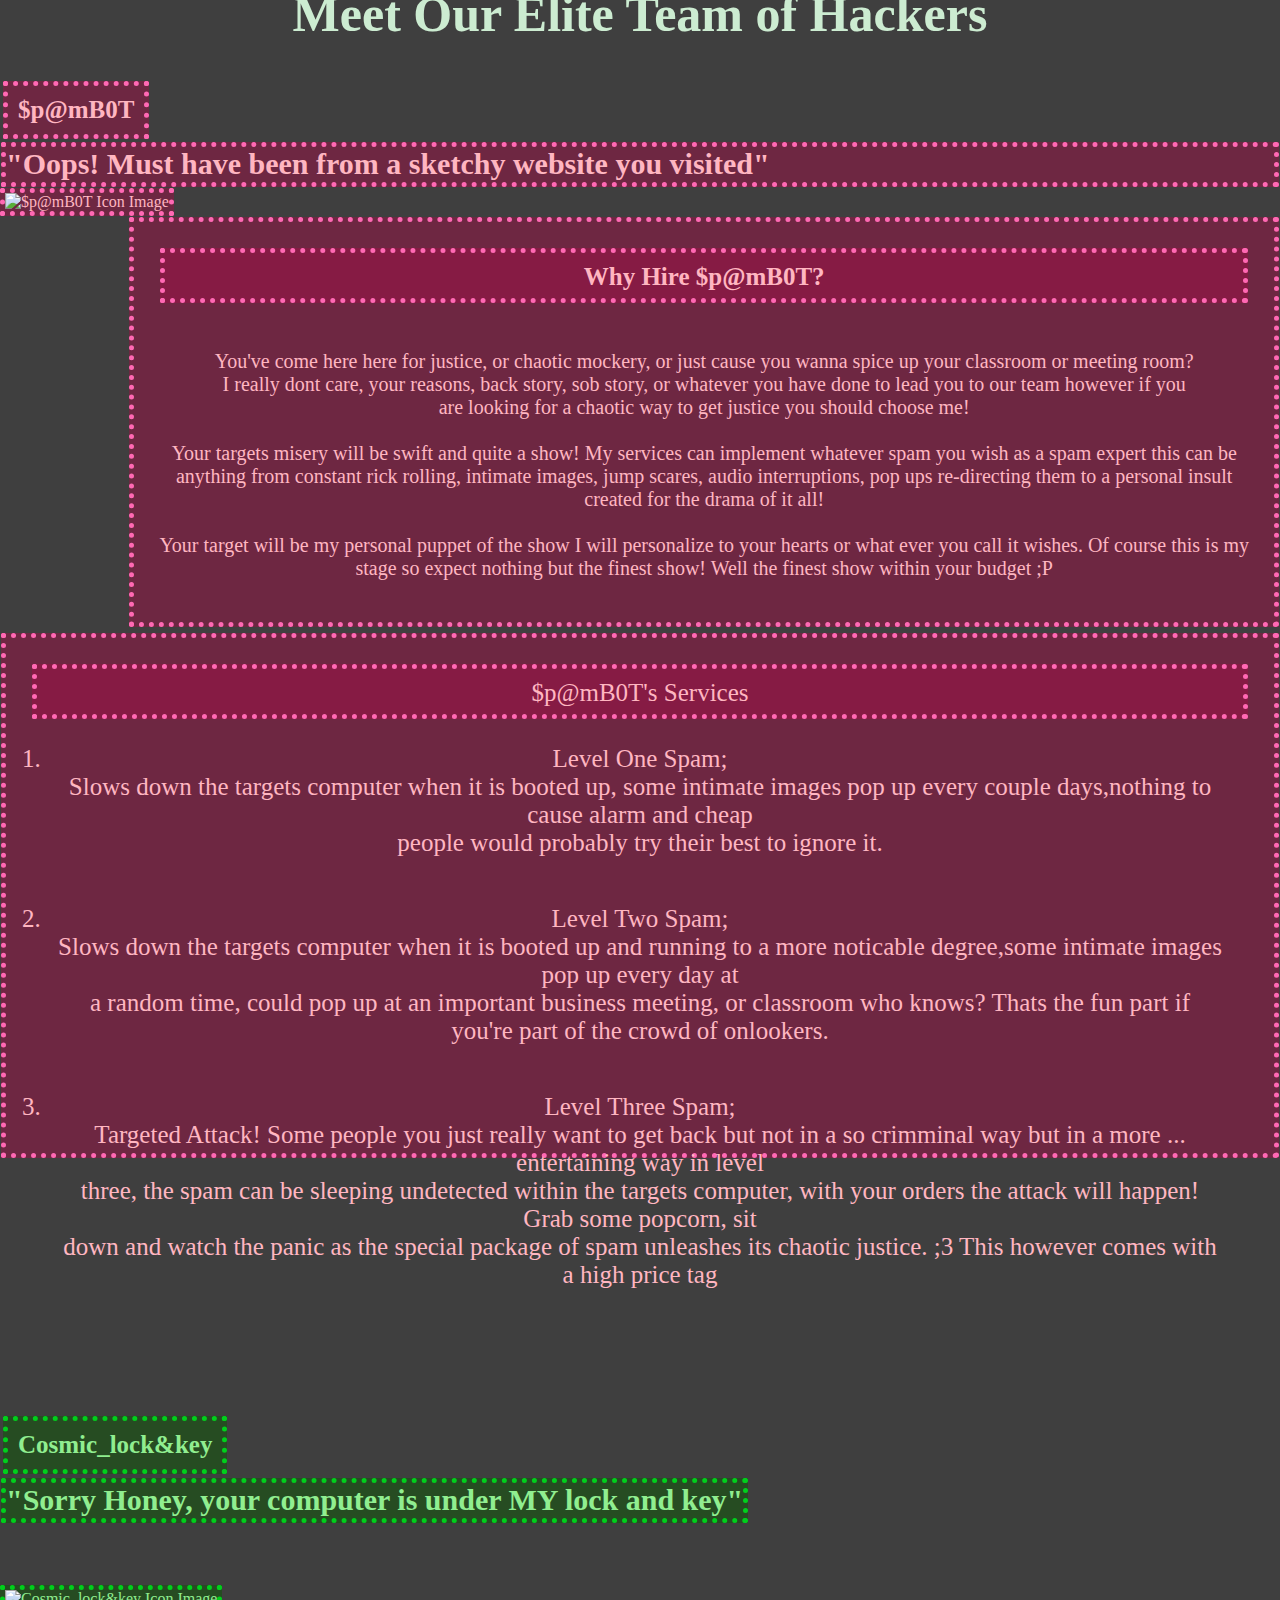
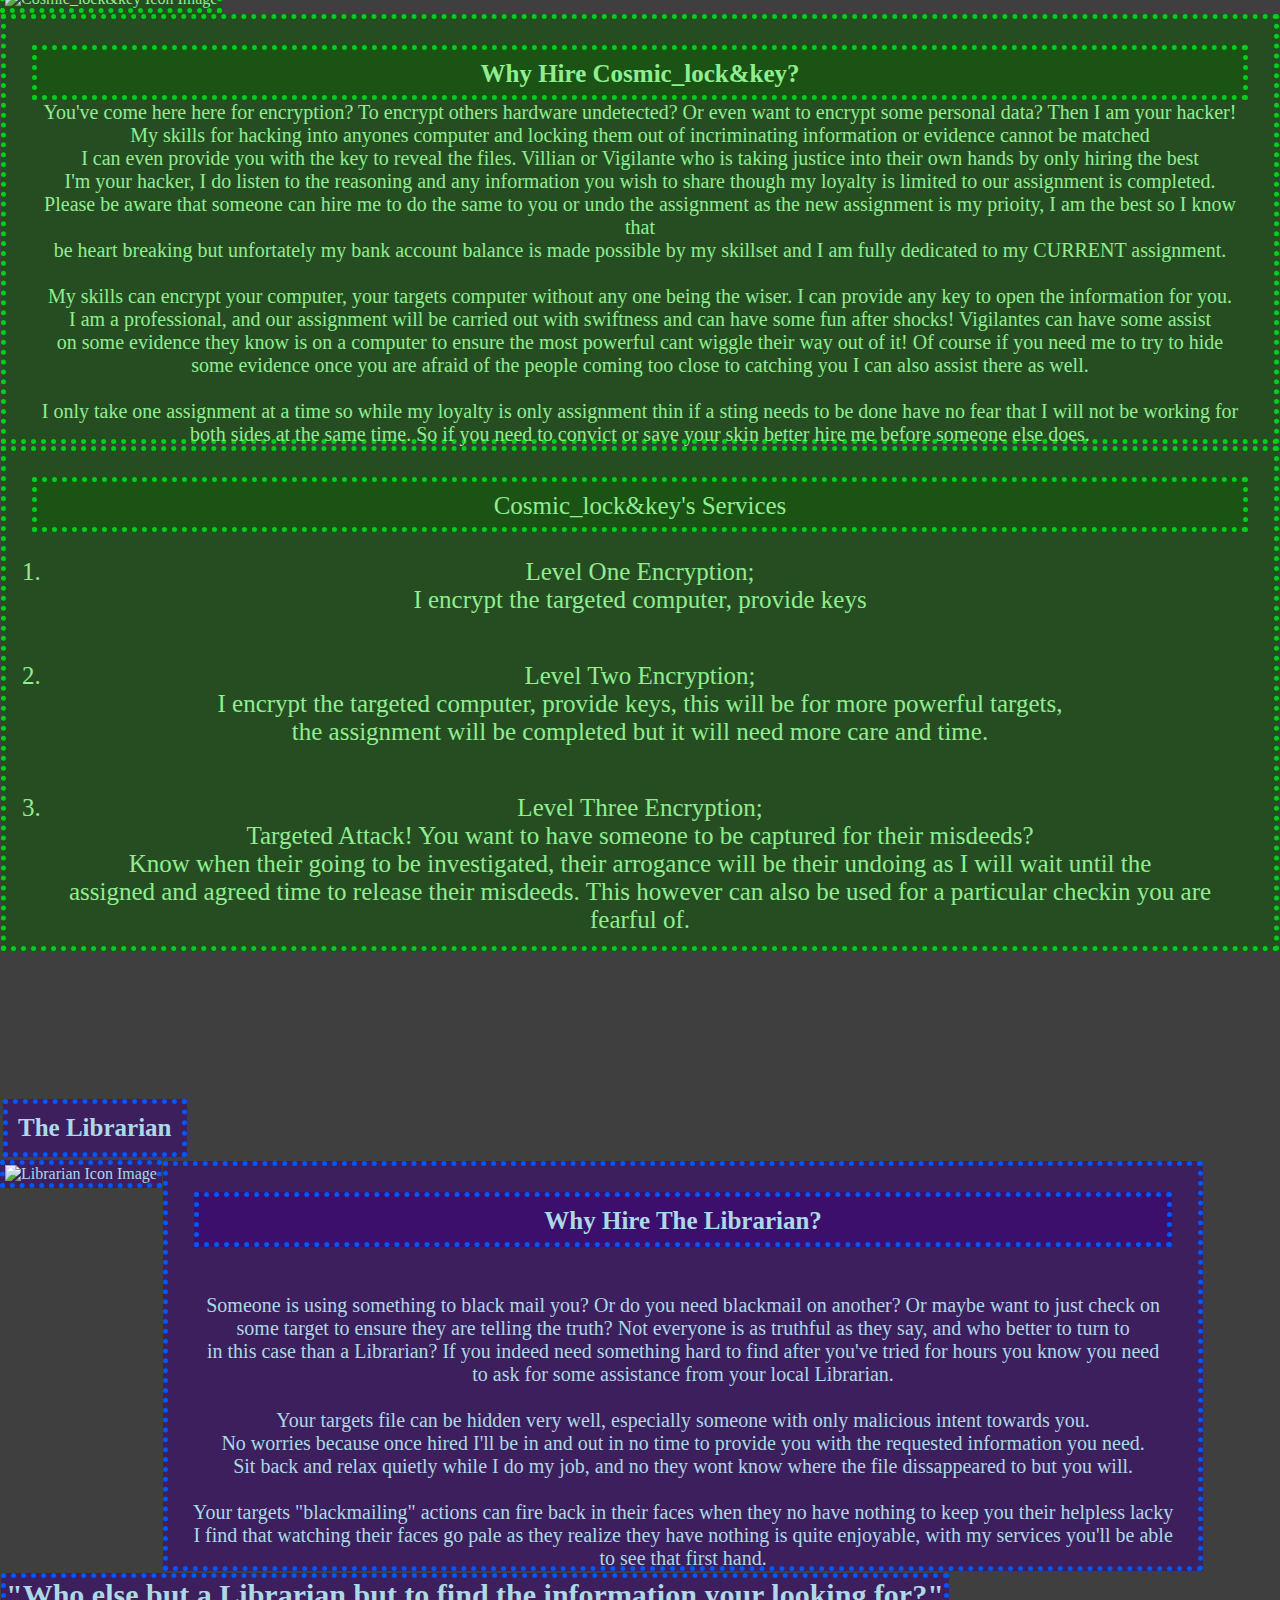
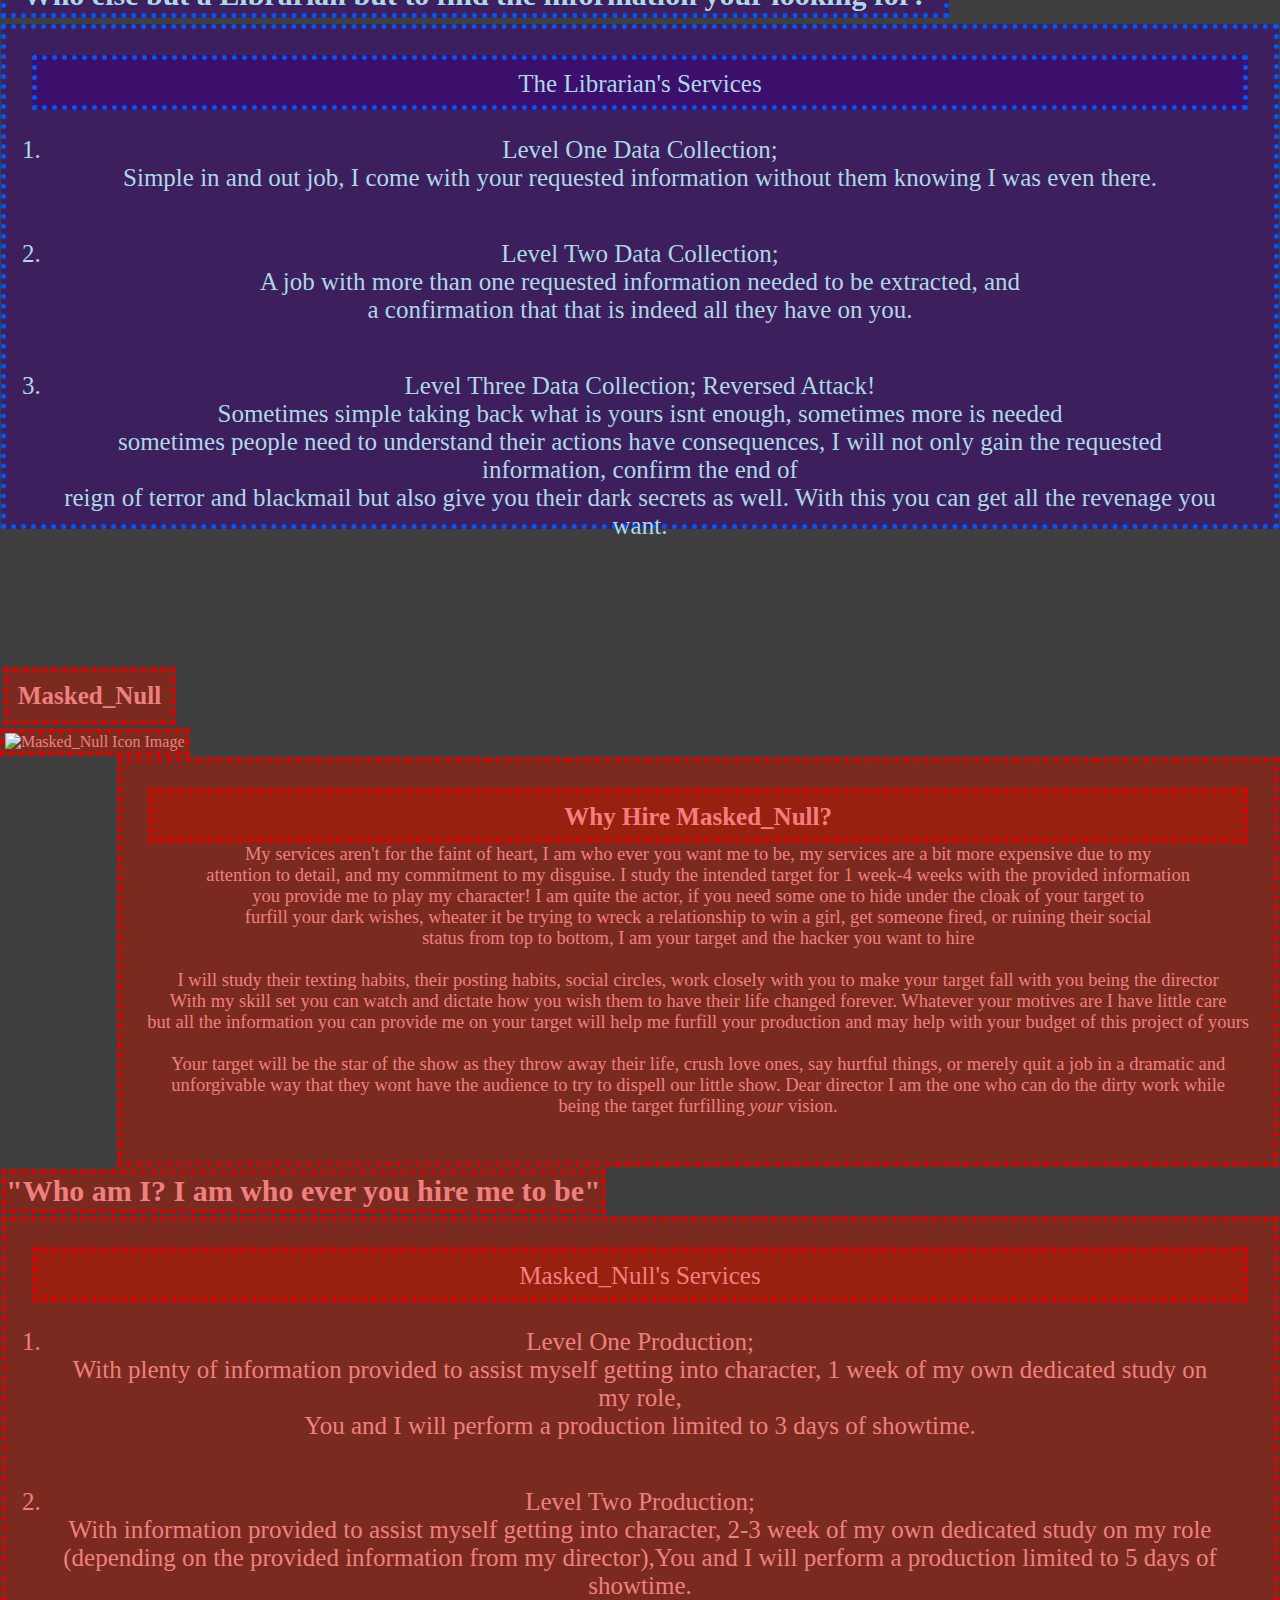
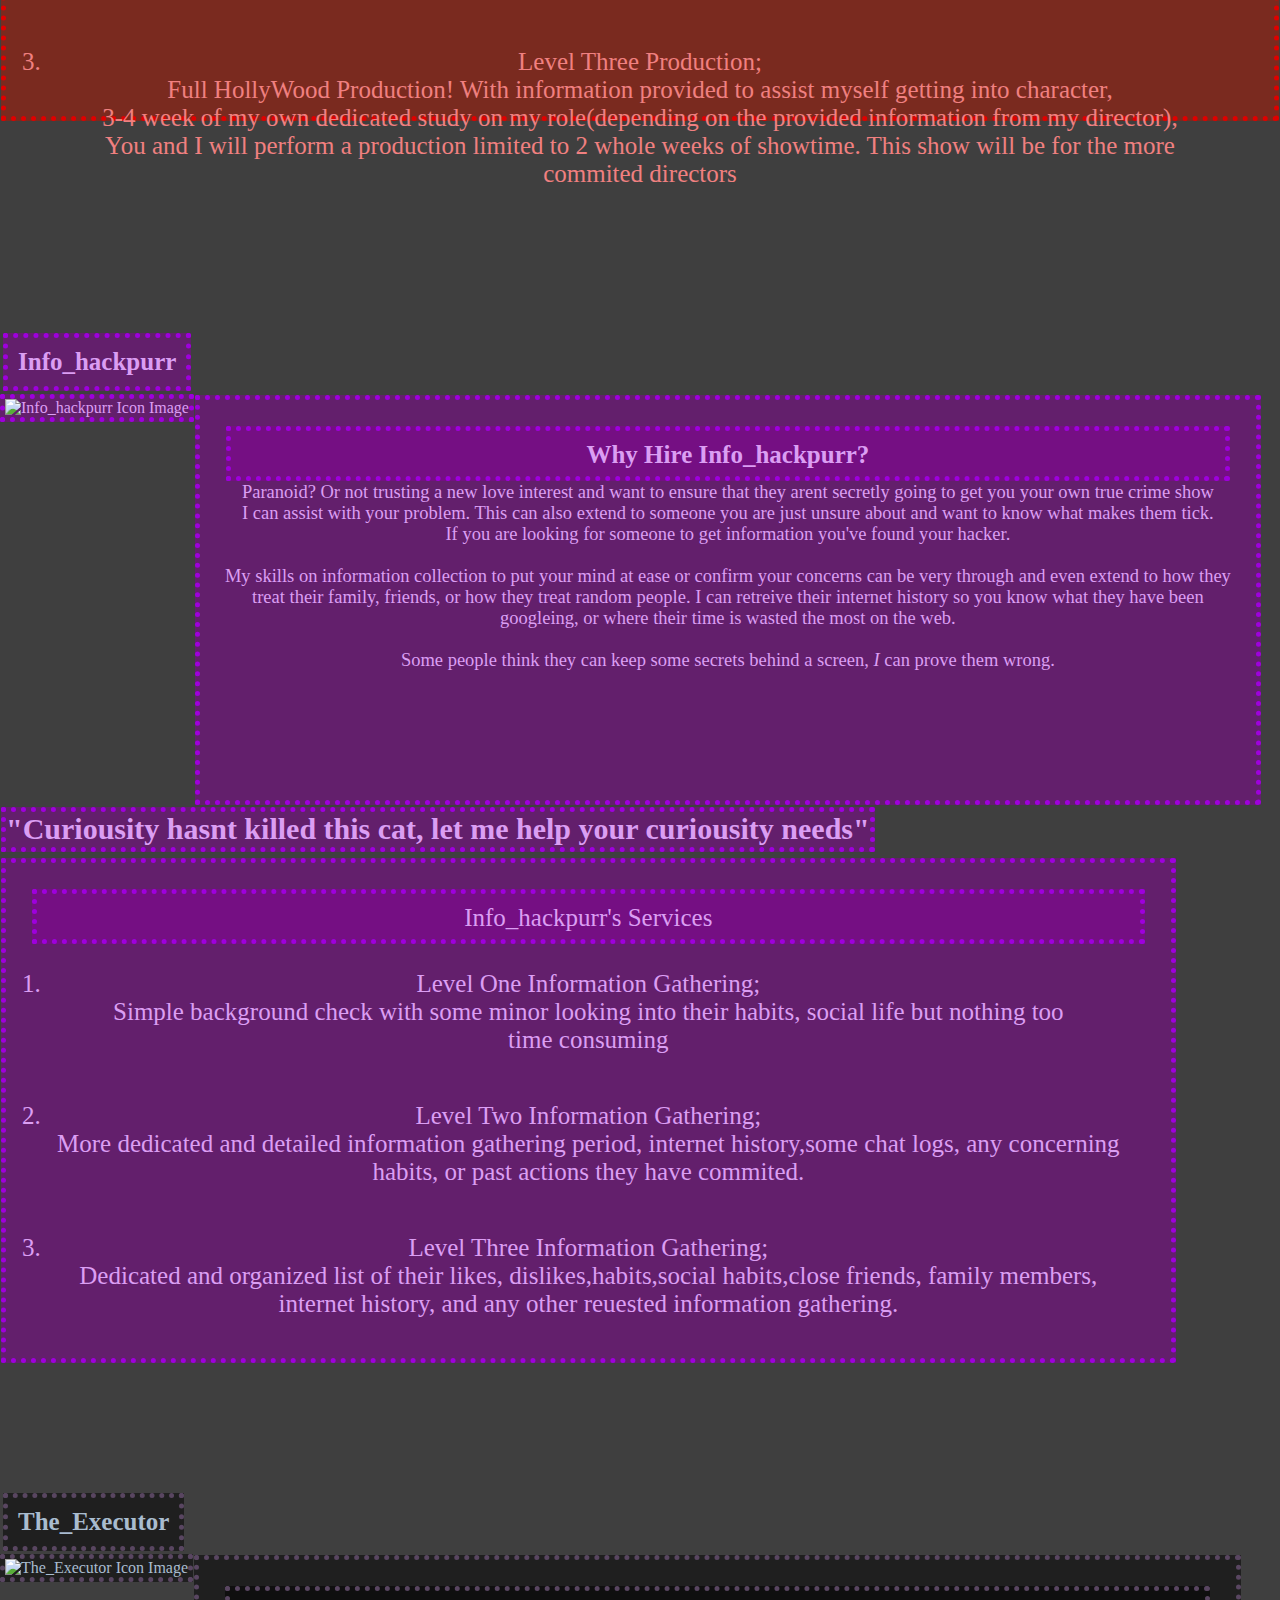
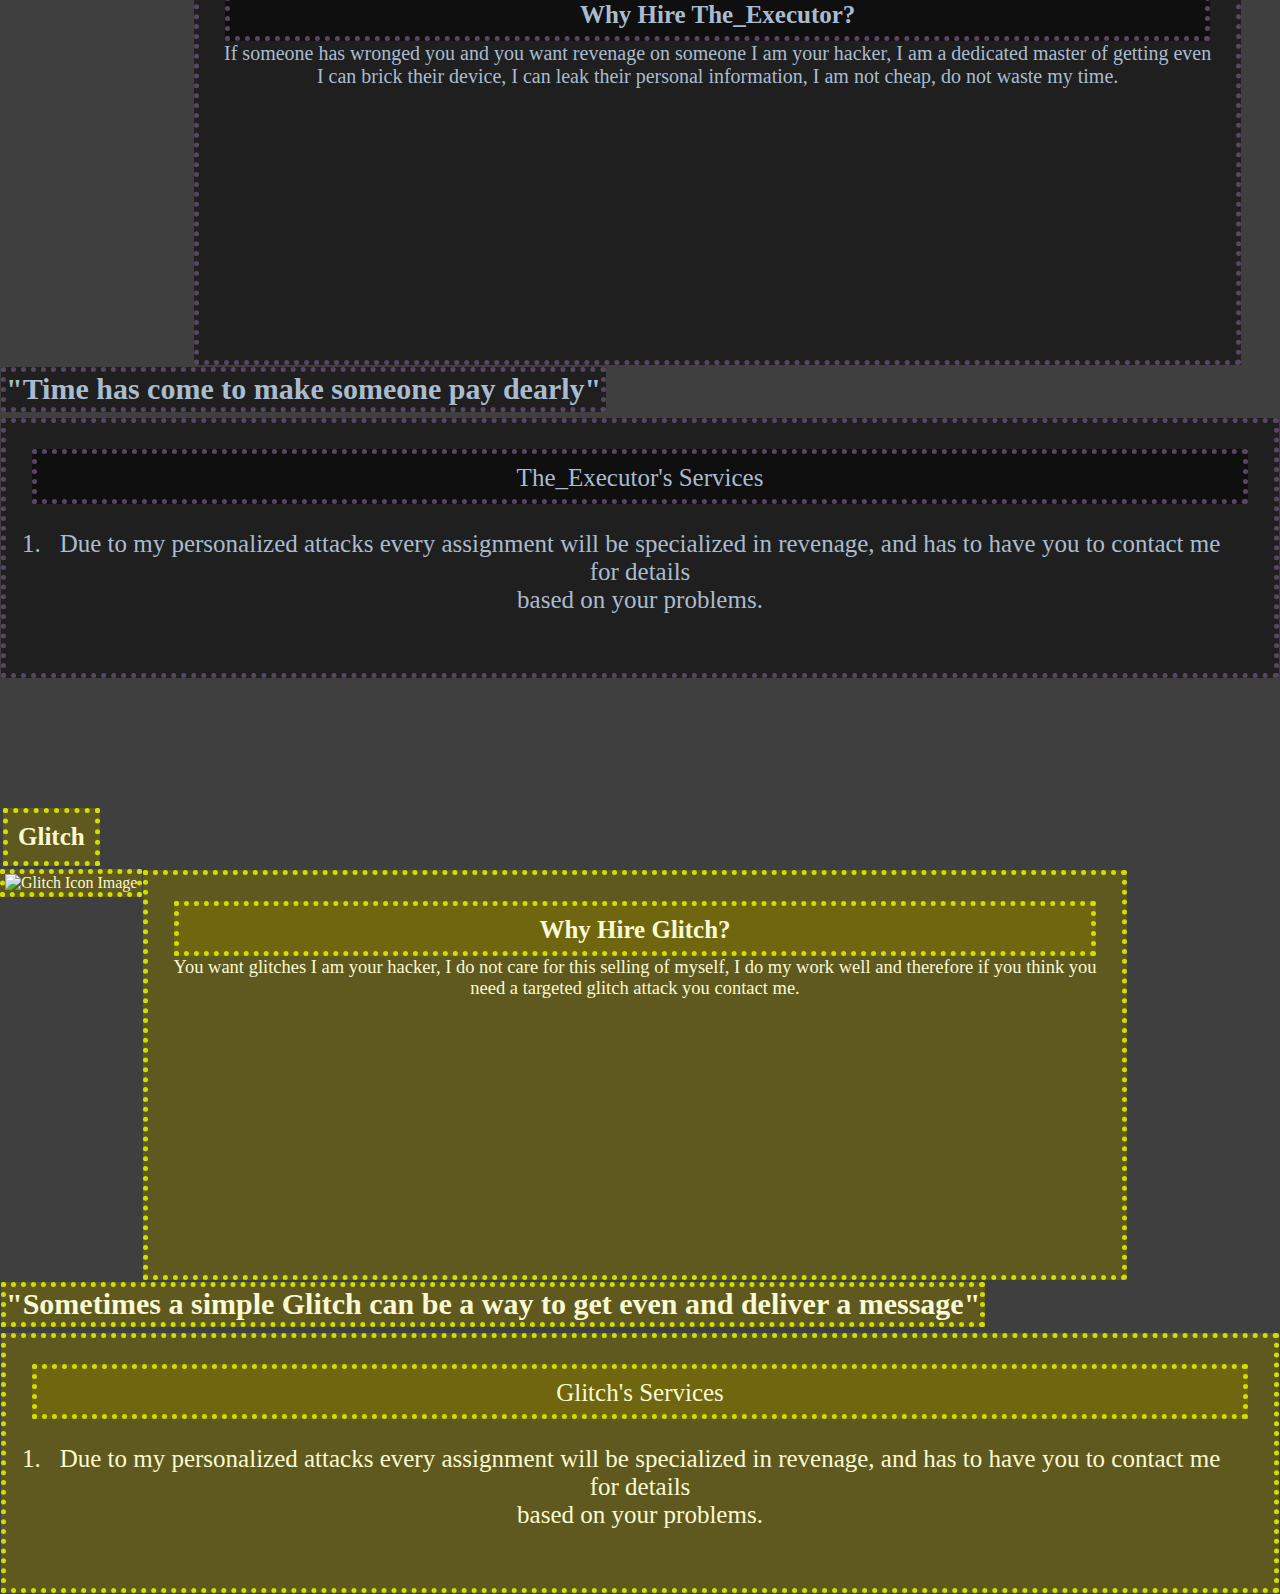
==== commit e9536d3e: "making some adjustments" ====
--- a/about.html
+++ b/about.html
@@ -60,7 +60,7 @@
 
 <div class="row">
 <div class="IconSB">
-    <h2 id="usernameSB"><b>$p@mB0T</b></h2>
+    <h2 id="usernameSB"><b>$p@mB0T</b></h2><h3 class="tag_lineSB">"Oops! Must have been from a sketchy website you visited"</h3>
         <img id= "profile_SB" src="$p@mB0T.png" alt="$p@mB0T Icon Image">
         <div class="infoSB">
             <h3 class="headlineSB">Why Hire $p@mB0T?</h3><br><br>
@@ -77,7 +77,7 @@
     
 </div>
 
-    <h3 class="tag_lineSB">"Oops! Must have been from a sketchy website you visited"</h3>
+    
 
 </div>
     <div class="servicesSB">
@@ -99,12 +99,12 @@
             down and watch the panic as the special package of spam unleashes its chaotic justice. ;3 This however comes with a high price tag 
     </li>
 </ol>
-</div><br><br>
+</div><br><br><br><br><br><br><br><br>
 
 <div class="rowCLK">
     <div class="IconCLK">
-    <h2 id= "usernameCLK">Cosmic_lock&key</h2>
-        <img id="profile_CLK" src="Cosmic_lock&key.png" alt="Cosmic_lock&key Icon Image">
+    <h2 id= "usernameCLK">Cosmic_lock&key</h2><h3 class="tag_lineCLK">"Sorry Honey, your computer is under MY lock and key"</h3>
+        <br><br><br><br><br><br><img id="profile_CLK" src="Cosmic_lock&key.png" alt="Cosmic_lock&key Icon Image">
         <div class="infoCLK">
             <h3 class="headlineCLK">Why Hire Cosmic_lock&key?</h3>
             You've come here here for encryption? To encrypt others hardware undetected? Or even want to encrypt some personal data? Then I am your hacker! <br>
@@ -124,7 +124,7 @@
 
     </div><br>
 
-    <h3 class="tag_lineCLK">"Sorry Honey, your computer is under MY lock and key"</h3>
+    
 
 </div>
 
@@ -148,7 +148,7 @@
 </ol>
 
 </div>
-</div><br><br>
+</div><br><br><br><br><br><br><br><br>
 
 <div class="rowTL">
     <div class="IconTL">
@@ -195,7 +195,7 @@
 </li>
 </ol>
 </div>
-</div><br><br>
+</div><br><br><br><br><br><br><br><br>
 
 
 <div>
@@ -243,7 +243,7 @@
 </li>
 </ol>
 </div>
-</div><div id="overlay"><br><br>
+</div><div id="overlay"><br><br><br><br><br><br><br><br>
 
 <div class="rowIHP">
     <div class="IconIHP">
@@ -286,7 +286,7 @@
             internet history, and any other reuested information gathering.
 </li>
 </ol>
-</div><br><br>
+</div><br><br><br><br><br><br><br><br>
 
 <div class="rowTE">
 <div class="IconTE">
@@ -307,7 +307,7 @@
         </li>
 </li>
 </ol>
-</div>
+</div><br><br><br><br><br><br><br><br>
 
 <div class="rowG">
     <div class="IconG">
--- a/style.css
+++ b/style.css
@@ -206,7 +206,6 @@
 /* under the profile picture with its own box  */
 .tag_lineSB{
     font-size: 30px;
-    float: left;
     height: 35px;
     border: 5px dotted hotpink;
     margin: 1px;
@@ -298,12 +297,21 @@
     font-size:25px;
     float: center;
     height: 25px;
-    border: 5px dotted rgb(0, 207, 28);;
+    border: 5px dotted rgb(0, 207, 28);
     margin: 1px;
     padding:10px;
     background-color:  rgba(13, 90, 6, 0.5);
 }
-
+/* .headlineSB {
+    text-align:center;
+    font-size:25px;
+    float: center;
+    height: 25px;
+    border: 5px dotted hotpink;
+    margin: 1px;
+    padding:10px;
+    background-color: rgba(158, 16, 70, 0.5); 
+} */
 .IconCLK {
     float: left;
 }
@@ -317,9 +325,6 @@
     background-color: rgba(13, 90, 6, 0.5); 
     font-size: 20px;
     height: 370px;
-
-
-  
 }
 
 .rowCLK {
@@ -340,6 +345,17 @@
     text-align: center;
 }
 
+/* .servicesSB {
+    font-size: 20px;
+    height: 465px;
+    border: 5px dotted hotpink;
+    margin: 1px;
+    padding:25px;
+    background-color: rgba(158, 16, 70, 0.5); 
+    display: inline-block;
+    color:lightpink; 
+    text-align: center;
+} */
 
 
 
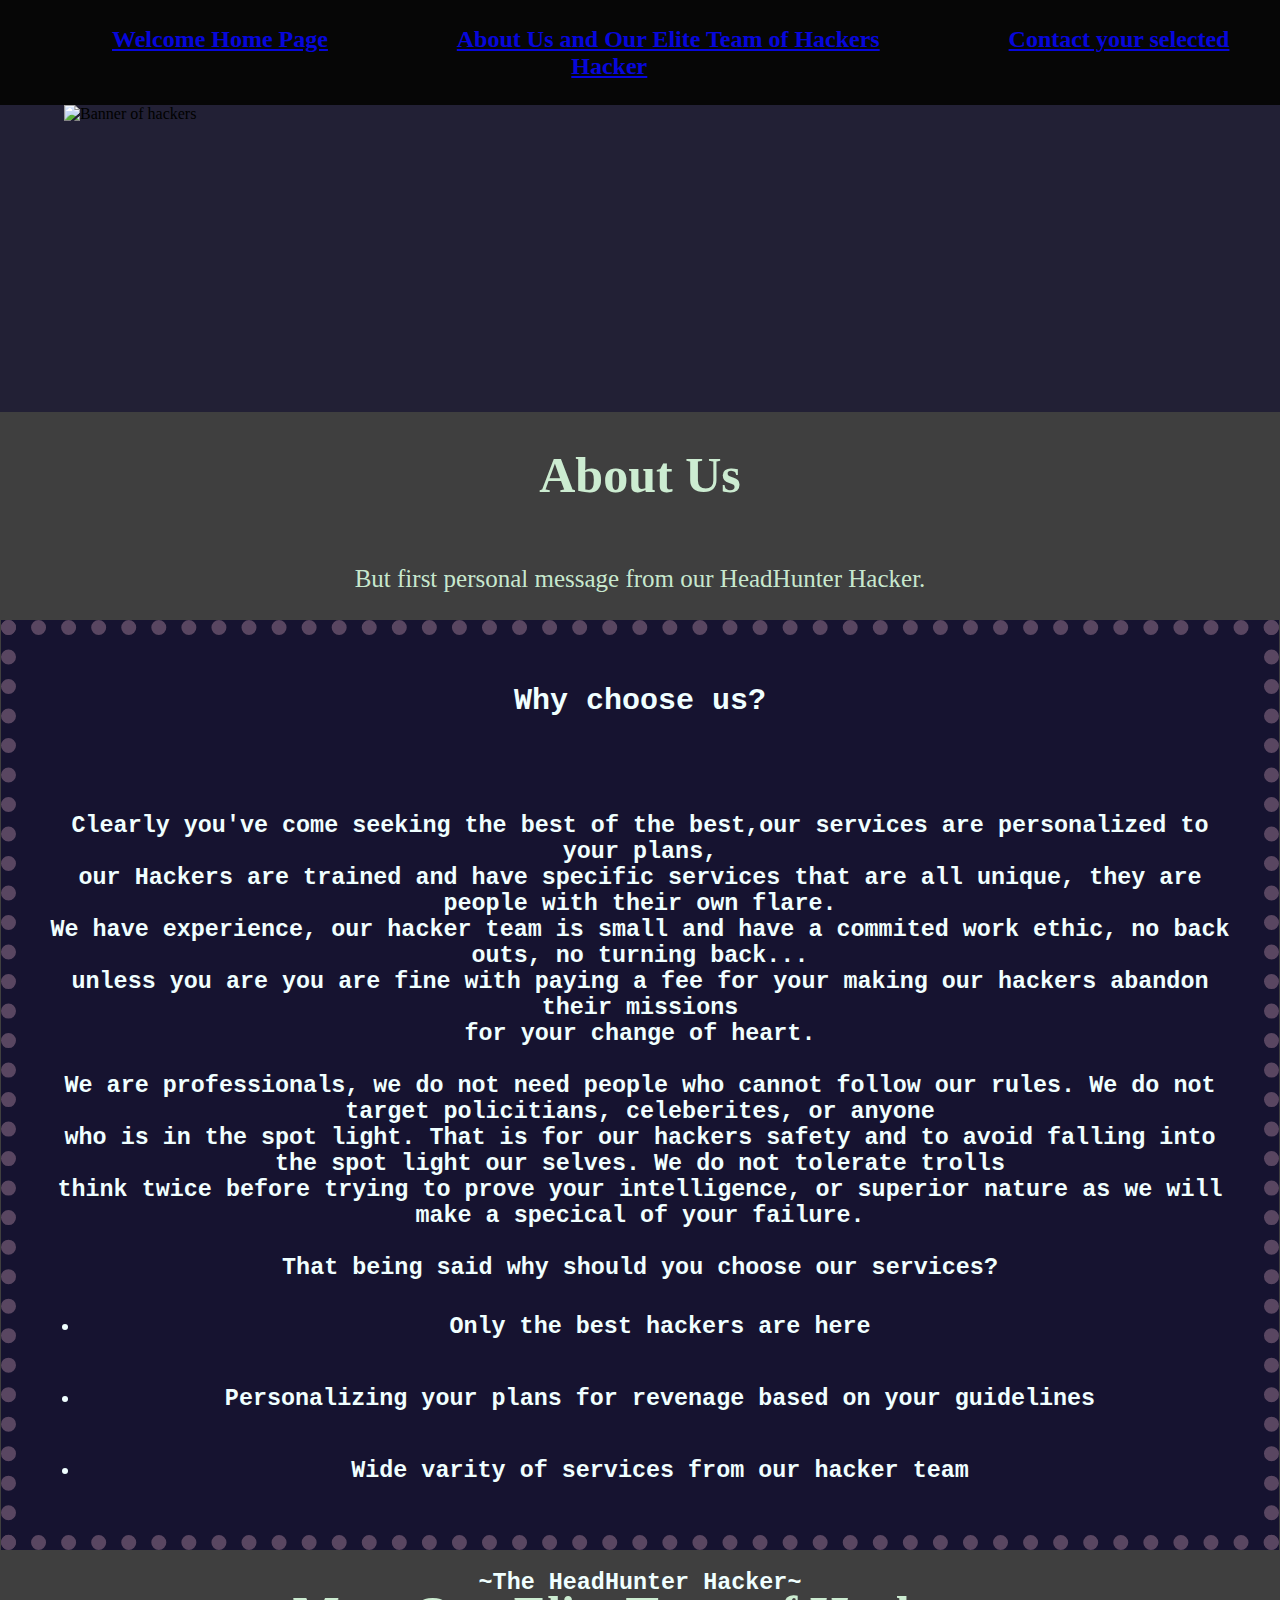
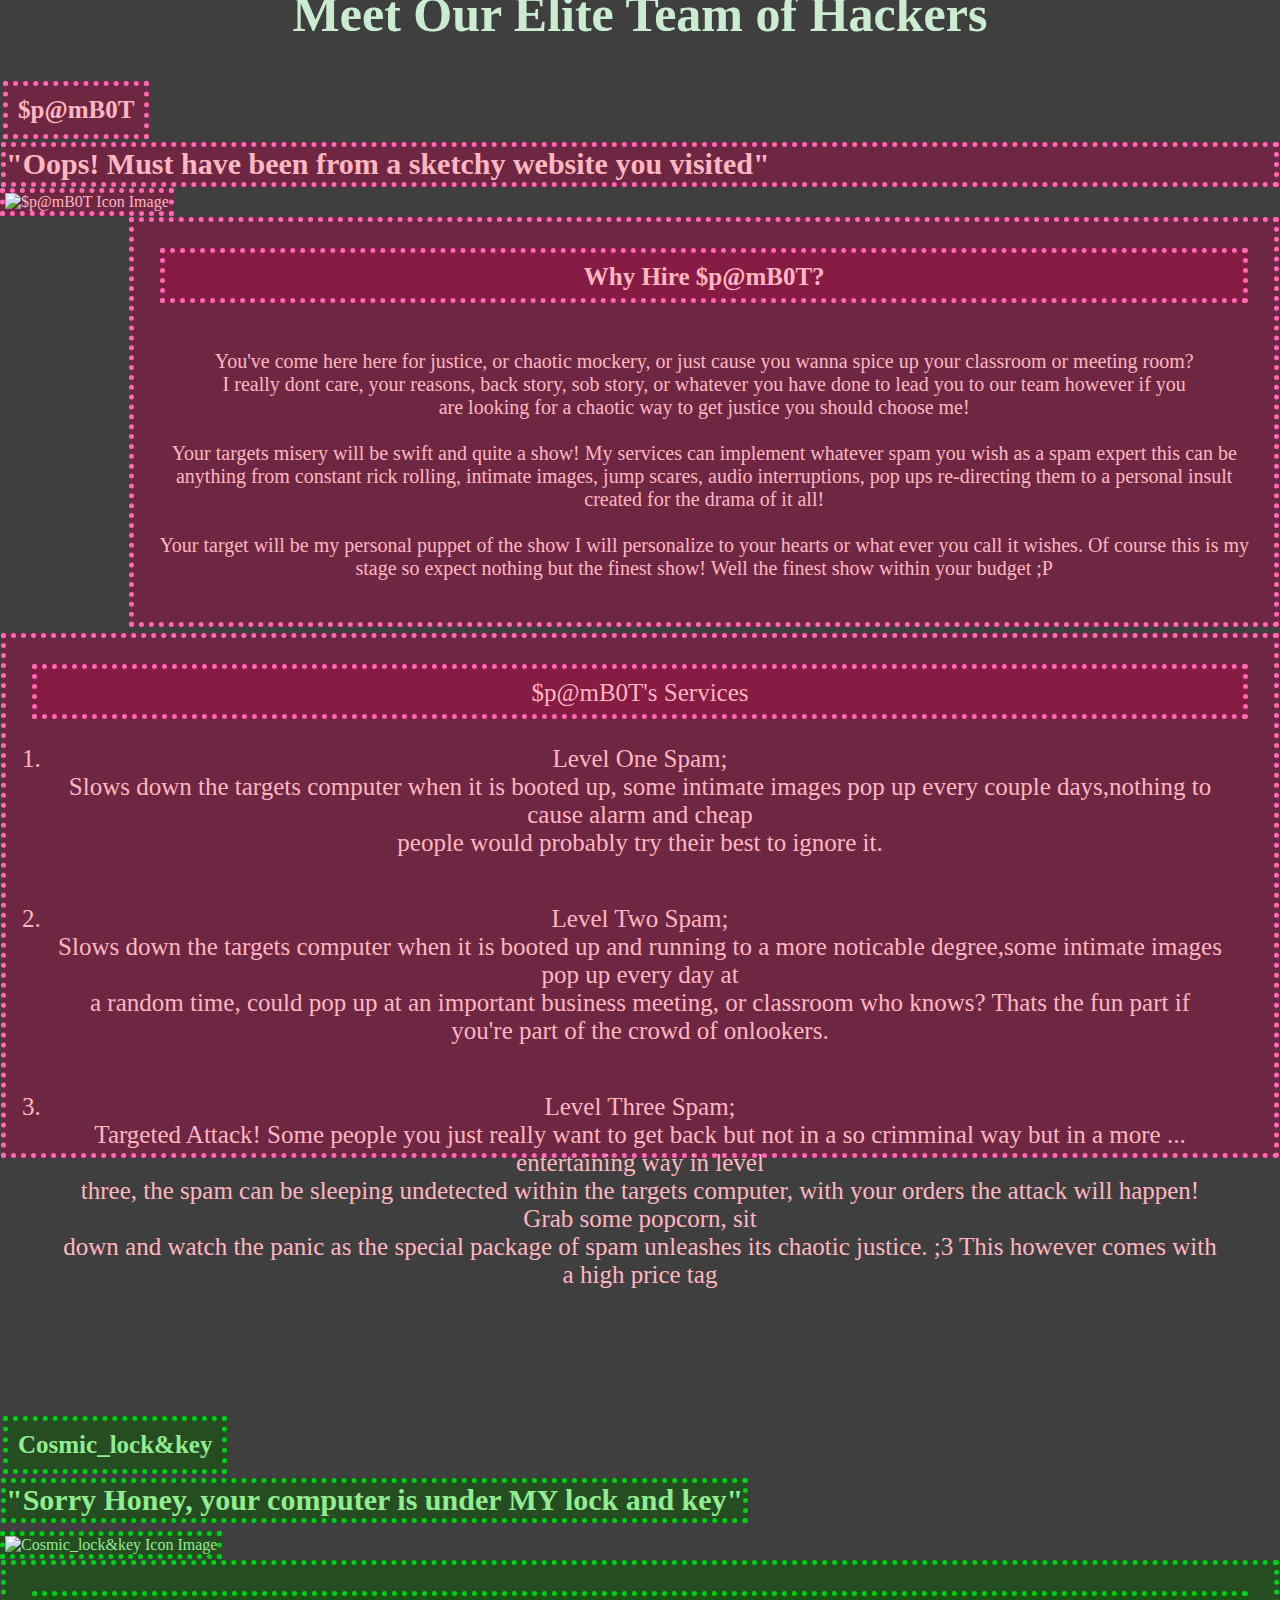
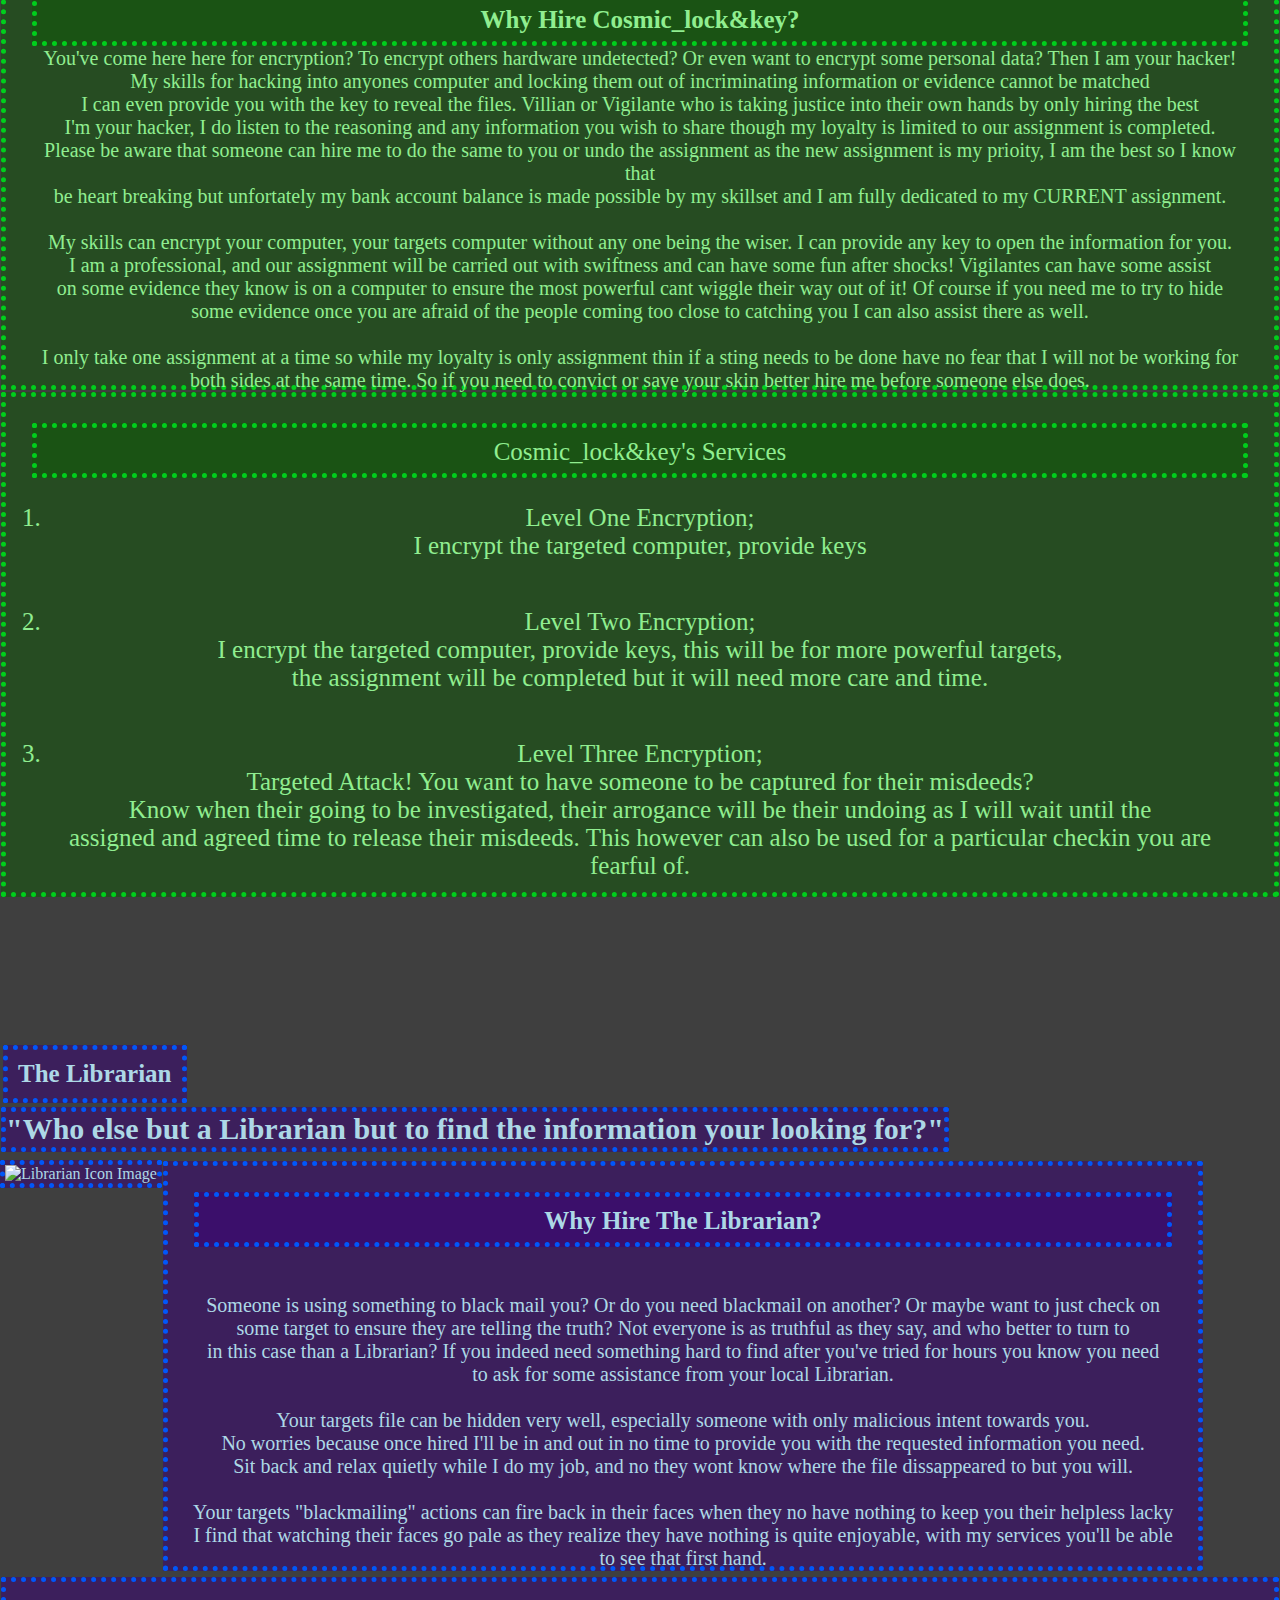
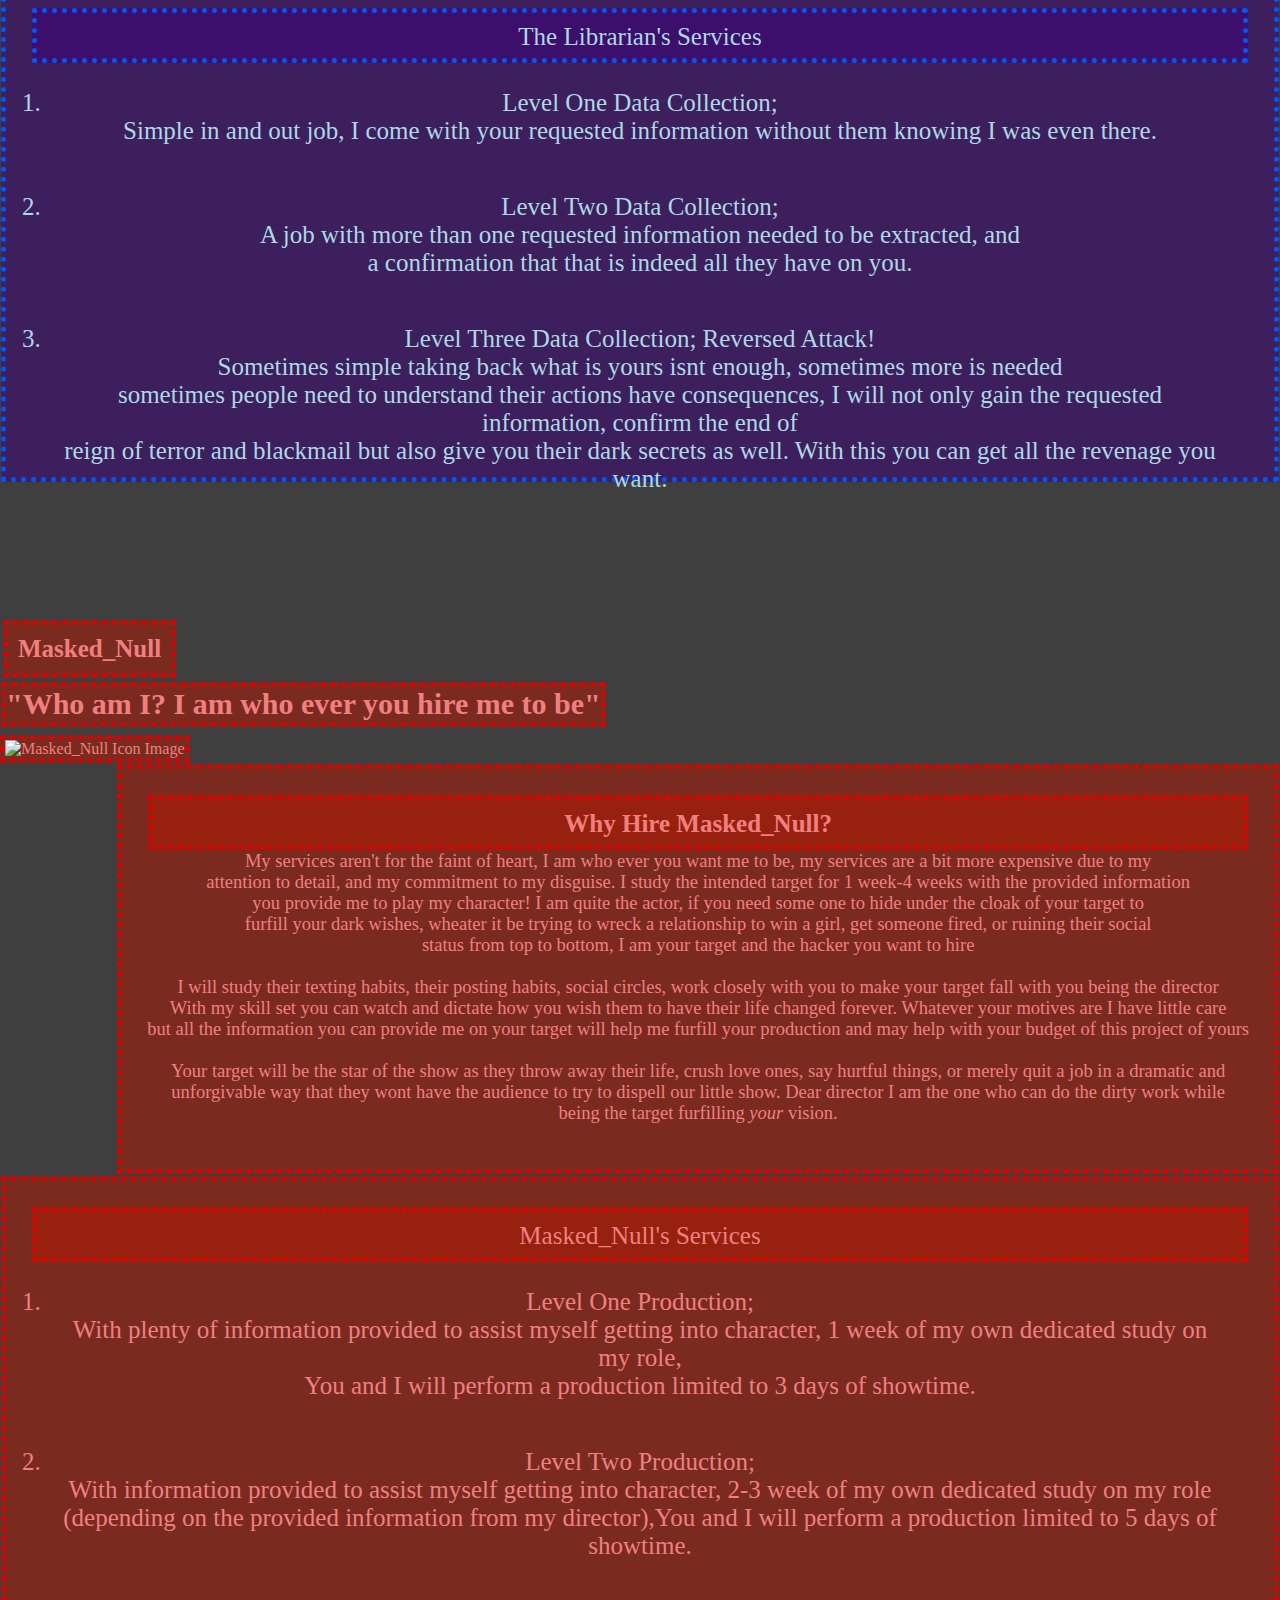
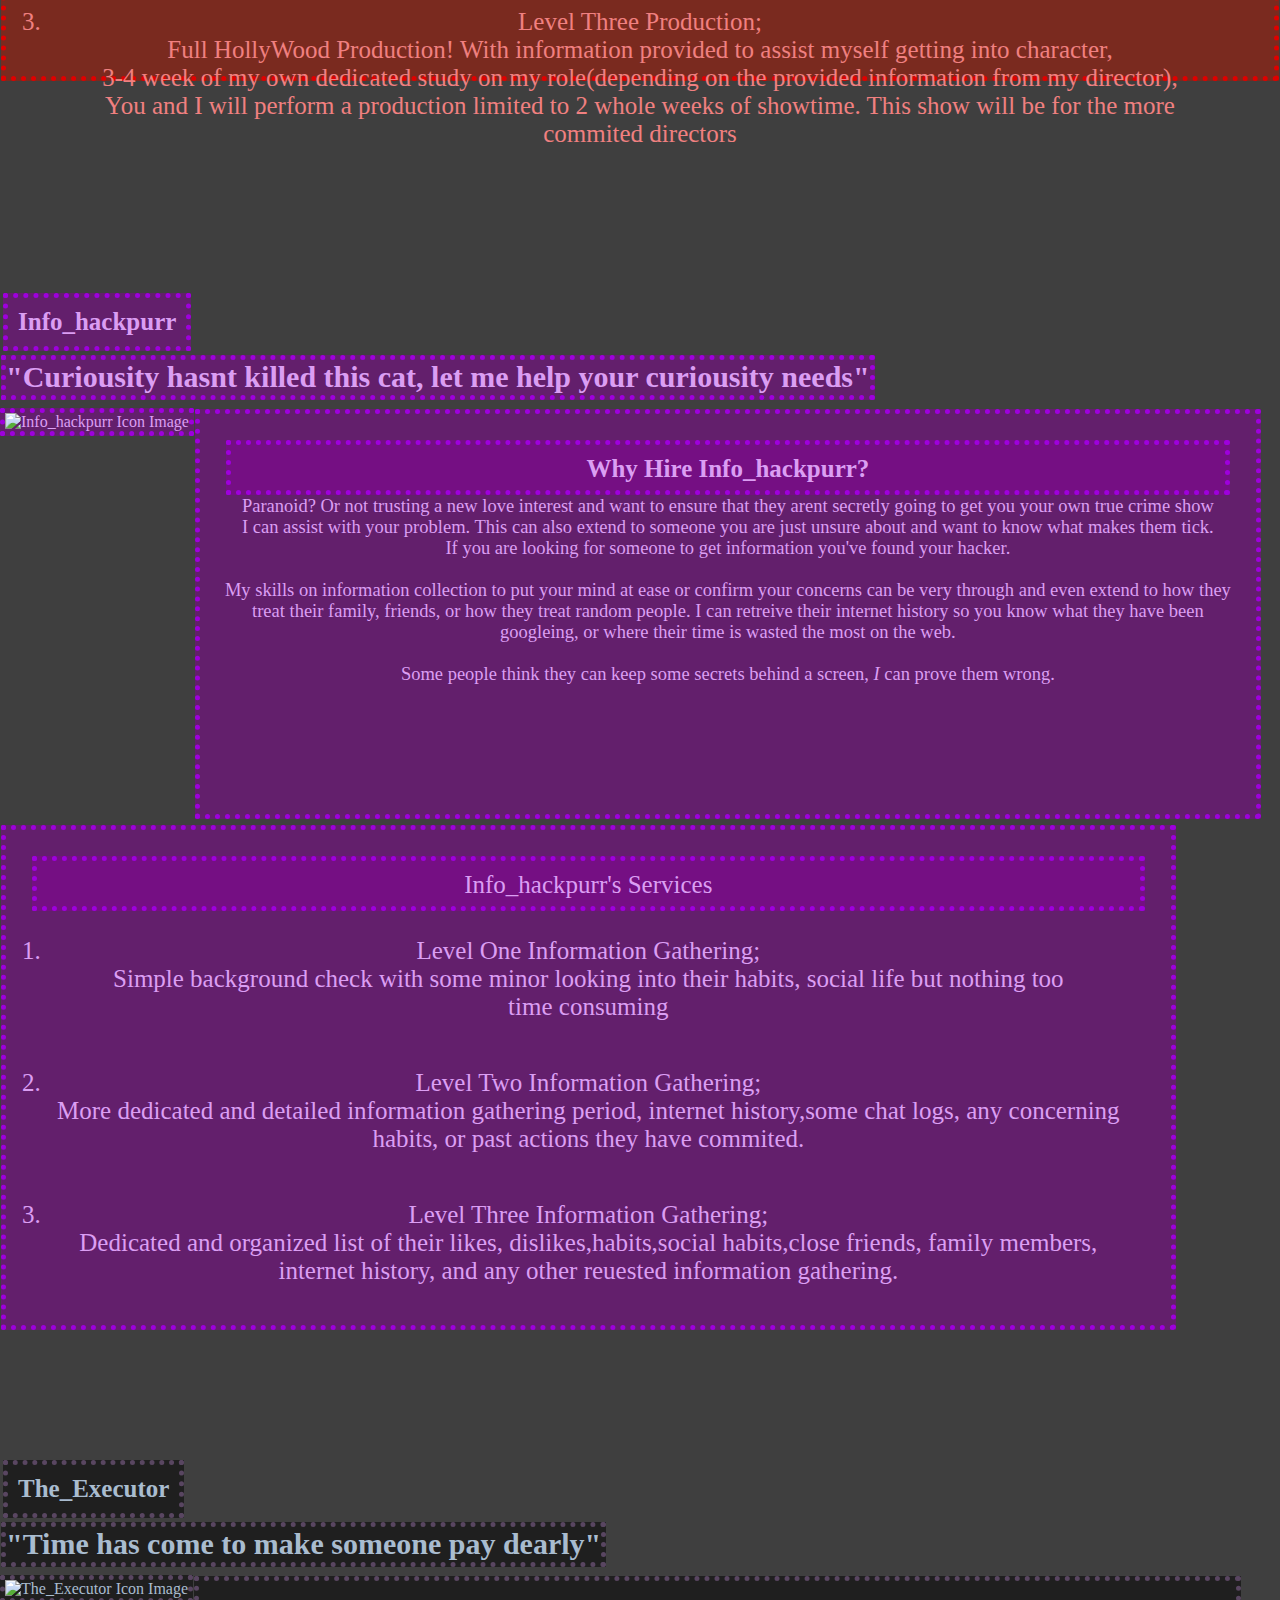
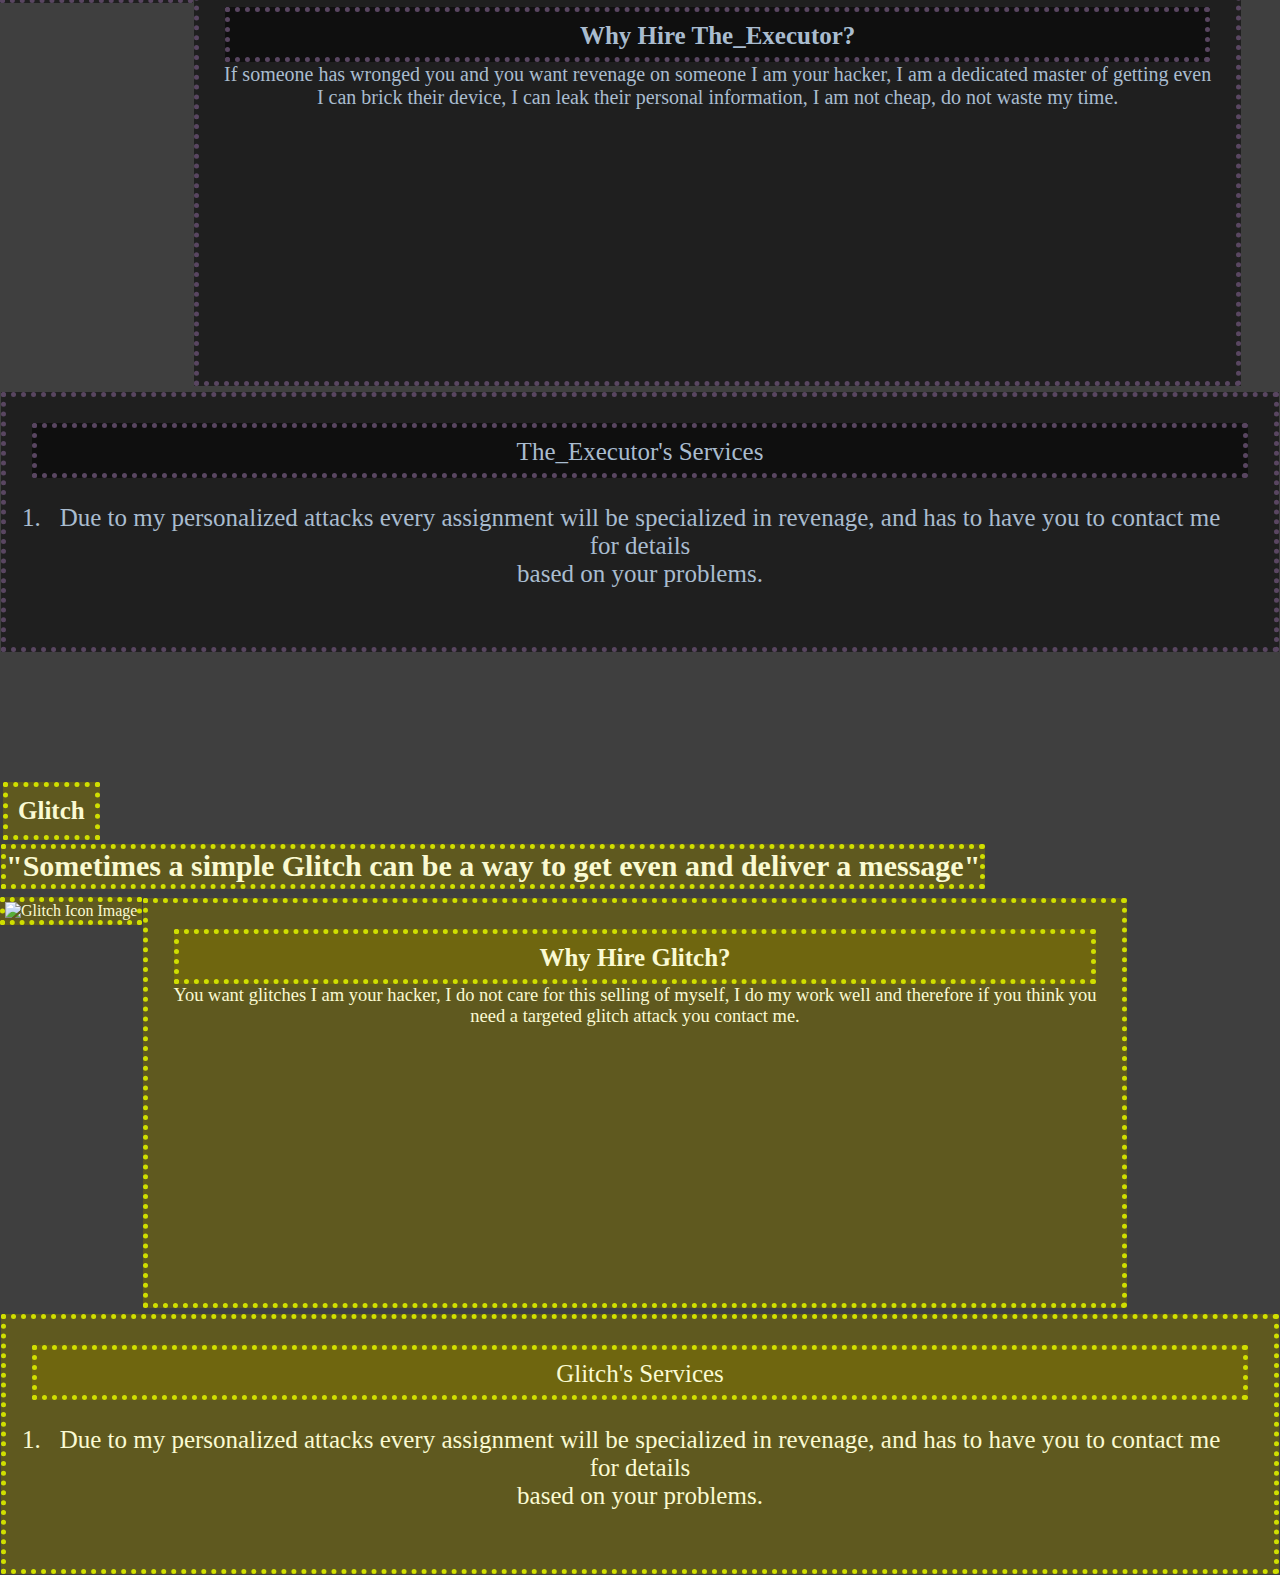
==== commit c037394f: "making some adjustments" ====
--- a/about.html
+++ b/about.html
@@ -104,7 +104,7 @@
 <div class="rowCLK">
     <div class="IconCLK">
     <h2 id= "usernameCLK">Cosmic_lock&key</h2><h3 class="tag_lineCLK">"Sorry Honey, your computer is under MY lock and key"</h3>
-        <br><br><br><br><br><br><img id="profile_CLK" src="Cosmic_lock&key.png" alt="Cosmic_lock&key Icon Image">
+        <br><br><br><img id="profile_CLK" src="Cosmic_lock&key.png" alt="Cosmic_lock&key Icon Image">
         <div class="infoCLK">
             <h3 class="headlineCLK">Why Hire Cosmic_lock&key?</h3>
             You've come here here for encryption? To encrypt others hardware undetected? Or even want to encrypt some personal data? Then I am your hacker! <br>
@@ -152,7 +152,8 @@
 
 <div class="rowTL">
     <div class="IconTL">
-    <h2 id="usernameTL">The Librarian</h2>
+    <h2 id="usernameTL">The Librarian</h2><h3 class="tag_lineTL">"Who else but a Librarian but to find the information your looking for?"</h3><br><br>
+    <br>
         <img id= "profile_TL" src="Librarian.png" alt="Librarian Icon Image">
         <div class="infoTL">
         <h3 class="headlineTL">Why Hire The Librarian?</h3><br><br>
@@ -173,7 +174,7 @@
 
 </div>
 
-    <h3 class="tag_lineTL">"Who else but a Librarian but to find the information your looking for?"</h3>
+    
 
 </div>
 
@@ -200,7 +201,8 @@
 
 <div>
 <div class="IconMN">
-    <h2 id="usernameMN">Masked_Null</h2>
+    <h2 id="usernameMN">Masked_Null</h2><h3 class="tag_lineMN">"Who am I? I am who ever you hire me to be"</h3><br>
+    <br><br>
     <img id="profile_MN" src="Masked_Null.png" alt="Masked_Null Icon Image">
     <div class="infoMN">
         <h3 class="headlineMN">Why Hire Masked_Null?</h3>
@@ -221,7 +223,7 @@
     </div>
 
 </div>
-    <h3 class="tag_lineMN">"Who am I? I am who ever you hire me to be"</h3>
+    
 
 </div>
     <div class="servicesMN">
@@ -247,7 +249,8 @@
 
 <div class="rowIHP">
     <div class="IconIHP">
-        <h2 id="usernameIHP">Info_hackpurr</h2>
+        <h2 id="usernameIHP">Info_hackpurr</h2><h3 class="tag_lineIHP">"Curiousity hasnt killed this cat, let me help your curiousity needs"</h3>
+        <br><br><br>
         <img id="profile_IHP" src="Info_hackpurr.png" alt="Info_hackpurr Icon Image">
     <div class="infoIHP">
         <h3 class="headlineIHP">Why Hire Info_hackpurr?</h3>
@@ -265,7 +268,7 @@
 
 </div>
 
-<h3 class="tag_lineIHP">"Curiousity hasnt killed this cat, let me help your curiousity needs"</h3>
+
 
 </div>
 
@@ -290,7 +293,8 @@
 
 <div class="rowTE">
 <div class="IconTE">
-    <h2 id="usernameTE">The_Executor</h2>
+    <h2 id="usernameTE">The_Executor</h2><h3 class="tag_lineTE">"Time has come to make someone pay dearly"</h3>
+    <br><br><br>
     <img id= "profile_TE" src="The_Executor.png" alt="The_Executor Icon Image">
     <div class="infoTE">
     <h3 class="headlineTE">Why Hire The_Executor?</h3>
@@ -298,7 +302,7 @@
     I can brick their device, I can leak their personal information, I am not cheap, do not waste my time.
 </div>
 </div>
-    <h3 class="tag_lineTE">"Time has come to make someone pay dearly"</h3>
+    
 </div>
 <div class="servicesTE">
     <ol class="headlineTE"> The_Executor's Services <br><br>
@@ -311,7 +315,8 @@
 
 <div class="rowG">
     <div class="IconG">
-        <h2 id="usernameG">Glitch</h2>
+        <h2 id="usernameG">Glitch</h2><h3 class="tag_lineG">"Sometimes a simple Glitch can be a way to get even and deliver a message"</h3>
+        <br><br><br>
         <img id="profile_G" src="Glitch.png" alt="Glitch Icon Image">
             <div class="infoG">
             <h3 class="headlineG">Why Hire Glitch?</h3>
@@ -319,7 +324,7 @@
     need a targeted glitch attack you contact me.
    </div>
 </div>
-    <h3 class="tag_lineG">"Sometimes a simple Glitch can be a way to get even and deliver a message"</h3>
+    
 </div>
 <div class="servicesG">
     <ol class="headlineG"> Glitch's Services <br><br>
--- a/style.css
+++ b/style.css
@@ -246,8 +246,11 @@
     display: inline-block;
     color:lightpink; 
     text-align: left;
-}
-
+   
+}
+ #rows { 
+    padding-left: 10%;
+ }
 /* services section */
 .servicesSB {
     font-size: 20px;
@@ -831,7 +834,7 @@
     float: right;
     text-align: center;
     font-size: 20px;
-    height: 350px;
+    height: 380px;
     border: 5px dotted rgb(224, 0, 0);
     margin: 10px;
     padding:25px;
@@ -869,4 +872,5 @@
     margin: 10px;
     padding:25px;
     background-color: rgba(128, 115, 0, 0.5); 
-}+}
+
